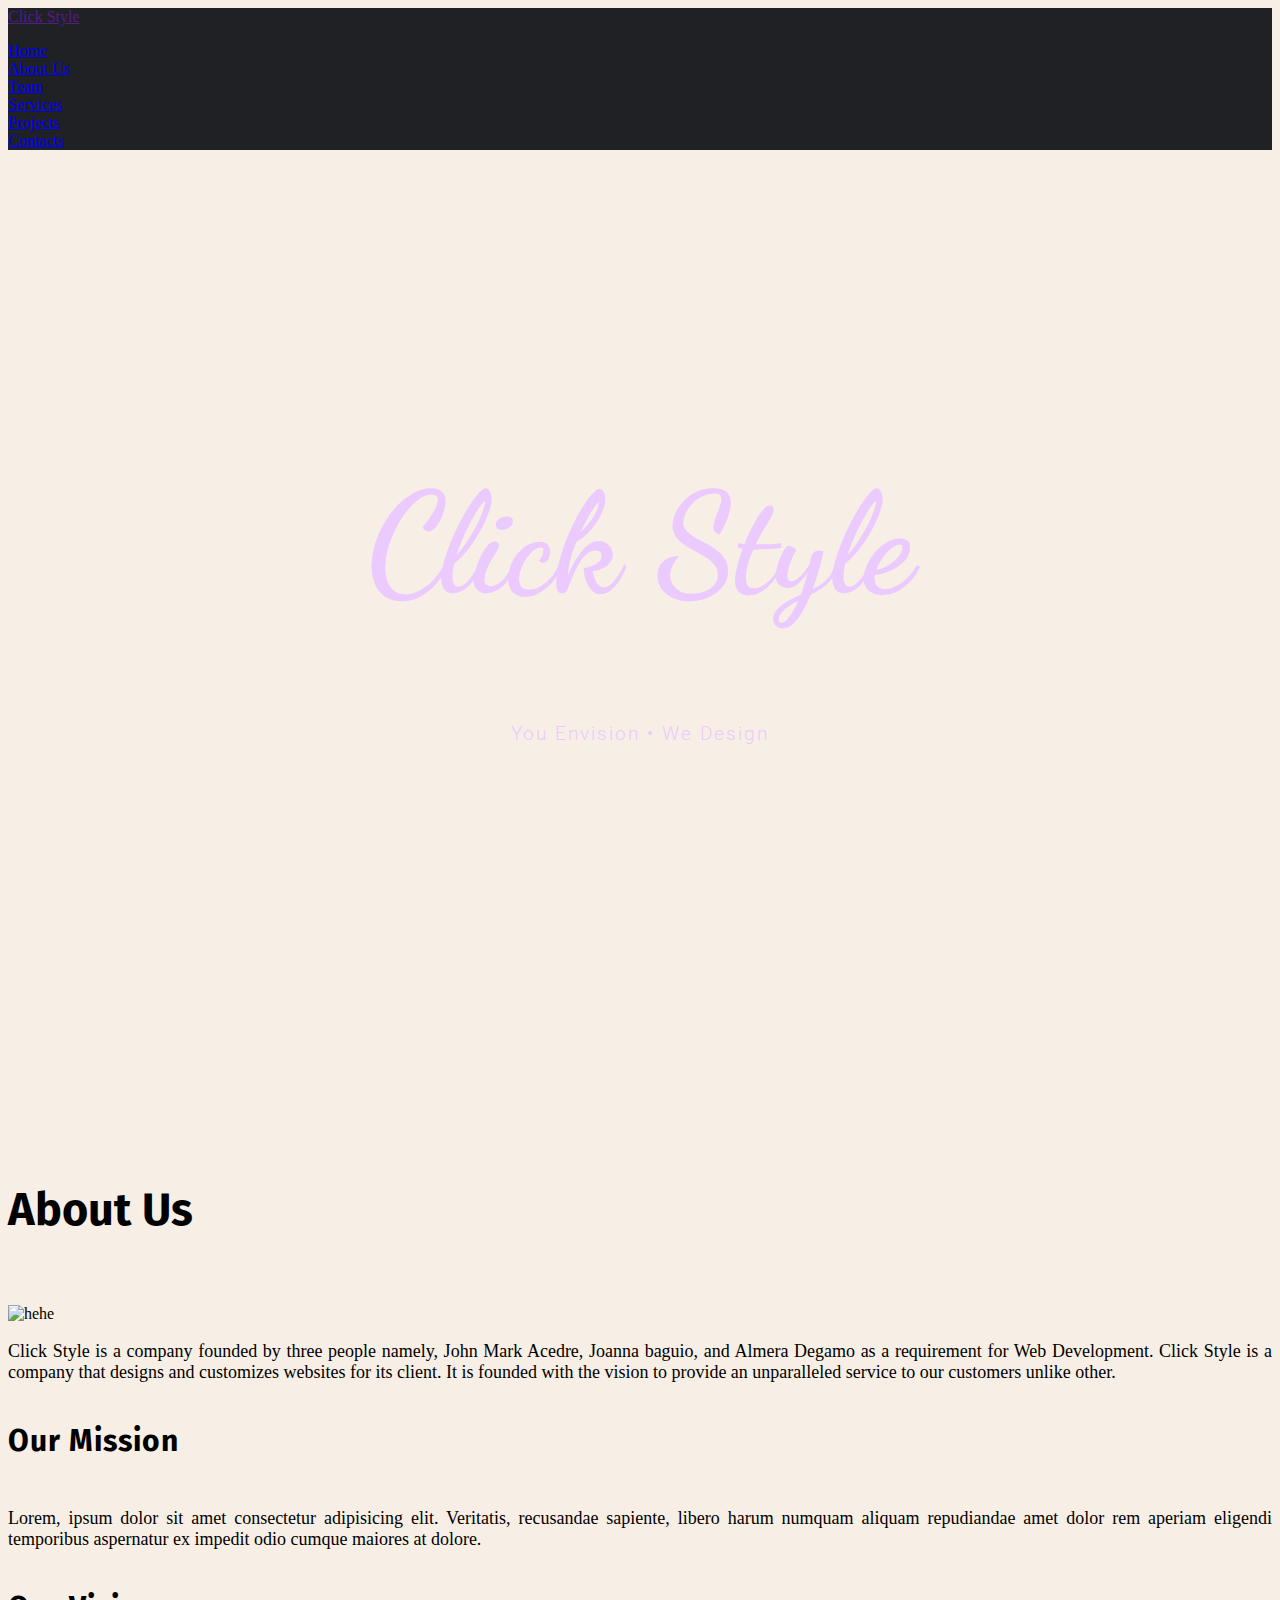
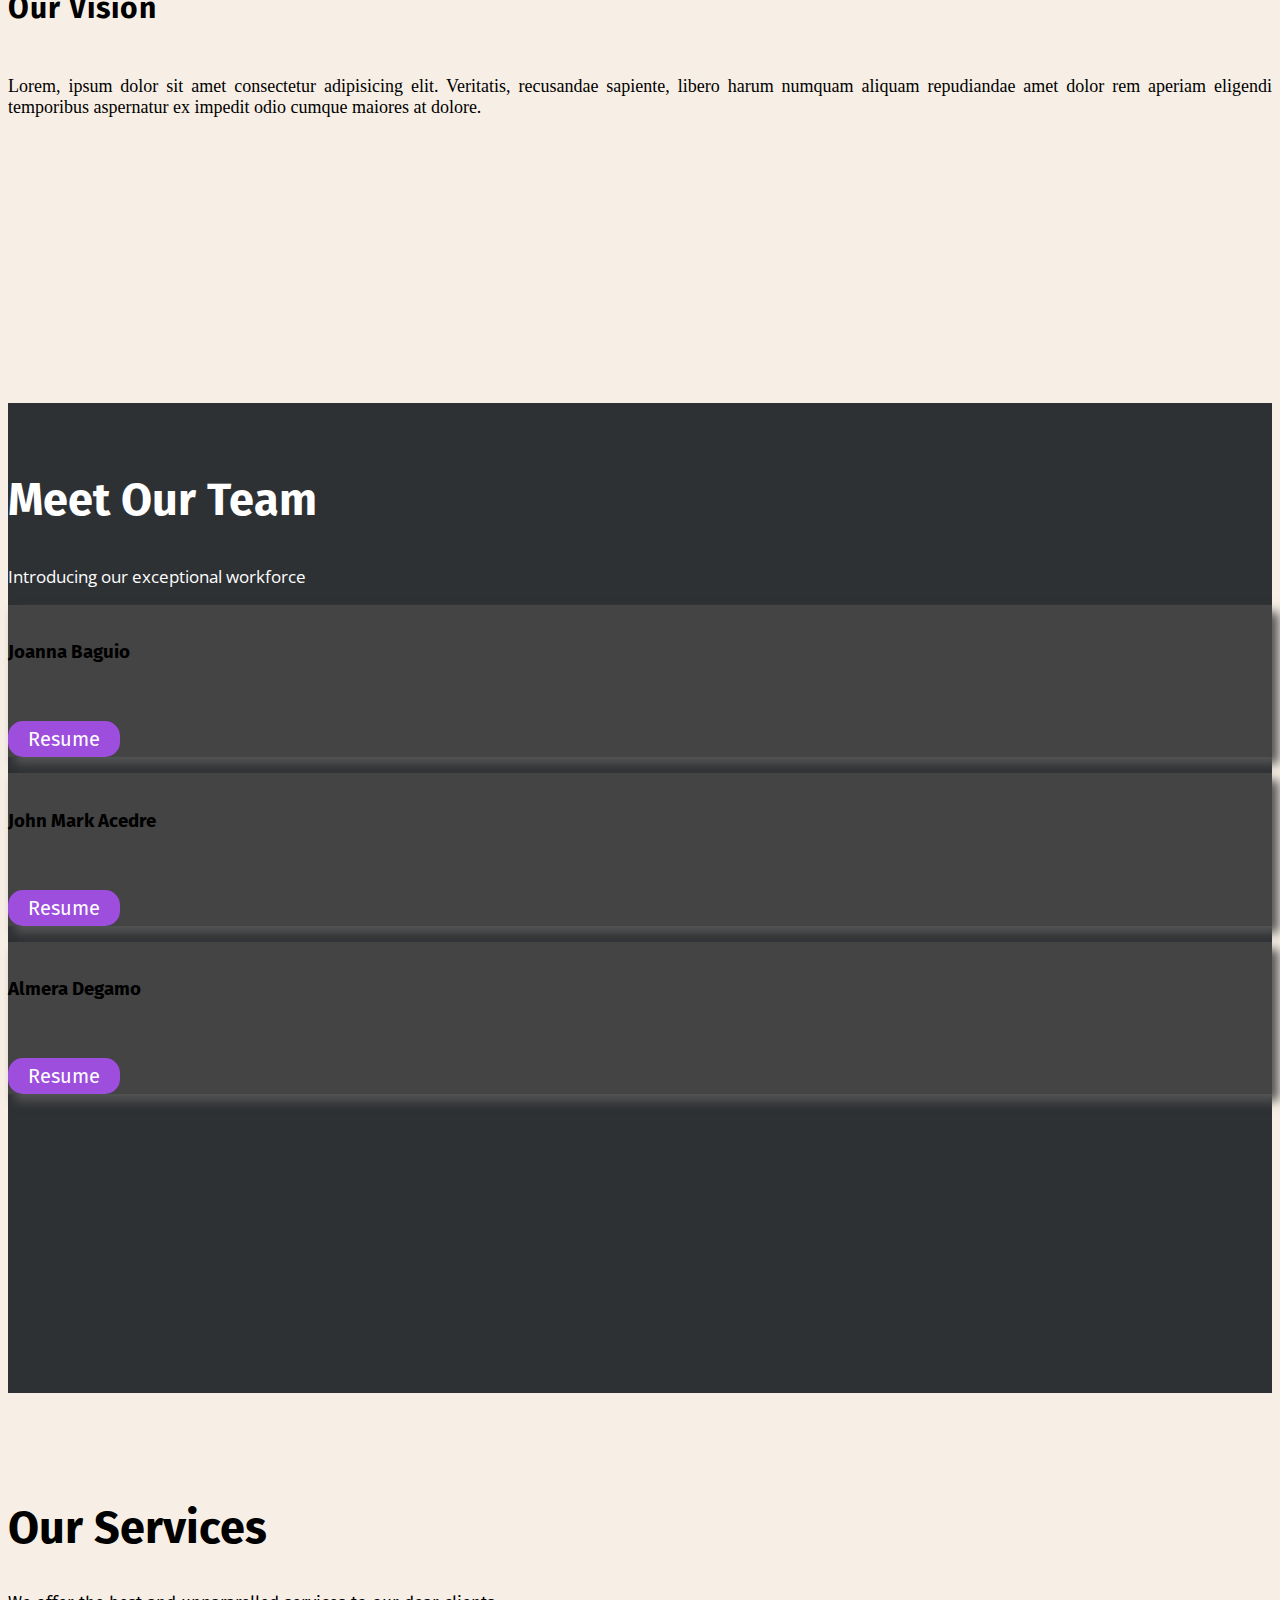
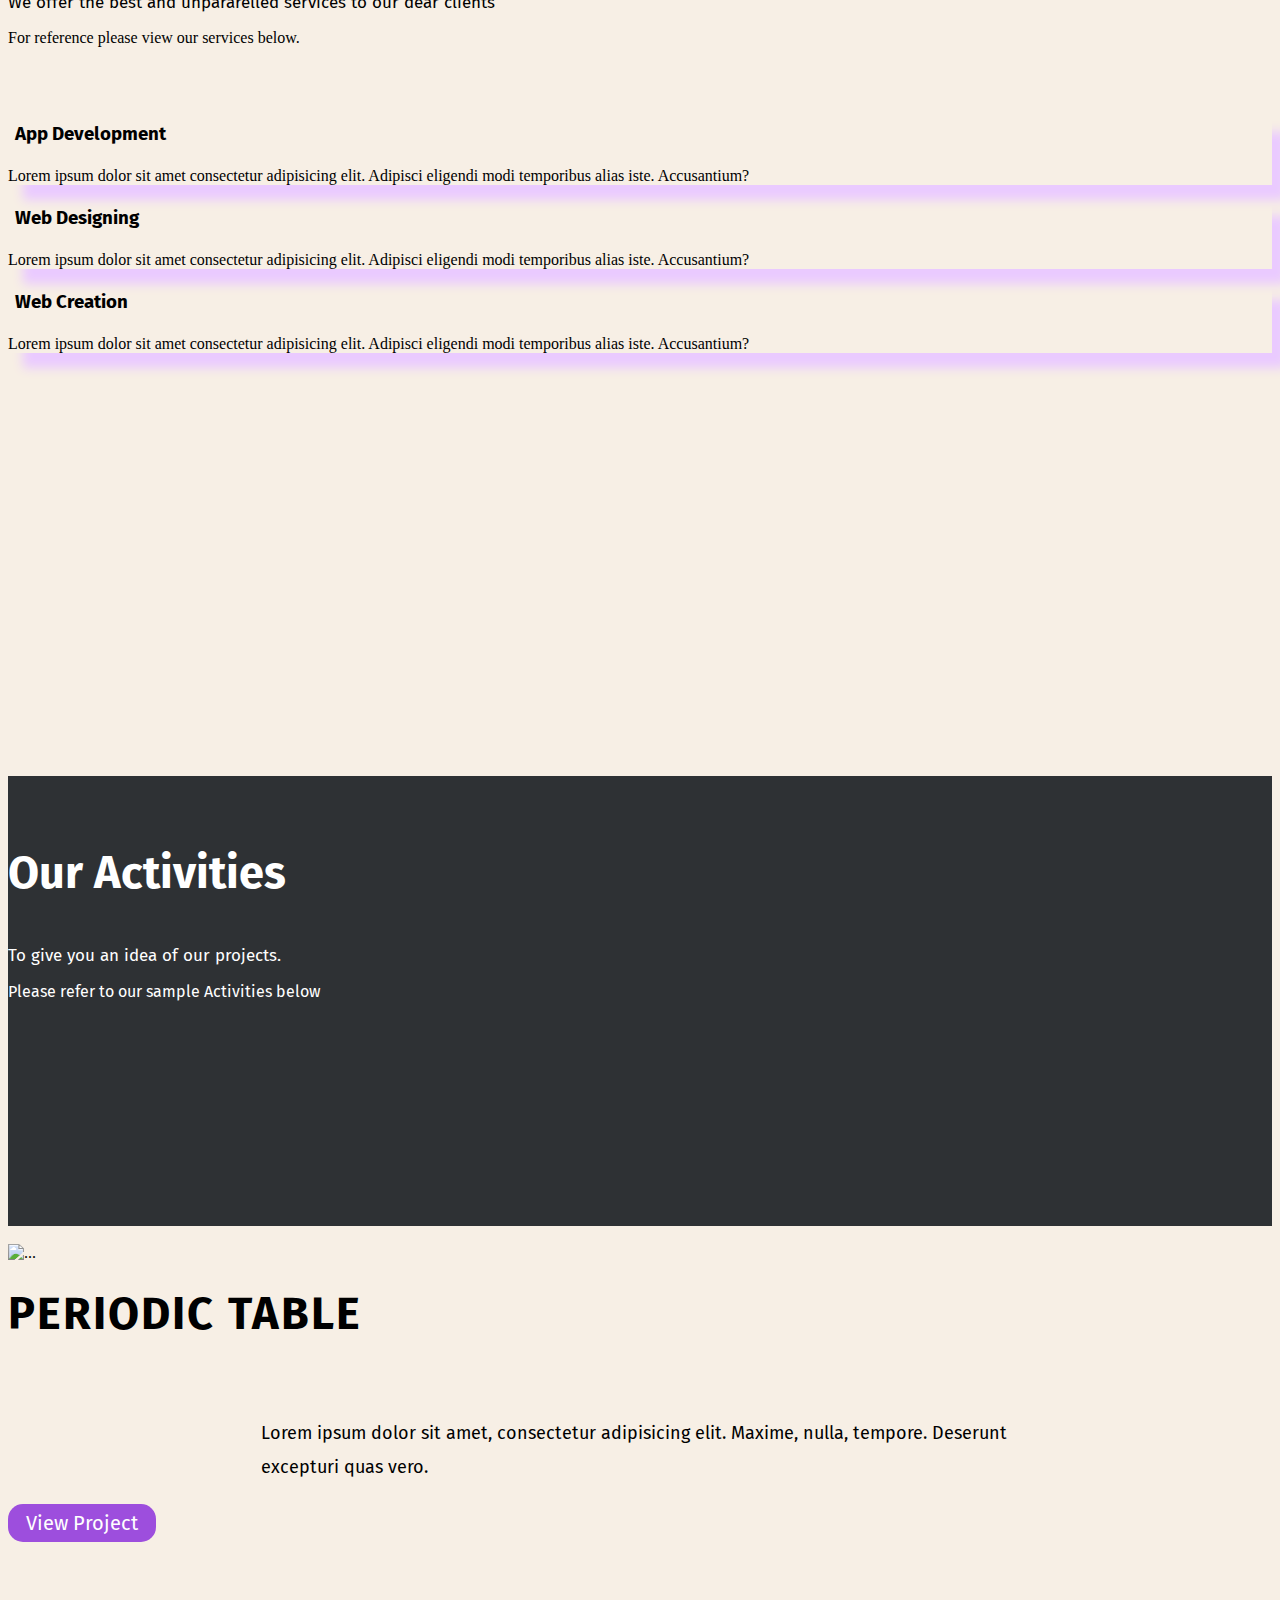
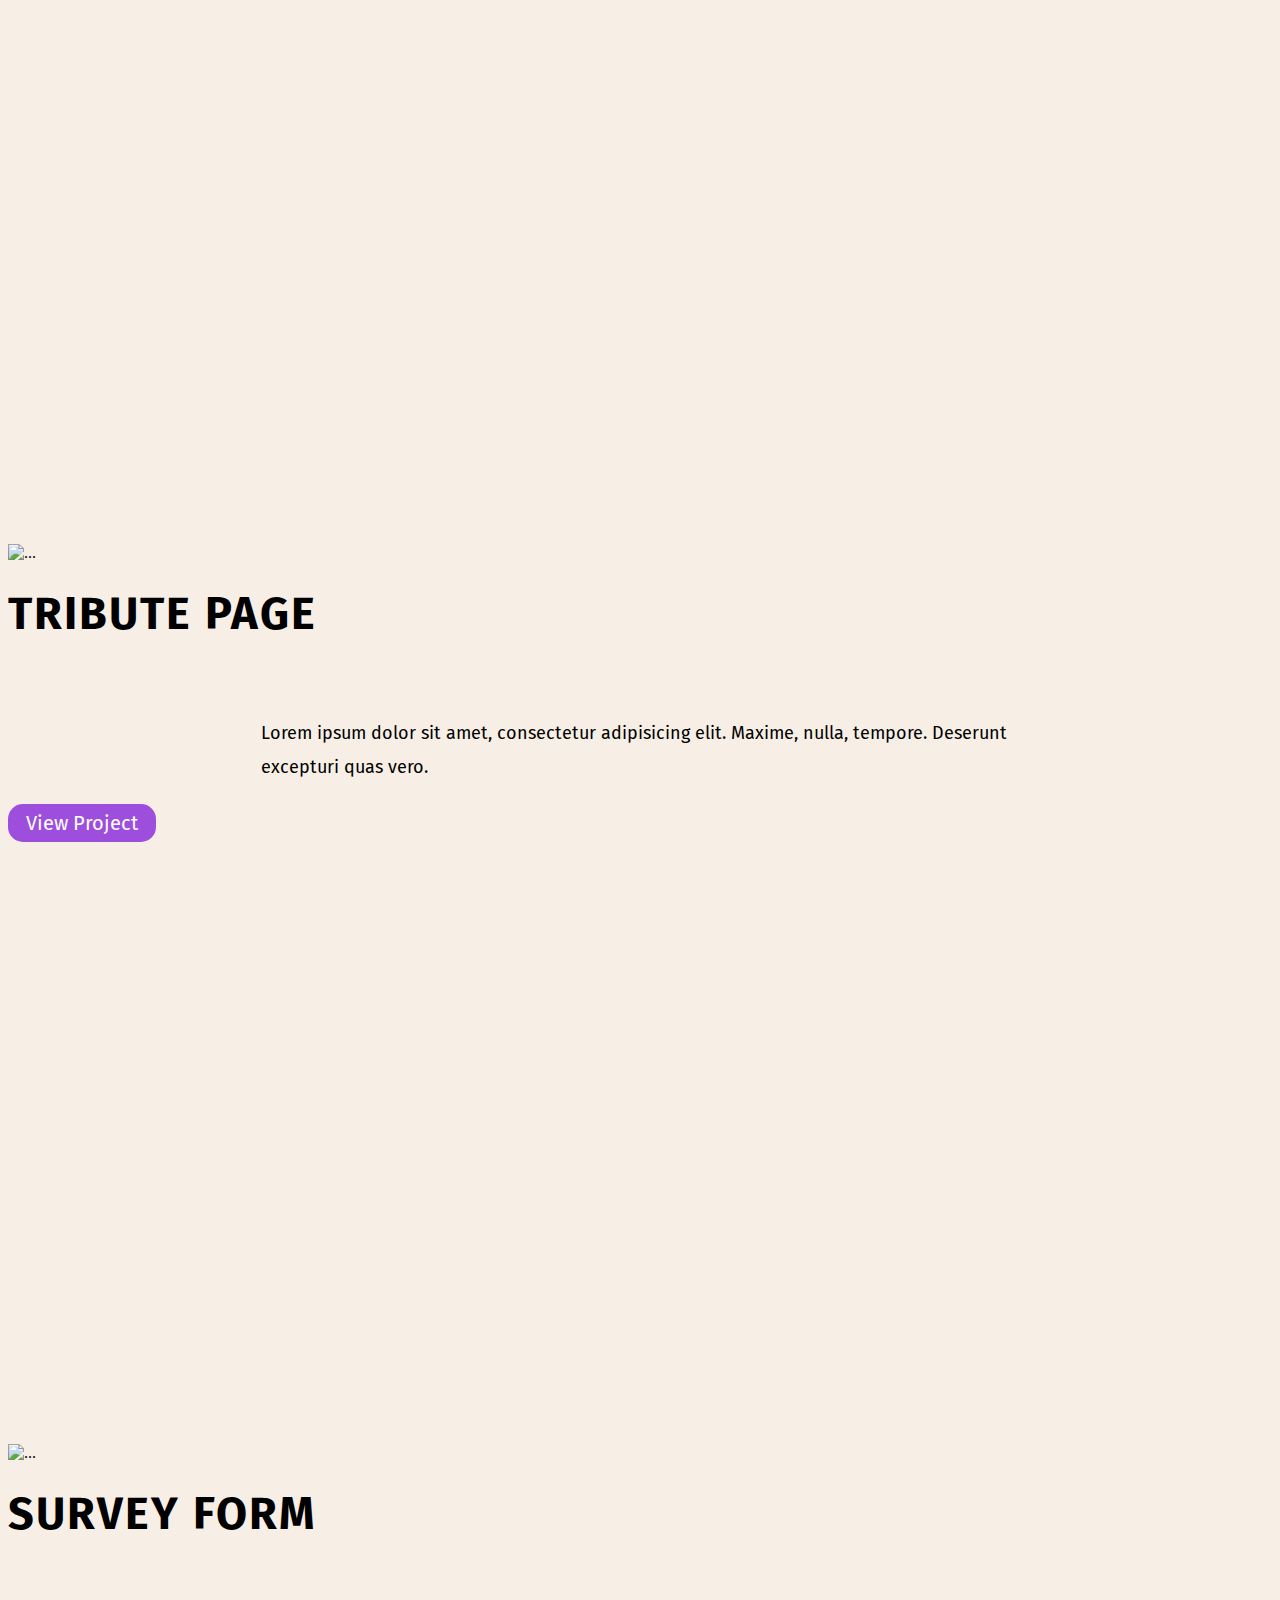
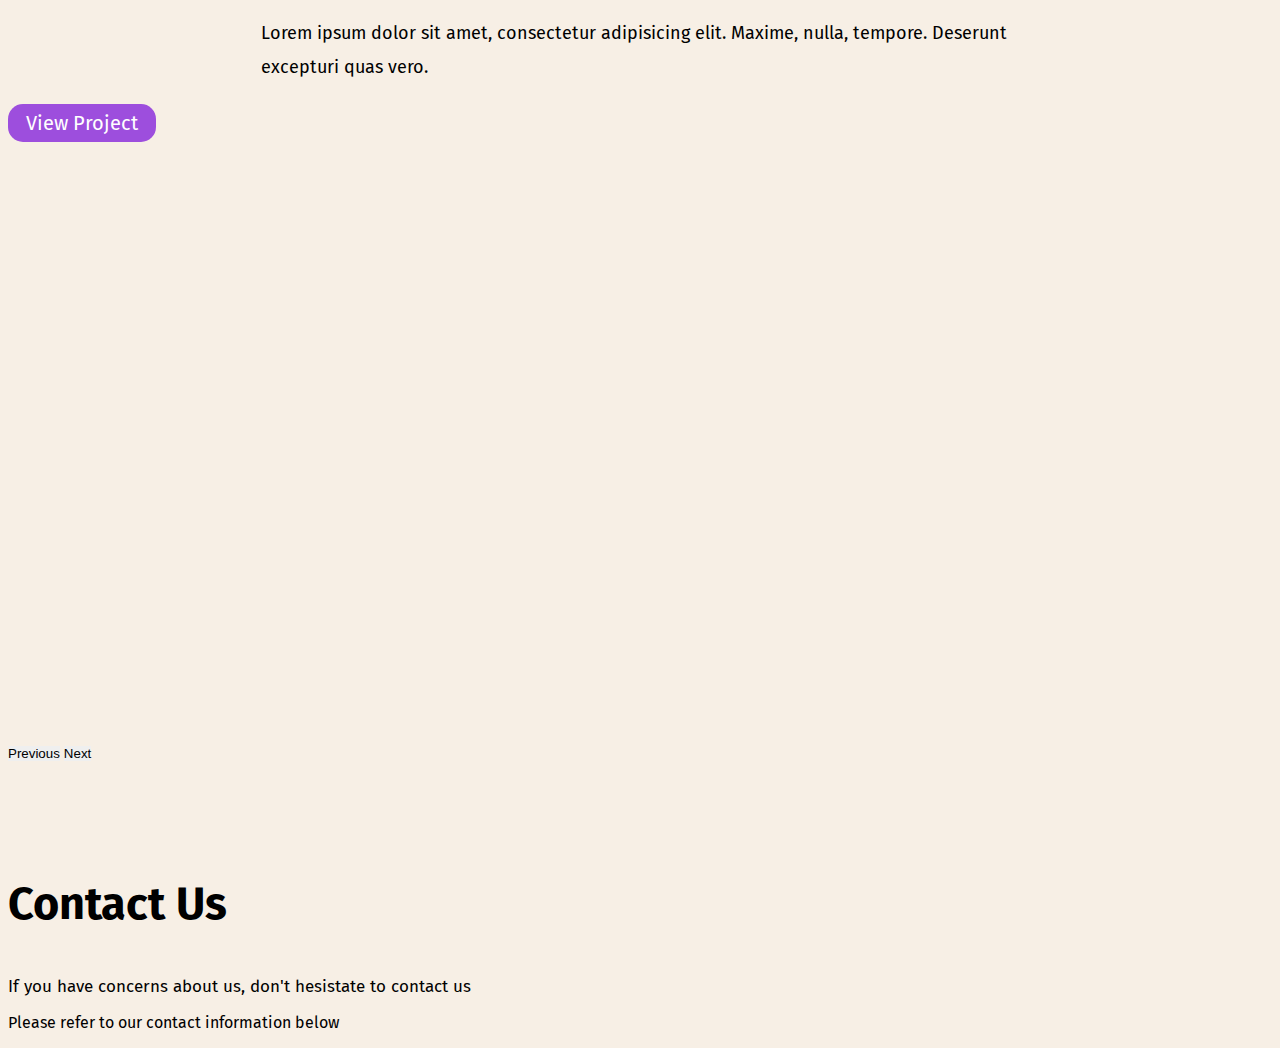
==== index.html @ b40fd3c9 "Add files via upload" ====
<!DOCTYPE html>
<html lang="en">
  <head>
    <meta charset="UTF-8" />
    <meta http-equiv="X-UA-Compatible" content="IE=edge" />
    <meta name="viewport" content="width=device-width, initial-scale=1.0" />
    <link
      href="https://cdn.jsdelivr.net/npm/bootstrap@5.0.2/dist/css/bootstrap.min.css"
      rel="stylesheet"
      integrity="sha384-EVSTQN3/azprG1Anm3QDgpJLIm9Nao0Yz1ztcQTwFspd3yD65VohhpuuCOmLASjC"
      crossorigin="anonymous"
    />
    <link rel="preconnect" href="https://fonts.googleapis.com">
    <link rel="preconnect" href="https://fonts.gstatic.com" crossorigin>
    <link href="https://fonts.googleapis.com/css2?family=Dancing+Script:wght@700&family=Fira+Sans:wght@300;400;500;700&family=Foldit:wght@400;500&family=Molle&family=Open+Sans&family=Oswald:wght@300;500&family=Roboto+Slab:wght@900&family=Roboto:wght@400;500;700;900&family=Work+Sans:wght@200;400&display=swap" rel="stylesheet">
    <link
      rel="stylesheet"
      href="https://cdnjs.cloudflare.com/ajax/libs/font-awesome/6.4.0/css/all.min.css"
      integrity="sha512-iecdLmaskl7CVkqkXNQ/ZH/XLlvWZOJyj7Yy7tcenmpD1ypASozpmT/E0iPtmFIB46ZmdtAc9eNBvH0H/ZpiBw=="
      crossorigin="anonymous"
      referrerpolicy="no-referrer"
    />
    <link rel="stylesheet" href="main.css" />
    <title>Main Page</title>
  </head>
  <body>
    <!------------------------Navigation  Barrrrrrrrrr----------------->
    <header>
      <nav class="navigation navbar navbar-expand-lg navbar-light fixed-top">
        <div class="container-fluid">
          <a href="" class="navbar-brand text-white"
            ><span class="brand-name">Click </span>Style</a
          >
          <button
            class="navbar-toggler"
            type="button"
            data-bs-toggle="collapse"
            data-bs-target="#navbarContent"
          >
            <span class="navbar-toggler-icon"></span>
          </button>
          <div class="collapse navbar-collapse" id="navbarContent">
            <ul class="navbar-nav ms-auto">
              <li class="nav-item">
                <a href="#" class="skem nav-link text-white">Home</a>
              </li>
              <li class="nav-item">
                <a href="#about-us" class="skem nav-link text-white"
                  >About Us</a
                >
              </li>
              <li class="nav-item">
                <a href="#our-team" class="skem nav-link text-white">Team</a>
              </li>
              <li class="nav-item">
                <a href="#services" class="skem nav-link text-white">Services</a>
              </li>
              <li class="nav-item">
                <a href="#gallery" class="skem nav-link text-white">Projects</a>
              </li>
              <li class="nav-item">
                <a href="#contacts" class="skem nav-link text-white">Contacts</a>
              </li>
            </ul>
          </div>
        </div>
      </nav>
    </header>
    <div class="main">
      <!------------------------HOMEPAGEEEEE--------------------->
      <section id="home">
        <div class="logo-box container">
          <h1 class="logo-name text-center">Click Style</h1>
          <p class="sub-title text-center">You Envision • We Design</p>
        </div>
        <div
          class="btn1 container d-flex justify-content-center align-items-center"
        >
          <a class="btn-text" href="#about-us">
            <i class="fa-sharp fa-solid fa-angle-down fa-beat"></i>
          </a>
        </div>
      </section>
      <!------------------------ABOUTTT SECTIONNNN----------------->
      <section id="about-us">
        <div class="about1 container">
          <h2 class="text-center">About Us</h2>
        </div>
        <div class="container">
          <div class="row">
            <div class="col-lg-4 col-md-12 col-12">
              <div class="about-img">
                <img
                  class="rounded-3 img-fluid"
                  src="/portfolio-main/portfolio.photos/about2.png"
                  alt="hehe"
                />
              </div>
            </div>
            <div class="col-lg-8 col-md-12 col-12 ps-lg-5 mt-md-5">
              <p class="abt-p">
                Click Style is a company founded by three people namely, John
                Mark Acedre, Joanna baguio, and Almera Degamo as a requirement
                for Web Development. Click Style is a company that designs and
                customizes websites for its client. It is founded with the
                vision to provide an unparalleled service to our customers
                unlike other.
              </p>
              <h4 class="abt-h2">Our Mission</h4>
              <p class="abt-p">
                Lorem, ipsum dolor sit amet consectetur adipisicing elit.
                Veritatis, recusandae sapiente, libero harum numquam aliquam
                repudiandae amet dolor rem aperiam eligendi temporibus
                aspernatur ex impedit odio cumque maiores at dolore.
              </p>
              <h4 class="abt-h2">Our Vision</h4>
              <p class="abt-p">
                Lorem, ipsum dolor sit amet consectetur adipisicing elit.
                Veritatis, recusandae sapiente, libero harum numquam aliquam
                repudiandae amet dolor rem aperiam eligendi temporibus
                aspernatur ex impedit odio cumque maiores at dolore.
              </p>
            </div>
          </div>
        </div>
      </section>
      <!------------------------TEAM SECTIONNN----------------->
      <section id="our-team">
        <div class="container">
          <h2 class="team-h3 text-center">Meet Our Team</h2>
          <p class="team-p text-center">Introducing our exceptional workforce</p>
        </div>
        <section class="team section-padding" id="team">
          <div class="container">
            <div class="row">
              <div class="col-12 col-md-6 col-lg-4">
                <div class="card text-center">
                  <div class="heh card-body">
                    <img
                      alt=""
                      class="img-fluid rounded-circle"
                      src="/portfolio-main/portfolio.photos/joanna.png"
                    />
                    <h3 class="card-title text-white py-2">Joanna Baguio</h3>
                    <p class="socials">
                      <a class="#" href="https://www.facebook.com/chatipls" target="_blank"><i class="fa-brands fa-facebook"></i></a>
                      <a href="https://www.instagram.com/joanna_cortesiano/?igshid=ZGUzMzM3NWJiOQ%3D%3D" target="_blank"><i class="fa-brands fa-square-instagram"></i></a>
                      <a href="https://mail.google.com/mail/u/0/#inbox?compose=CllgCHrjmstQmlpjDLNdTlCqXJHpmdNKNhPTgWFNqjzhZrfkcRKBgztrzwrLtrpVqGxDvnzwrZL" target="_blank"><i class="fa-solid fa-envelope"></i></a>
                    </p>
                    <p class="btn-resume">
                      <a href="https://tofu72.github.io/joanna.resume/" target="_blank"><button>Resume</button></a>
                    </p>
                  </div>
                </div>
              </div>
              <div class="col-12 col-md-6 col-lg-4">
                <div class="card text-center">
                  <div class="heh card-body">
                    <img
                      alt=""
                      class="img-fluid rounded-circle"
                      src="/portfolio-main/portfolio.photos/mark.png"
                    />
                    <h3 class="card-title text-white py-2">John Mark Acedre</h3>
                    <p class="socials">
                      <a href="https://www.facebook.com/john.peredo.71" target="_blank"><i class="fa-brands fa-facebook"></i></a>
                      <a href="https://www.instagram.com/http0tato/" target="_blank"><i class="fa-brands fa-square-instagram"></i></a>
                      <a href="https://mail.google.com/mail/u/0/#inbox?compose=GTvVlcSHvpJCgfmhGsLRZhQRqqHPXhCljrgcppNHlVFCKSDCCtnrhgRLzktMWKqwHthRSfWClWRpm" target="_blank"><i class="fa-solid fa-envelope"></i></a>
                    </p>
                    <p class="btn-resume">
                      <a href="https://tofu72.github.io/portfolio/html/Resumemark.html" target="_blank"><button>Resume</button></a>
                    </p>
                  </div>
                </div>
              </div>
              <div class=" col-12 col-md-6 col-lg-4">
                <div class="card text-center">
                  <div class="heh card-body">
                    <img
                      alt=""
                      class="img-fluid rounded-circle"
                      src="/portfolio-main/portfolio.photos/almera.png"
                    />
                    <h3 class="card-title text-white py-2">Almera Degamo</h3>
                    <p class="socials">
                      <a href="https://www.facebook.com/almera.degamo12" target="_blank"><i class="fa-brands fa-facebook"></i></a>
                      <a href="https://www.instagram.com/degamo.almera88gmail.com5/" target="_blank"><i class="fa-brands fa-square-instagram"></i></a>
                      <a href="https://mail.google.com/mail/u/0/#inbox?compose=GTvVlcSBmzbFqCnVKXZRtkCmDtkhxMVxsltVBzTTLqpdntBdwjjqGvnQFWQnhKBbGrnDKKXDjpRJL" target="_blank"><i class="fa-solid fa-envelope"></i></a>
                    </p>
                    <p class="btn-resume">
                      <a href="https://tofu72.github.io/portfolio/html/Resumemeray.html" target="_blank"><button>Resume</button></a>
                    </p>
                  </div>
                </div>
              </div>
            </div>
          </div>
        </section>
        </div>
      </section>
      <!------------------------SERVICESS SECTIONN----------------->
      <section id="services">
        <div class="container">
          <h2 class="services-h3 text-center">Our Services</h2>
          <p class="services-p text-center">We offer the best and unpararelled services to our dear clients</p>
          <p class="services-p2 text-center">For reference please view our services below.</p>
          <div class="container">
            <div class="row">
              <div class="col-12 col-md-12 col-lg-4">
                <div class="gallery card text-center bg-light pb-2">
                  <div class="gallery-card card-body">
                    <h3 class="card-title2"> App Development</h3>
                    <i class="fa-solid fa-laptop"></i>
                    <p class="lead">
                      Lorem ipsum dolor sit amet consectetur adipisicing elit.
                      Adipisci eligendi modi temporibus alias iste. Accusantium?
                    </p>
                  </div>
                </div>
              </div>
              <div class="col-12 col-md-12 col-lg-4">
                <div class="gallery card text-center bg-light pb-2">
                  <div class="gallery-card card-body">
                    <h3 class="card-title2">Web Designing</h3>
                    <i class="fa-solid fa-laptop"></i>
                    <p class="lead">
                      Lorem ipsum dolor sit amet consectetur adipisicing elit.
                      Adipisci eligendi modi temporibus alias iste. Accusantium?
                    </p>
                  </div>
                </div>
              </div>
              <div class="col-12 col-md-12 col-lg-4">
                <div class="gallery card text-center bg-light pb-2">
                  <div class="gallery-card card-body">
                    <h3 class="card-title2">Web Creation</h3>
                    <i class="fa-solid fa-laptop"></i>
                    <p class="lead">
                      Lorem ipsum dolor sit amet consectetur adipisicing elit.
                      Adipisci eligendi modi temporibus alias iste. Accusantium?
                    </p>
                </div>
              </div>
            </div>
          </div>
        </div>
      </section>
      <!------------------------ACTIVITIES/ GALLERY SECTIONN----------------->
      <section id="gallery">
        <div class="container">
          <h3 class="gallery-h3 text-center">Our Activities</h3>
          <p class="gallery-p text-center">To give you an idea of our projects.</p>
          <p class="gallery-p2 text-center">Please refer to our sample Activities below</p>
        </div>
        
      </section>
      <section id="carouselss">
        <div
      class="carousel slide"
      data-bs-ride="carousel"
      id="carouselExampleIndicators"
    >
      <div class="carousel-indicators">
        <button
          aria-label="Slide 1"
          class="active"
          data-bs-slide-to="0"
          data-bs-target="#carouselExampleIndicators"
          type="button"
        ></button>
        <button
          aria-label="Slide 2"
          data-bs-slide-to="1"
          data-bs-target="#carouselExampleIndicators"
          type="button"
        ></button>
        <button
          aria-label="Slide 3"
          data-bs-slide-to="2"
          data-bs-target="#carouselExampleIndicators"
          type="button"
        ></button>
      </div>
      <div class="carousel-inner">
        <div class="carousel-item active">
          <img alt="..." class="d-block w-100" src="portfolio-main/portfolio.photos/periodic2.png" />
          <div class="carousel-caption">
            <h5>Periodic Table</h5>
            <p>
              Lorem ipsum dolor sit amet, consectetur adipisicing elit. Maxime,
              nulla, tempore. Deserunt excepturi quas vero.
            </p>
            <button class="btn-gallery"><a href="/portfolio-main/Periodic Table/periodic.html" target="_blank">View Project</a></button>
          </div>
        </div>
        <div class="carousel-item">
          <img alt="..." class="d-block w-100" src="/portfolio-main/portfolio.photos/pac-cover.png" />
          <div class="carousel-caption">
            <h5>Tribute Page</h5>
            <p>
              Lorem ipsum dolor sit amet, consectetur adipisicing elit. Maxime,
              nulla, tempore. Deserunt excepturi quas vero.
            </p>
            <button class="btn-gallery"><a href="https://tofu72.github.io/portfolio/html/tribute.html#maxim" target="_blank">View Project</a></button>
          </div>
        </div>
        <div class="carousel-item">
          <img alt="..." class="d-block w-100" src="/portfolio-main/portfolio.photos/surveyform.cover.png" />
          <div class="carousel-caption">
            <h5>Survey Form</h5>
            <p>
              Lorem ipsum dolor sit amet, consectetur adipisicing elit. Maxime,
              nulla, tempore. Deserunt excepturi quas vero.
            </p>
            <button class="btn-gallery"><a href="#">View Project</a></button>
          </div>
        </div>
      </div>
      <button
        class="carousel-control-prev"
        data-bs-slide="prev"
        data-bs-target="#carouselExampleIndicators"
        type="button"
      >
        <span aria-hidden="true" class="carousel-control-prev-icon"></span>
        <span class="visually-hidden">Previous</span>
      </button>
      <button
        class="carousel-control-next"
        data-bs-slide="next"
        data-bs-target="#carouselExampleIndicators"
        type="button"
      >
        <span aria-hidden="true" class="carousel-control-next-icon"></span>
        <span class="visually-hidden">Next</span>
      </button>
    </div>
      </section>
      <!------------------------CONTACTS SECTIONNNN----------------->
      <section id="contacts">
        <div class="container">
          <h3 class="contacts-h3 text-center">Contact Us</h3>
          <p class="contacts-p text-center">If you have concerns about us, don't hesistate to contact us</p>
          <p class="contacts-p2 text-center">Please refer to our contact information below</p>
        </div>
      </section>
    </div>
    <script
      src="https://cdn.jsdelivr.net/npm/bootstrap@5.0.2/dist/js/bootstrap.bundle.min.js"
      integrity="sha384-MrcW6ZMFYlzcLA8Nl+NtUVF0sA7MsXsP1UyJoMp4YLEuNSfAP+JcXn/tWtIaxVXM"
      crossorigin="anonymous"
    ></script>
  </body>
</html>
---- main.css ----
* {
  border: 100px;
  box-sizing: border-box;
  padding: 0px;
}
body {
  background-color: #f7efe5;
}
#home {
  background-image: url(/portfolio-main/portfolio.photos/bg2.png);
  height: 100vh;
  background-position: center;
  background-size: cover;
  width: auto;
}
/****************NAVIGATION BAR***********************/
.navigation {
  background-color: #202124;
}
/****************HOMEE PAGEEE***********************/
.logo-box {
  padding-top: 200px;
}
.logo-name {
  color: #eacaff;
  font-size: 140px;
  font-weight: 700px;
  font-family: "Dancing Script", cursive;
  text-align: center;
}
.sub-title {
  color: #eacaff;
  font-size: 19px;
  font-family: "Roboto", sans-serif;
  font-weight: 300;
  letter-spacing: 2px;
  text-align: center;
}
.btn1 {
  padding-top: 30vh;
}
.btn1 a {
  margin: 1px solid white;
}
.btn-text {
  text-decoration: none;
  color: white;
  font-size: 13px;
}
.btn1 i {
  font-size: 20px;
}
.btn1 i:hover {
  color: white;
  opacity: 0.4;
}
.button-first {
  padding: 6px 8px;
  border-radius: 8px;
  background-color: none;
}
/********ABOUT SECTION*************************/
#about-us {
  background-color: #f7efe5;
  height: 100vh;
}
.about1 {
  padding-top: 80px;
}
.about1 h2 {
  font-size: 45px;
  font-family: "Fira Sans", sans-serif;
  padding-bottom: 30px;
}
.abt-h2 {
  font-family: "Fira Sans", sans-serif;
  letter-spacing: 1px;
  font-size: 30px;
  padding-bottom: 10px;
}
.abt-p {
  text-align: justify;
  font-size: 18px;
}

@media screen and (max-width: 480px) {
  .btn1 {
    padding-top: 5vh;
  }
}
@media screen and (max-width: 480px) {
  #about-us {
    background-color: #f7efe5;
    height: 180vh;
  }
}
@media screen and (max-width: 890px) {
  #about-us {
    background-color: #f7efe5;
    margin-bottom: 40vh;
  }
}
@media screen and (max-width: 1000px) {
  #about-us {
    background-color: #f7efe5;
    margin-bottom: 40vh;
  }
}
@media screen and (max-width: 780px) {
  #about-us {
    margin-bottom: 55vh;
  }
}
/****************TEAMM SECTIONNNN***********************/
#our-team {
  background-color: #2e3134;
  height: 110vh;
}
.team-h3 {
  padding-top: 70px;
  color: white;
  font-size: 45px;
  font-family: "Fira Sans", sans-serif;
}
.team-p {
  color: white;
  font-family: "Open Sans", sans-serif;
  font-size: 17px;
}
.team .card {
  box-shadow: 7px 7px 10px #555555;
}
.services .card-body i {
  font-size: 50px;
}
.team .card-body i {
  font-size: 20px;
}
.heh {
  background-color: #444444;
  border: 0px;
}
.socials a i {
  color: #eacaff;
  padding-right: 10px;
}
.card-title {
  font-family: "Fira Sans", sans-serif;
}
.btn-resume a button {
  font-size: 20px;
  padding: 6px 20px;
  border-radius: 15px;
  color: white;
  background-color: #9d4edd;
  font-family: "Fira Sans", sans-serif;
}
@media screen and (max-width: 480px) {
  #our-team {
    background-color: #2e3134;
    height: 400vh;
    margin-bottom: 50vh;
  }
}
@media screen and (max-width: 414px) {
  #our-team {
    background-color: #2e3134;
    height: 220vh;
  }
}
@media screen and (max-width: 750px) {
  #our-team {
    background-color: #2e3134;
    height: 250vh;
  }
}
@media screen and (max-width: 780px) {
  #our-team {
    background-color: #2e3134;
    height: 220vh;
  }
}
@media screen and (max-width: 720px) {
  #our-team {
    background-color: #2e3134;
    height: 250vh;
    margin-bottom: 20vh;
  }
}
/************************SERVICESS SECTION*************************/
#services {
  background-color: #f7efe5;
  height: 100vh;
}
.services-h3 {
  padding-top: 70px;
  font-size: 45px;
  font-family: "Fira Sans", sans-serif;
}
.gallery {
  box-shadow: 15px 15px 10px #eacaff;
}
.services-p {
  padding: 0px;
  margin: 0px;
  font-size: 17px;
  font-family: "Fira Sans", sans-serif;
}
.services-p2 {
  margin-bottom: 70px;
}
.card-title2 {
  color: black;
  padding: 6px 7px;
  margin: 15px 0px;
  border-radius: 13px;
  font-family: "Fira Sans", sans-serif;
}
.card-body i {
  font-size: 40px;
  color: #9d4edd;
}
@media screen and (max-width: 414px) {
  #services {
    height: 150vh;
    margin-top: 0px;
  }
}
/************************GALLERY SECTION*************************/
#gallery {
  background-color: #2e3134;
  height: 50vh;
}
.gallery-h3 {
  color: white;
  padding-top: 70px;
  font-size: 45px;
  font-family: "Fira Sans", sans-serif;
}
.gallery-p {
  color: white;
  padding: 0px;
  margin: 0px;
  font-size: 17px;
  font-family: "Fira Sans", sans-serif;
}
.gallery-p2 {
  color: white;
  margin-bottom: 70px;
  font-family: "Fira Sans", sans-serif;
}
.carousel-item {
  height: 100vh;
  min-height: 300px;
}
.carousel-caption {
  bottom: 220px;
  z-index: 2;
}
.carousel-caption h5 {
  font-size: 45px;
  text-transform: uppercase;
  letter-spacing: 2px;
  margin-top: 25px;
  font-family: "Fira Sans", sans-serif;
}
.carousel-caption p {
  width: 60%;
  margin: auto;
  font-size: 18px;
  line-height: 1.9;
  font-family: "Fira Sans", sans-serif;
}
.btn-gallery {
  margin-top: 20px;
  padding: 7px 18px;
  background-color: #9d4edd;
  border-radius: 15px;
}
.btn-gallery a {
  text-decoration: none;
  color: white;
  font-family: "Fira Sans", sans-serif;
  font-size: 20px;
}
@media screen and (max-width: 414px) {
  #carouselss {
    background-color: #2e3134;
    height: 120vh;
    margin-top: 0px;
  }
}
/************************CONTACT SECTION*************************/
.contacts-h3 {
  padding-top: 70px;
  font-size: 45px;
  font-family: "Fira Sans", sans-serif;
}
.contacts-p {
  margin: 0px;
  font-size: 17px;
  font-family: "Fira Sans", sans-serif;
}
.contacts-p2 {
  font-family: "Fira Sans", sans-serif;
}
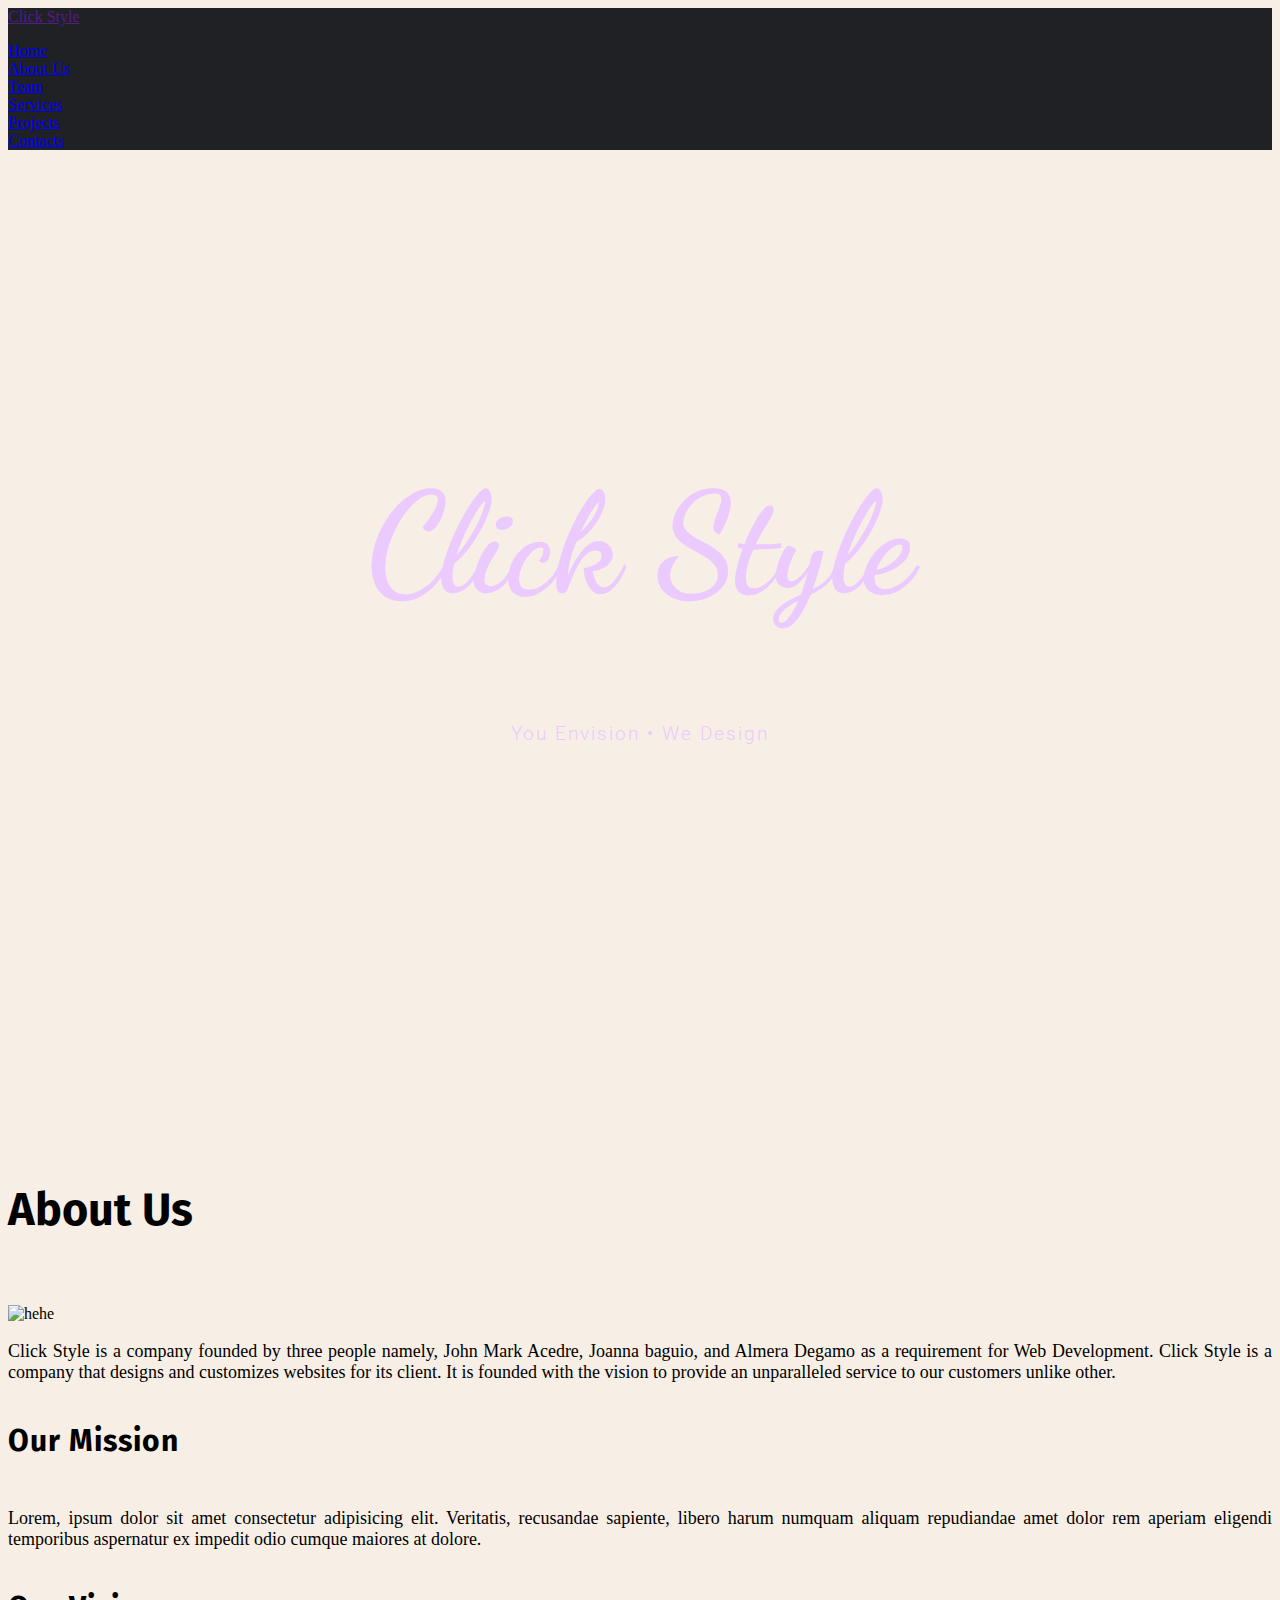
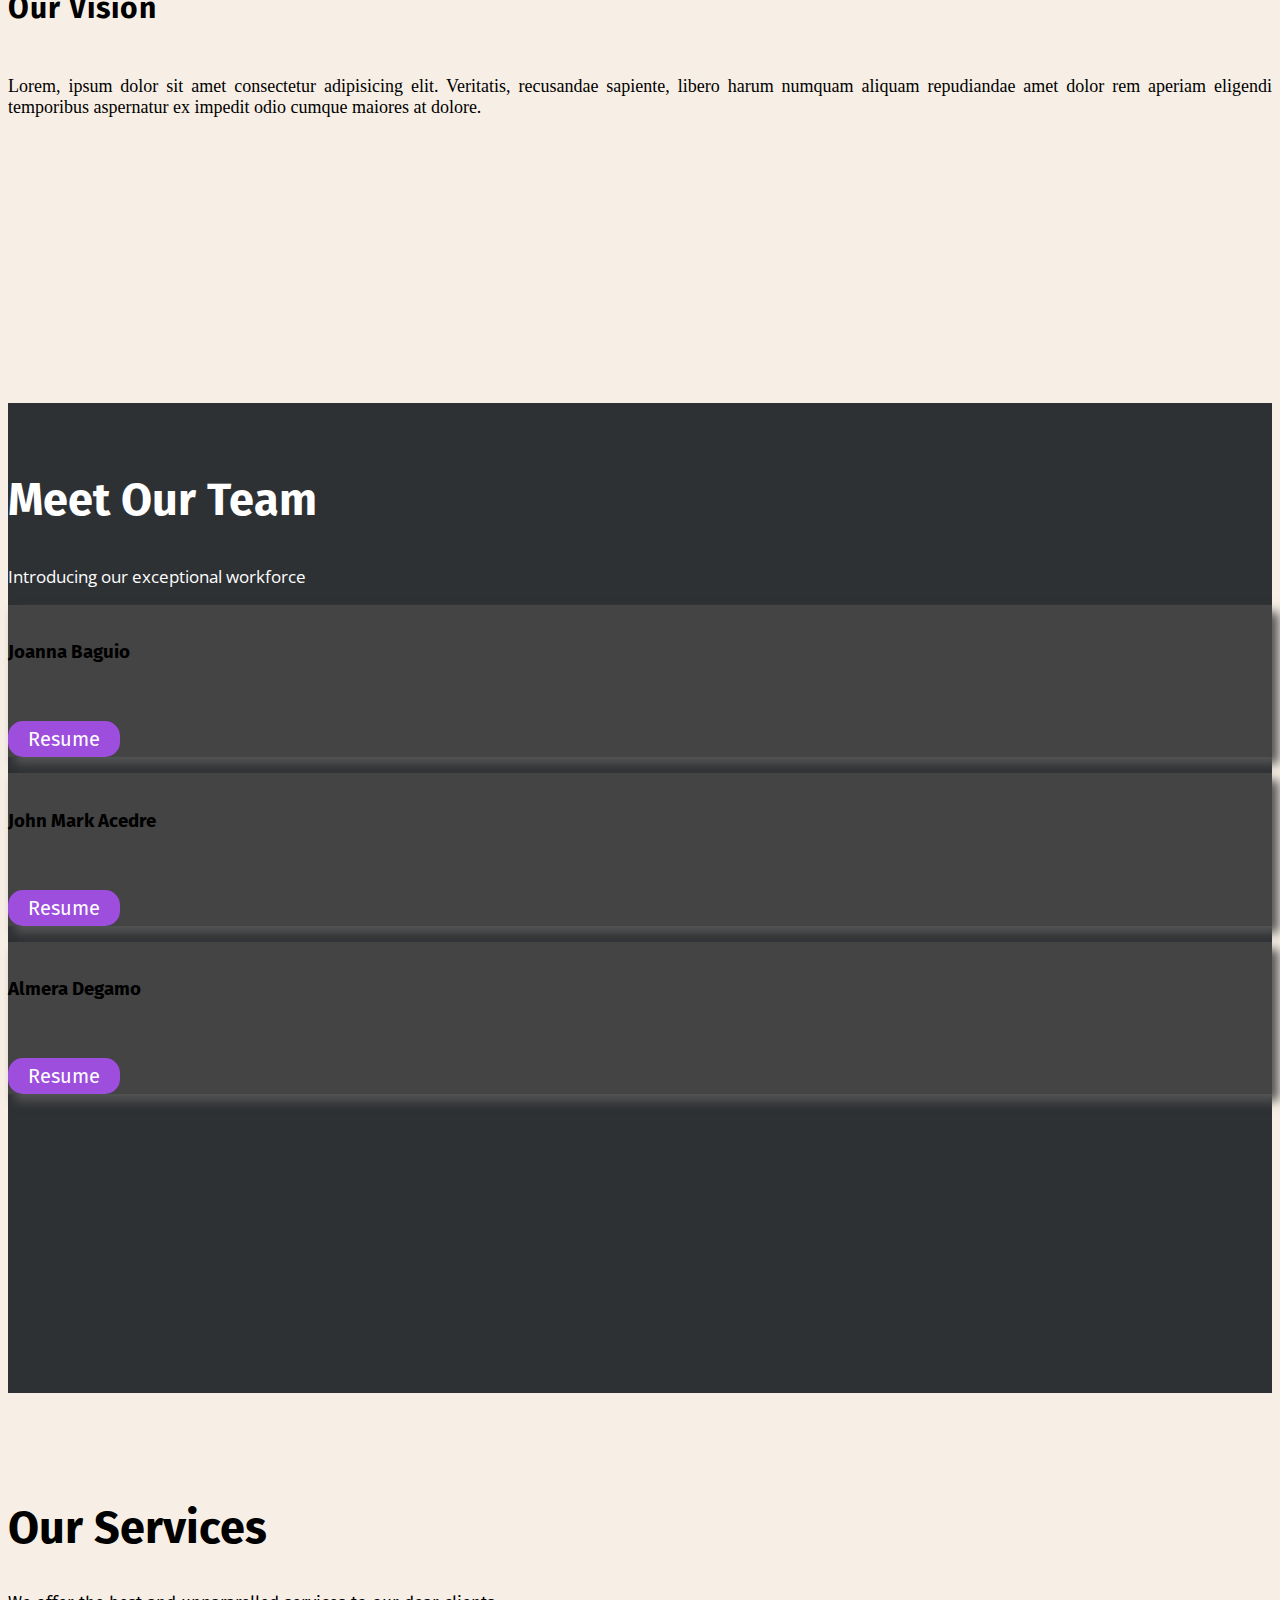
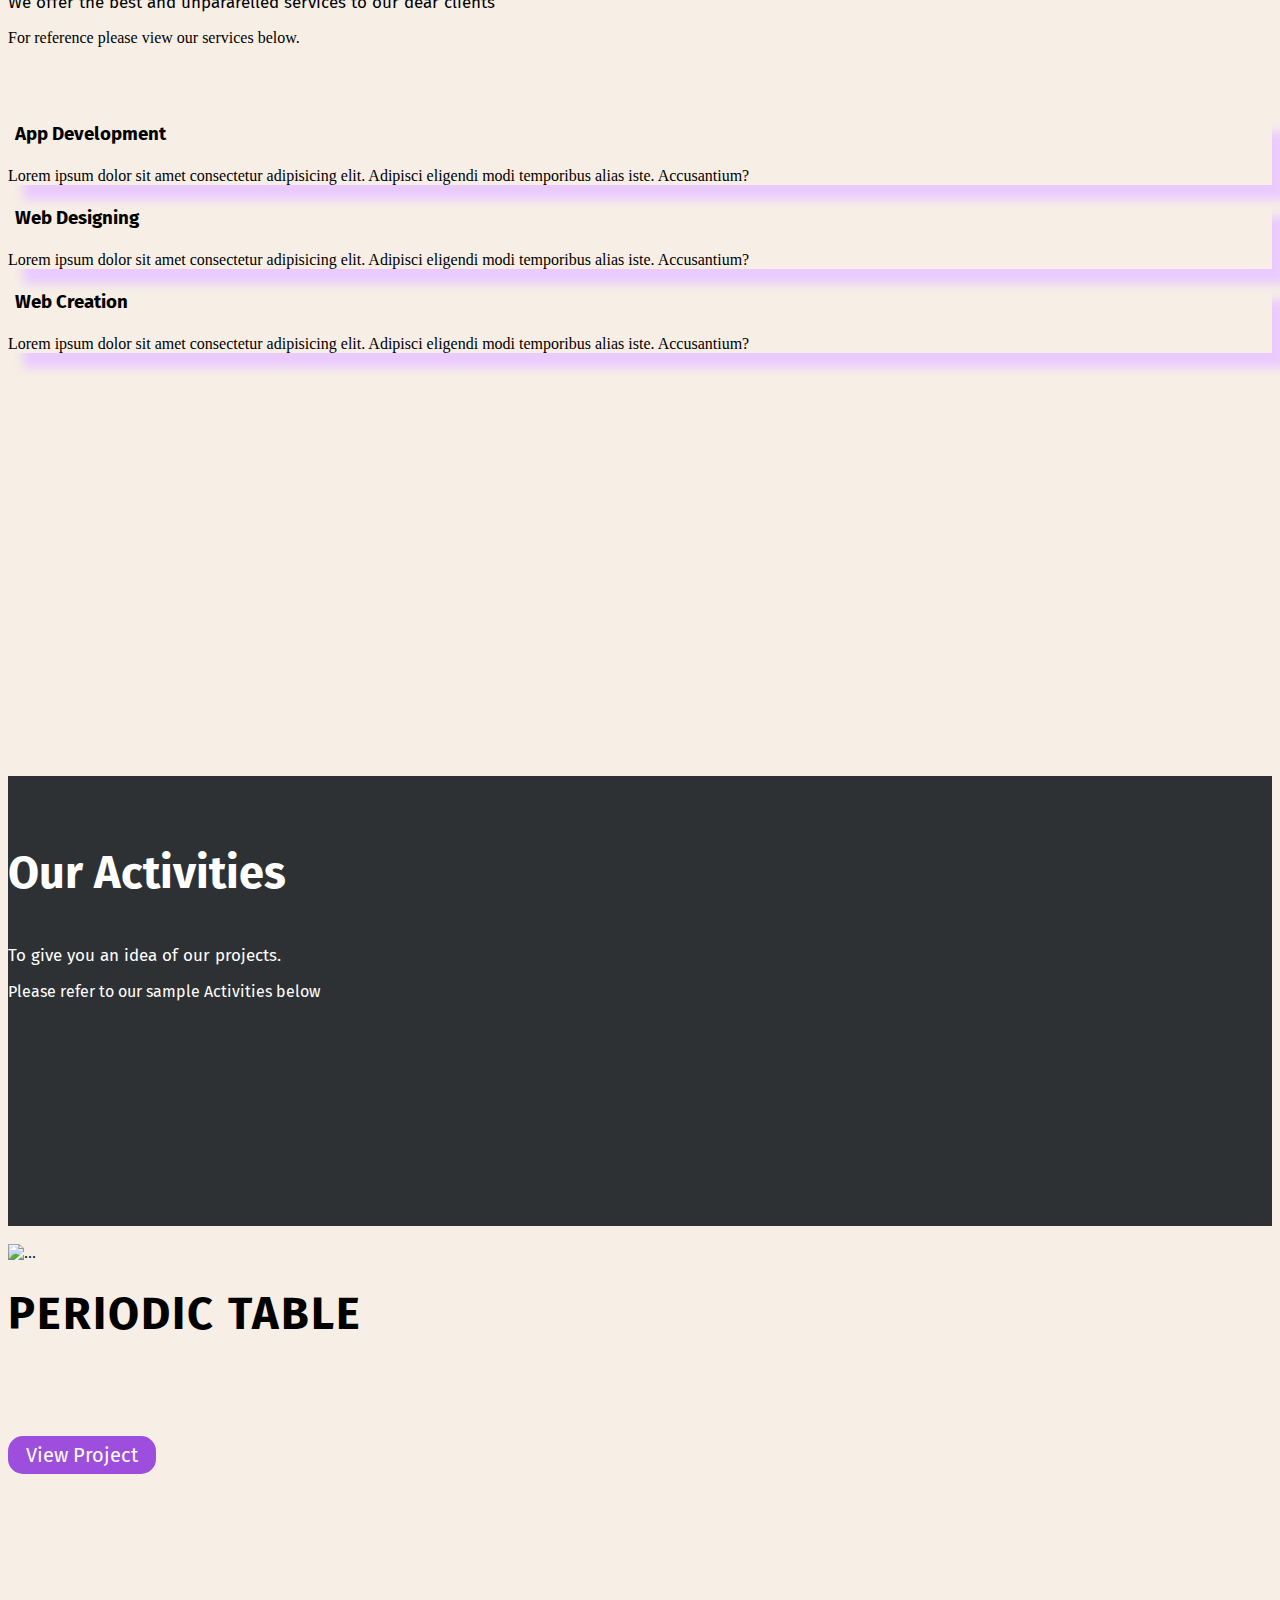
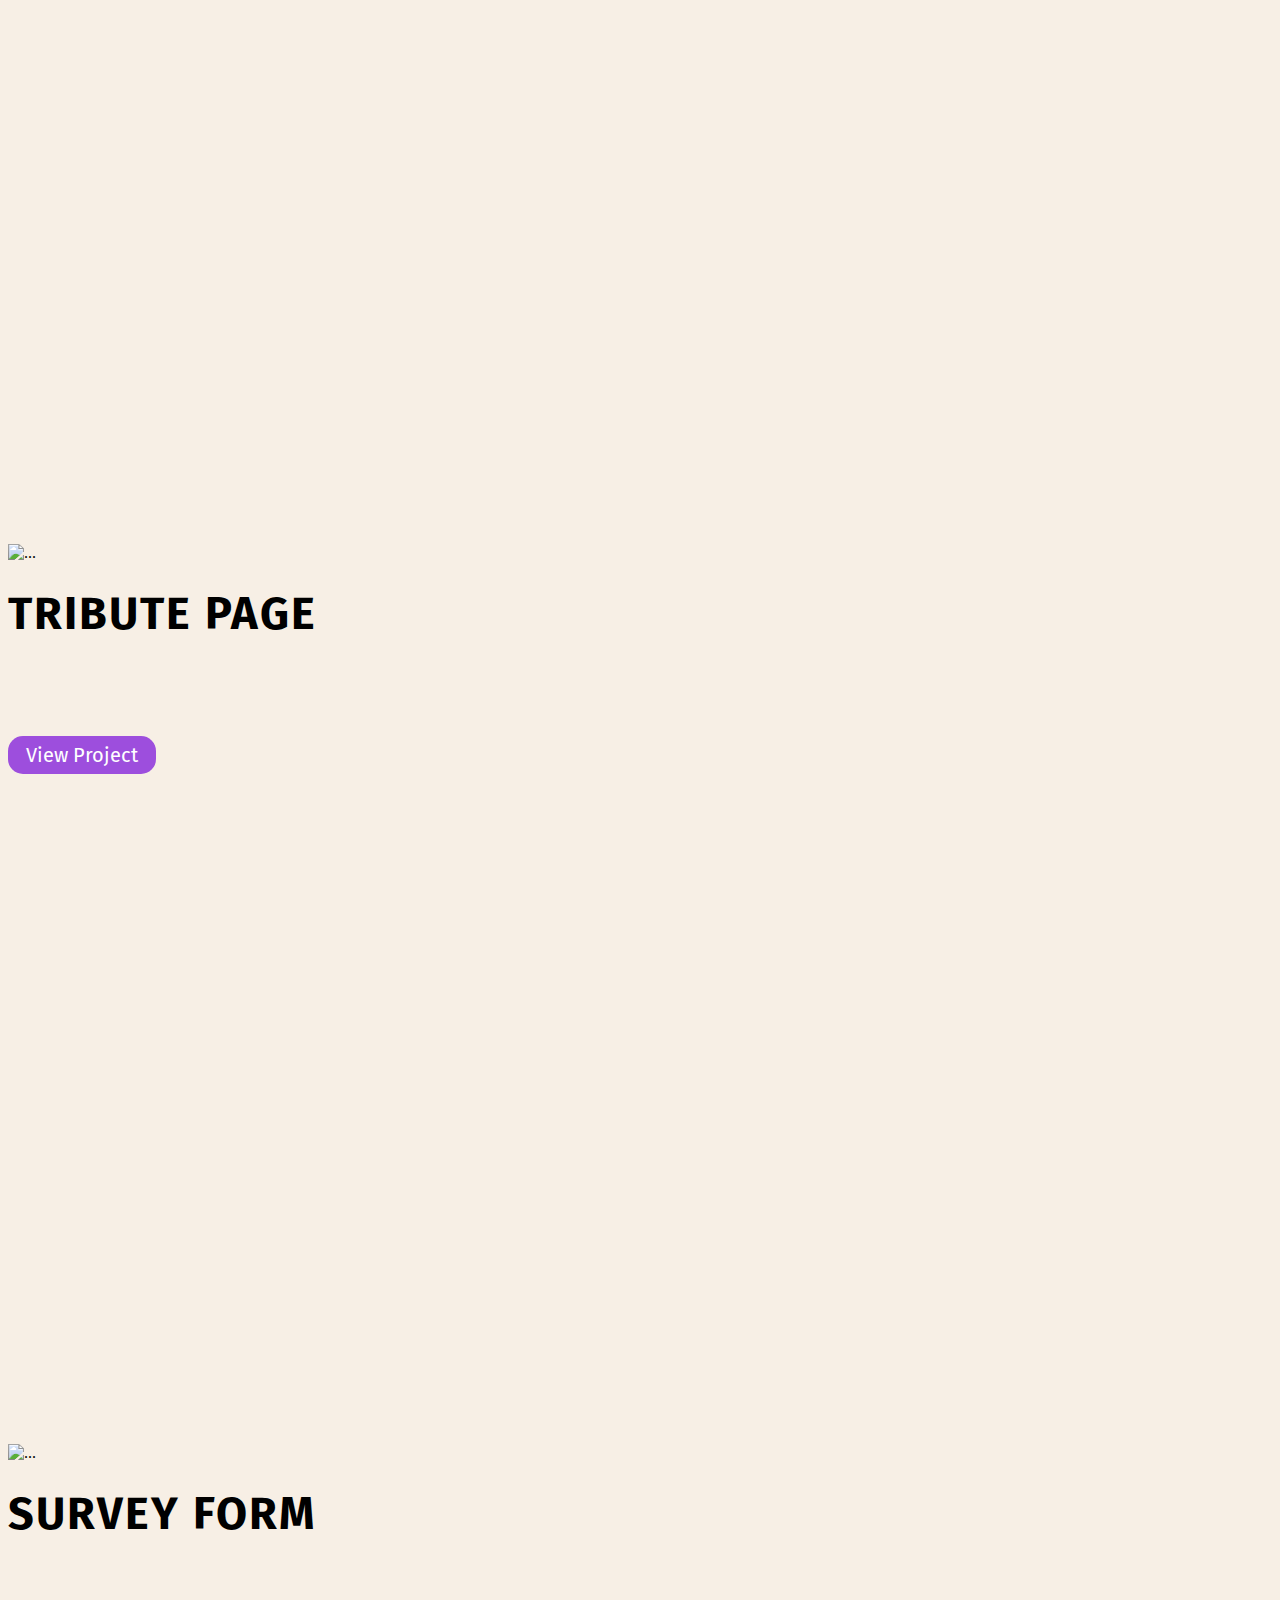
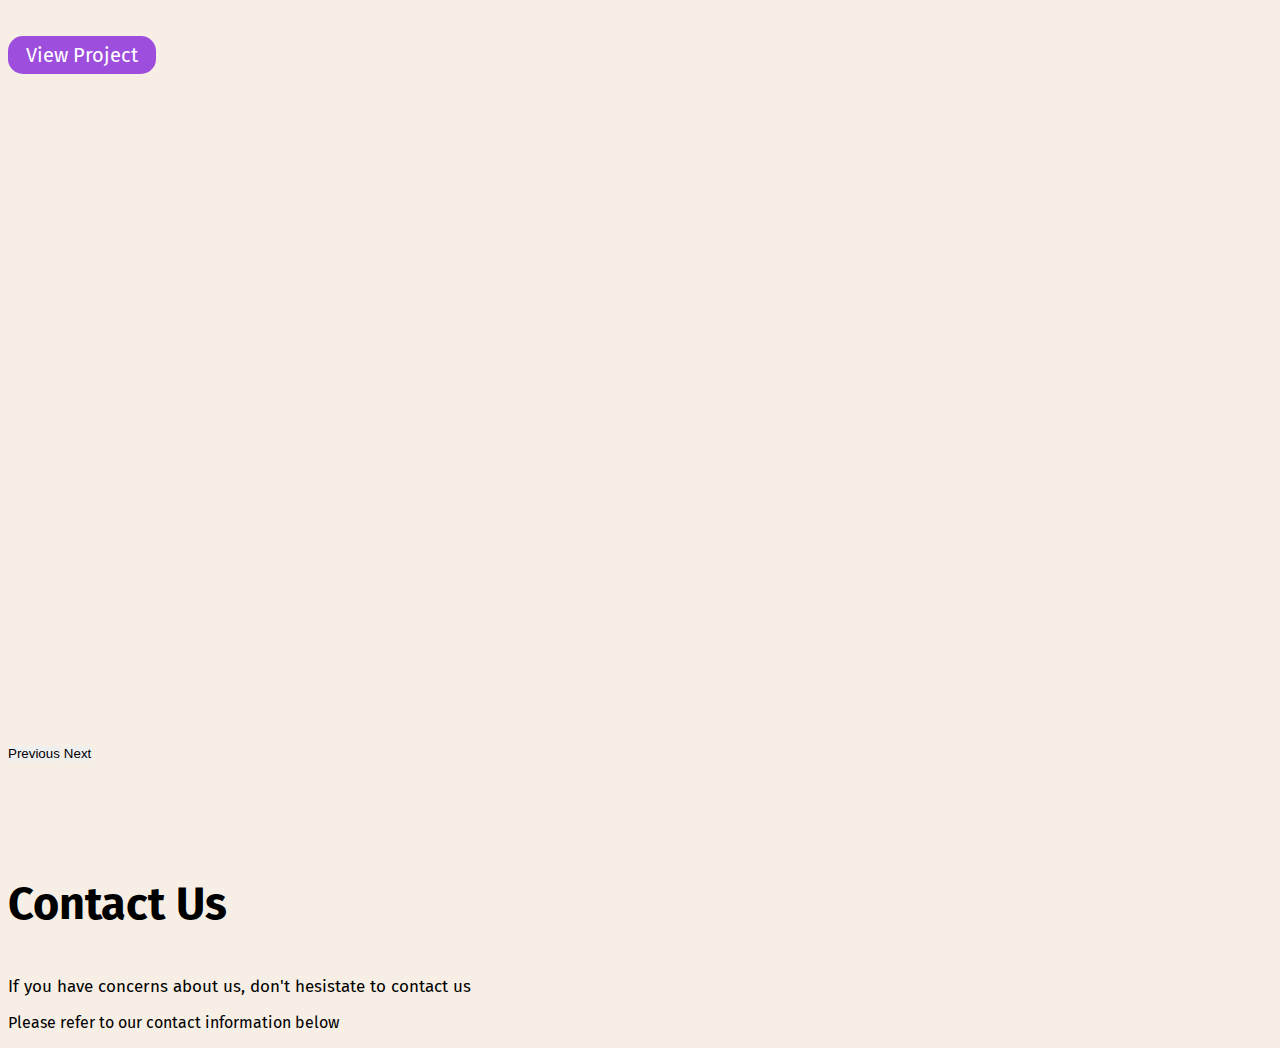
==== commit 324fedfd: "Add files via upload" ====
--- a/index.html
+++ b/index.html
@@ -283,13 +283,9 @@
       </div>
       <div class="carousel-inner">
         <div class="carousel-item active">
-          <img alt="..." class="d-block w-100" src="portfolio-main/portfolio.photos/periodic2.png" />
+          <img alt="..." class="d-block w-100" src="/portfolio-main/portfolio.photos/periodic2.png" />
           <div class="carousel-caption">
             <h5>Periodic Table</h5>
-            <p>
-              Lorem ipsum dolor sit amet, consectetur adipisicing elit. Maxime,
-              nulla, tempore. Deserunt excepturi quas vero.
-            </p>
             <button class="btn-gallery"><a href="/portfolio-main/Periodic Table/periodic.html" target="_blank">View Project</a></button>
           </div>
         </div>
@@ -297,10 +293,6 @@
           <img alt="..." class="d-block w-100" src="/portfolio-main/portfolio.photos/pac-cover.png" />
           <div class="carousel-caption">
             <h5>Tribute Page</h5>
-            <p>
-              Lorem ipsum dolor sit amet, consectetur adipisicing elit. Maxime,
-              nulla, tempore. Deserunt excepturi quas vero.
-            </p>
             <button class="btn-gallery"><a href="https://tofu72.github.io/portfolio/html/tribute.html#maxim" target="_blank">View Project</a></button>
           </div>
         </div>
@@ -308,10 +300,6 @@
           <img alt="..." class="d-block w-100" src="/portfolio-main/portfolio.photos/surveyform.cover.png" />
           <div class="carousel-caption">
             <h5>Survey Form</h5>
-            <p>
-              Lorem ipsum dolor sit amet, consectetur adipisicing elit. Maxime,
-              nulla, tempore. Deserunt excepturi quas vero.
-            </p>
             <button class="btn-gallery"><a href="#">View Project</a></button>
           </div>
         </div>
--- a/main.css
+++ b/main.css
@@ -223,7 +223,7 @@
 @media screen and (max-width: 414px) {
   #services {
     height: 150vh;
-    margin-top: 0px;
+    margin-bottom: 35vh;
   }
 }
 /************************GALLERY SECTION*************************/
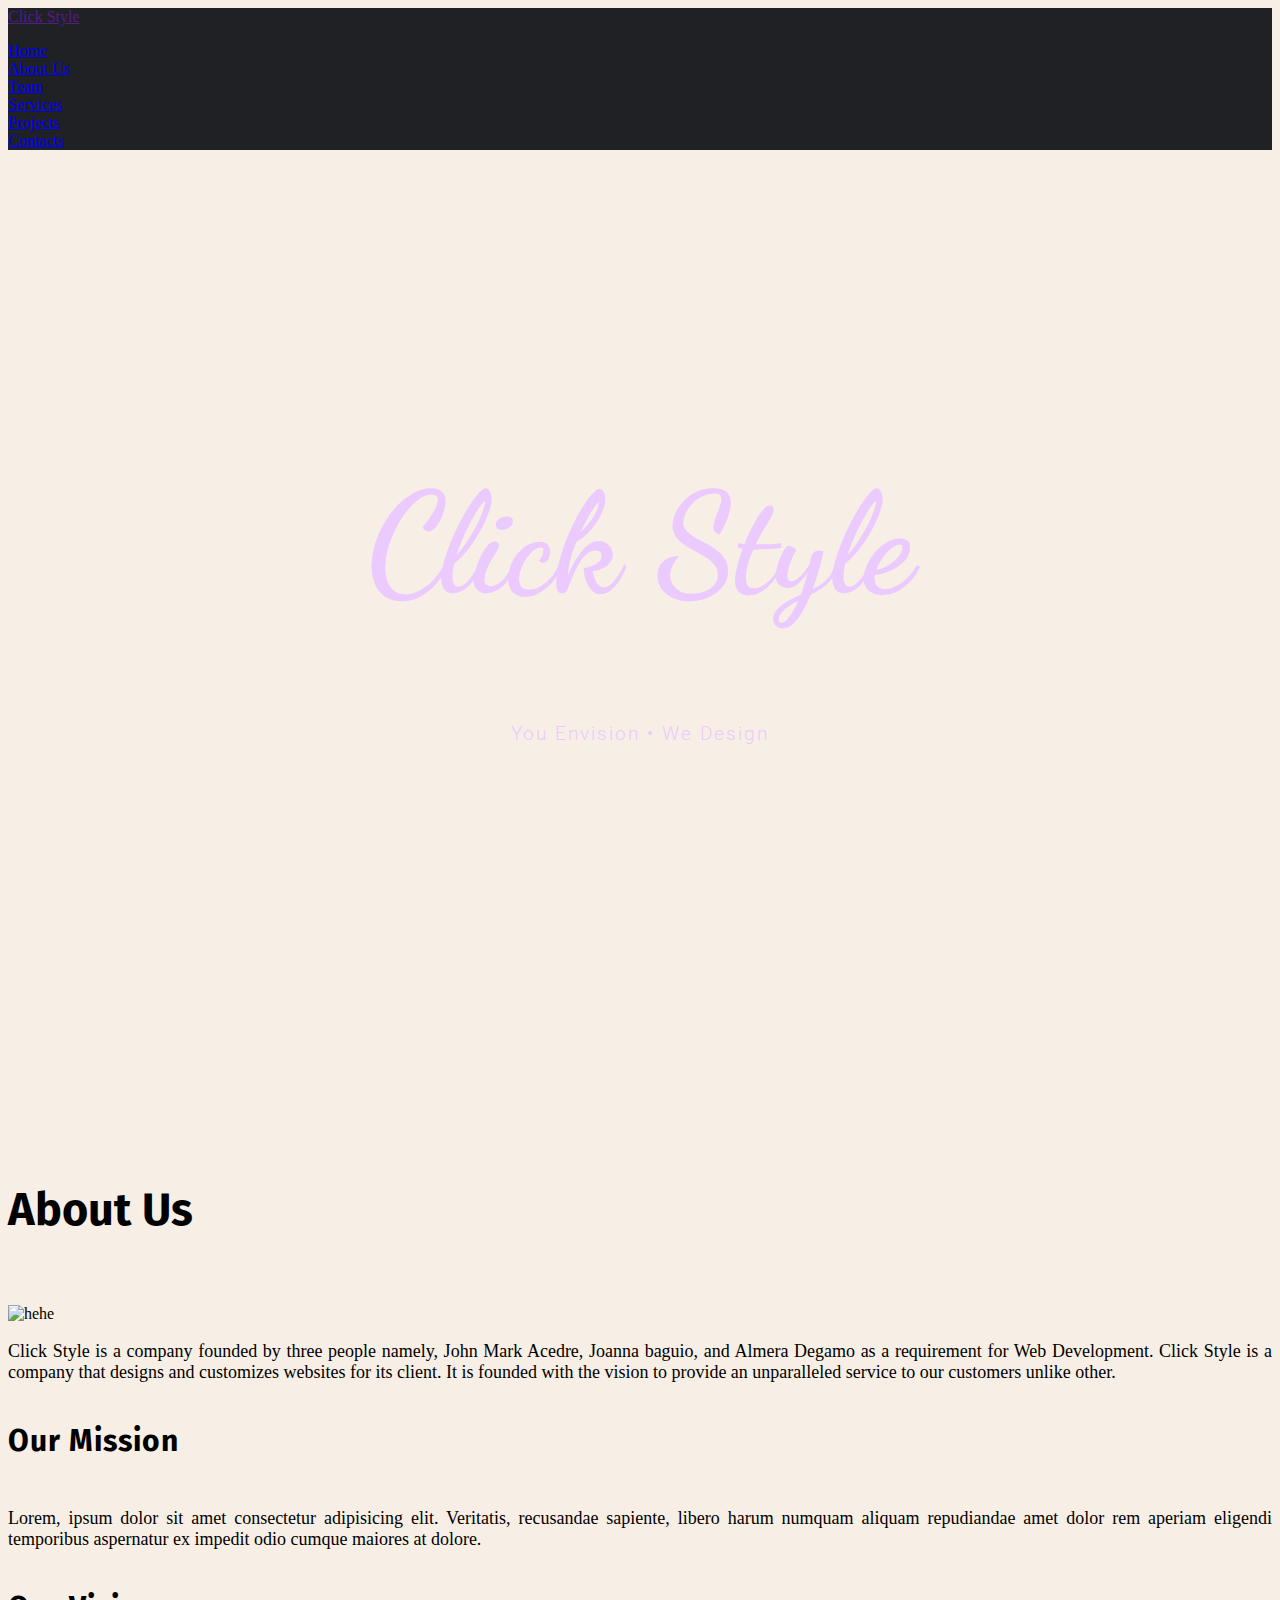
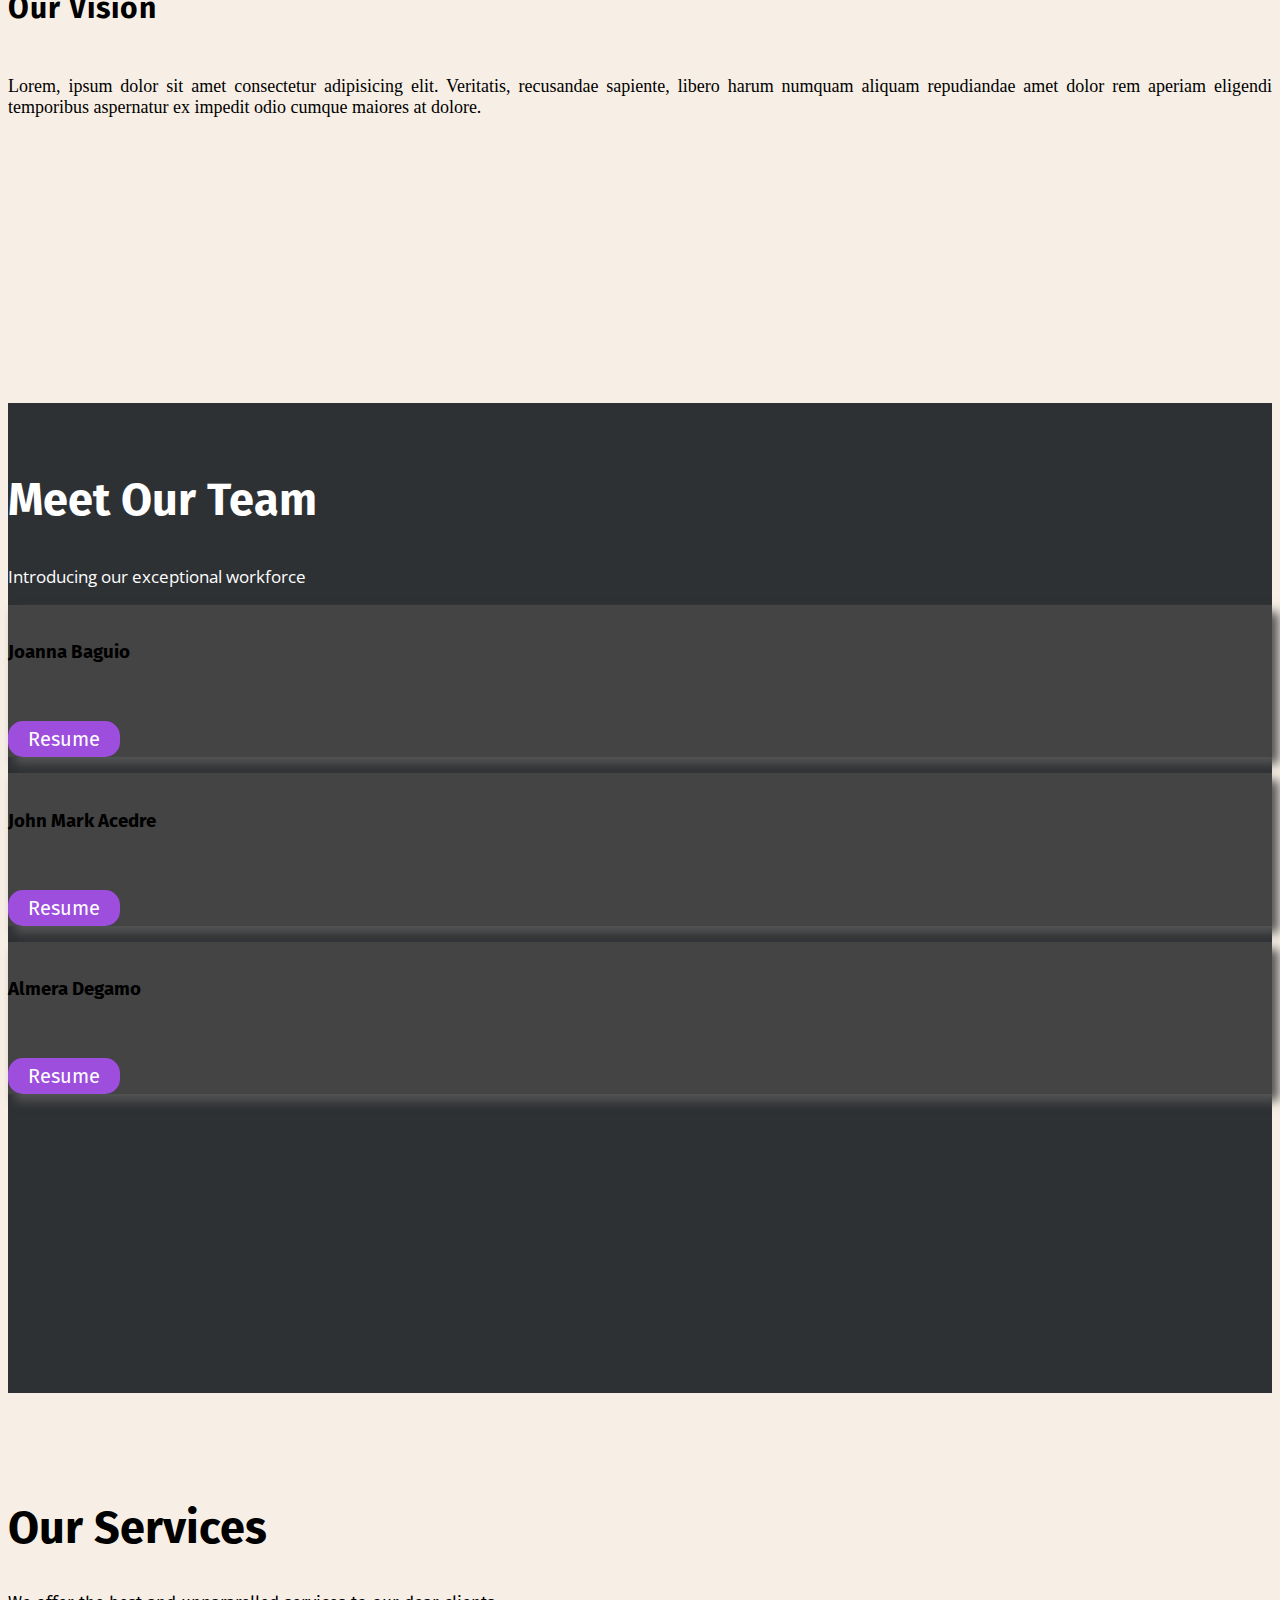
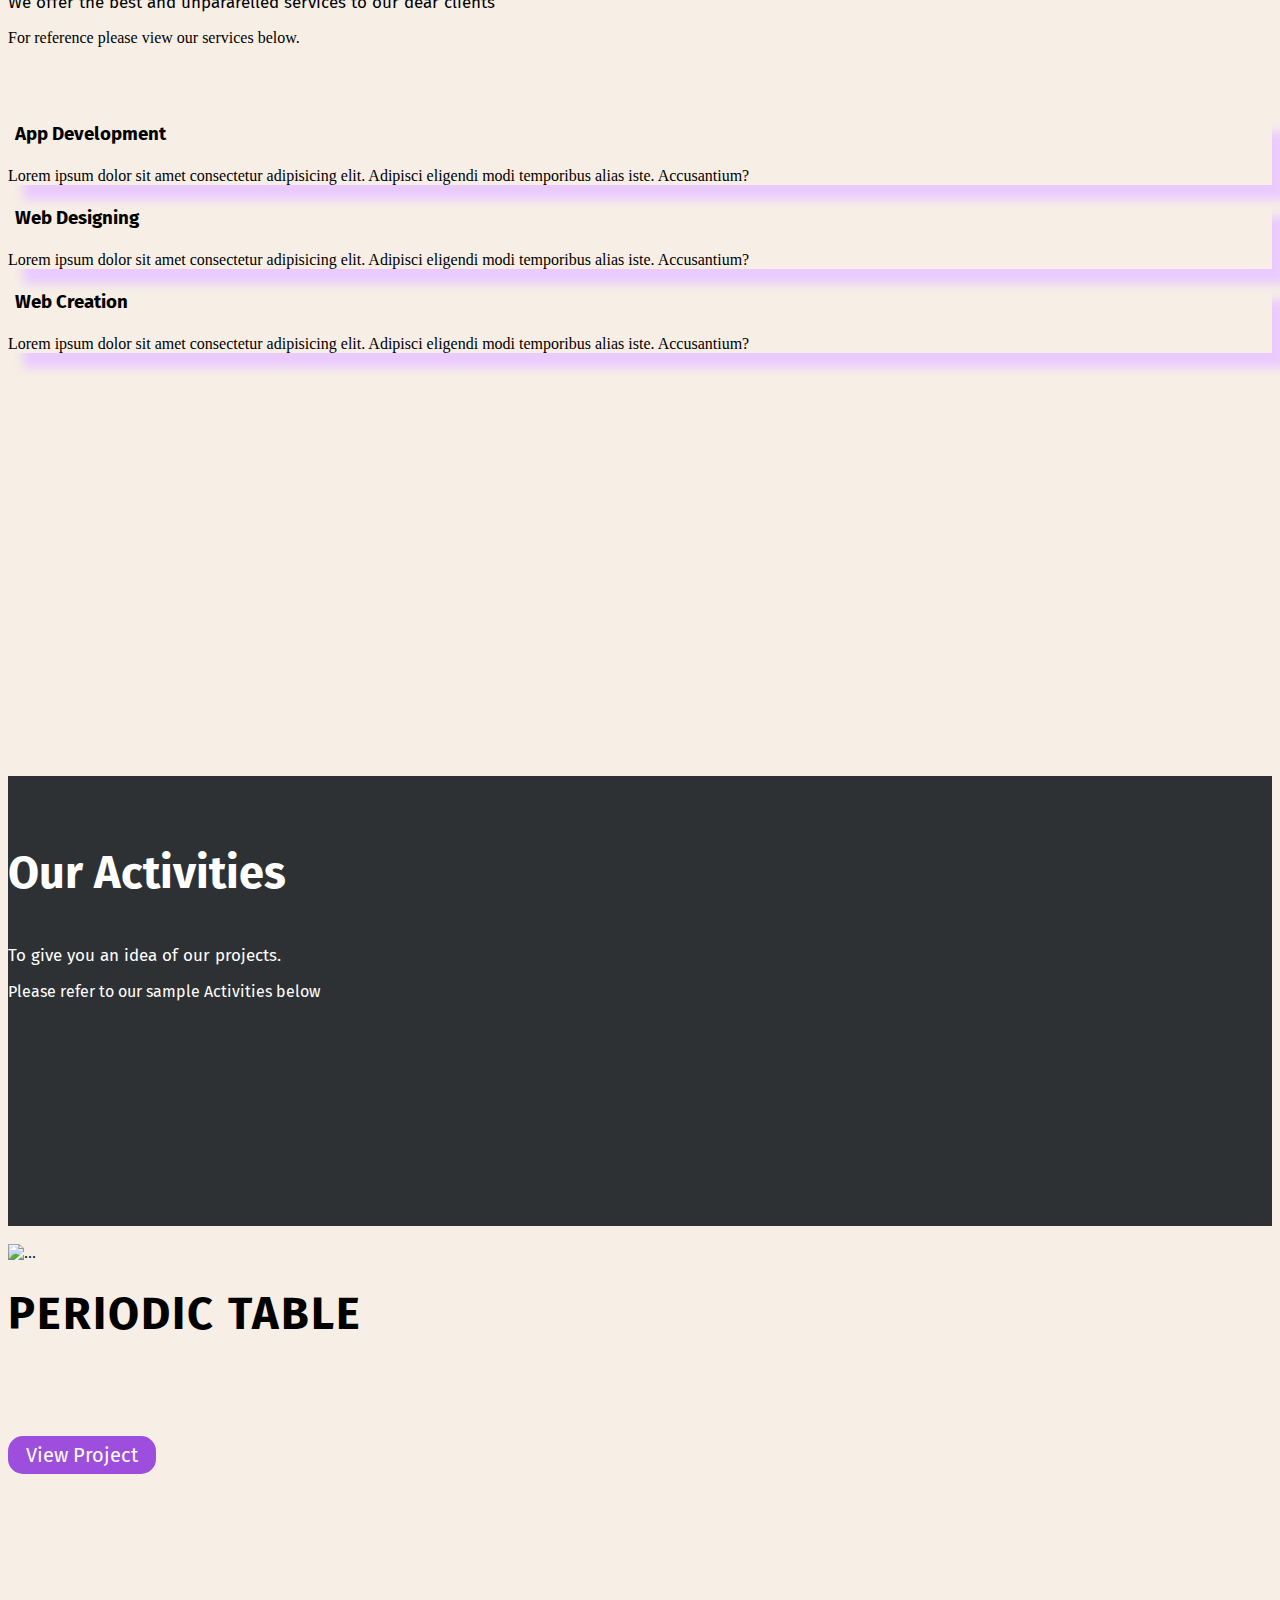
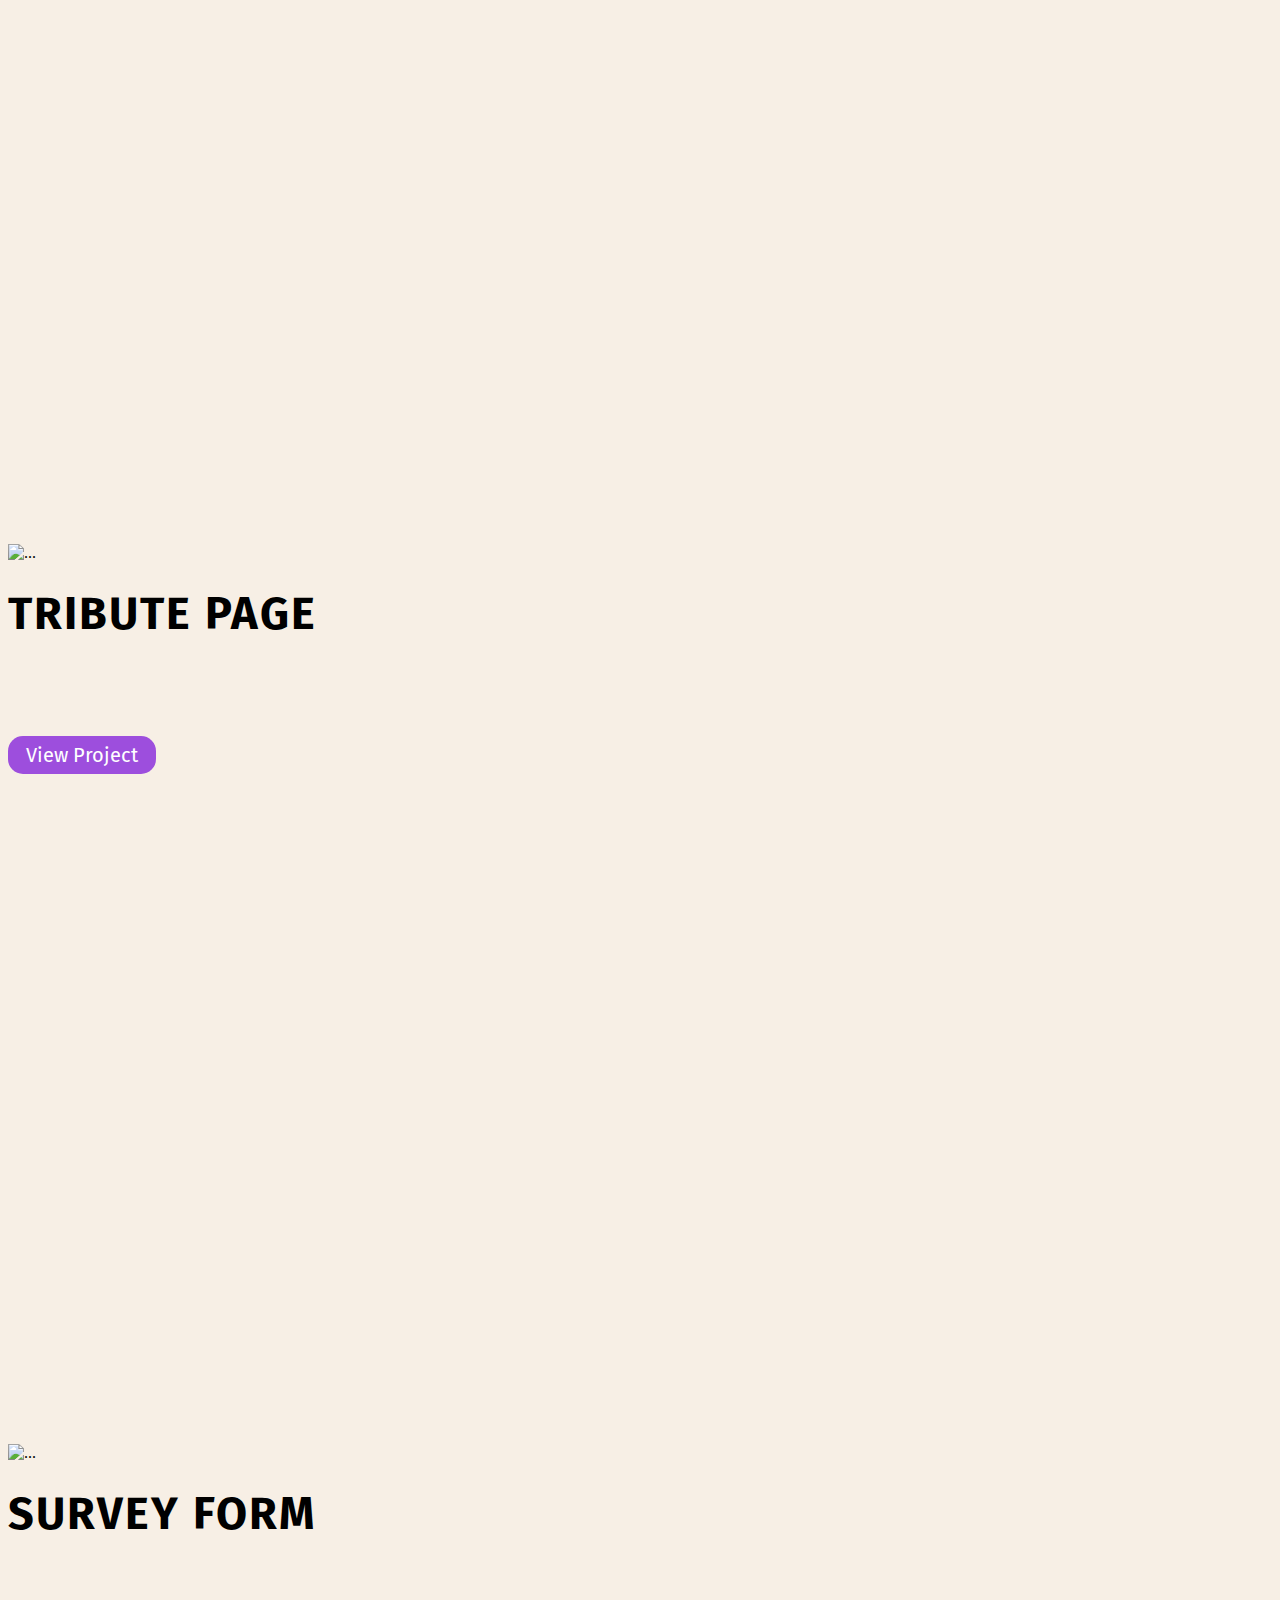
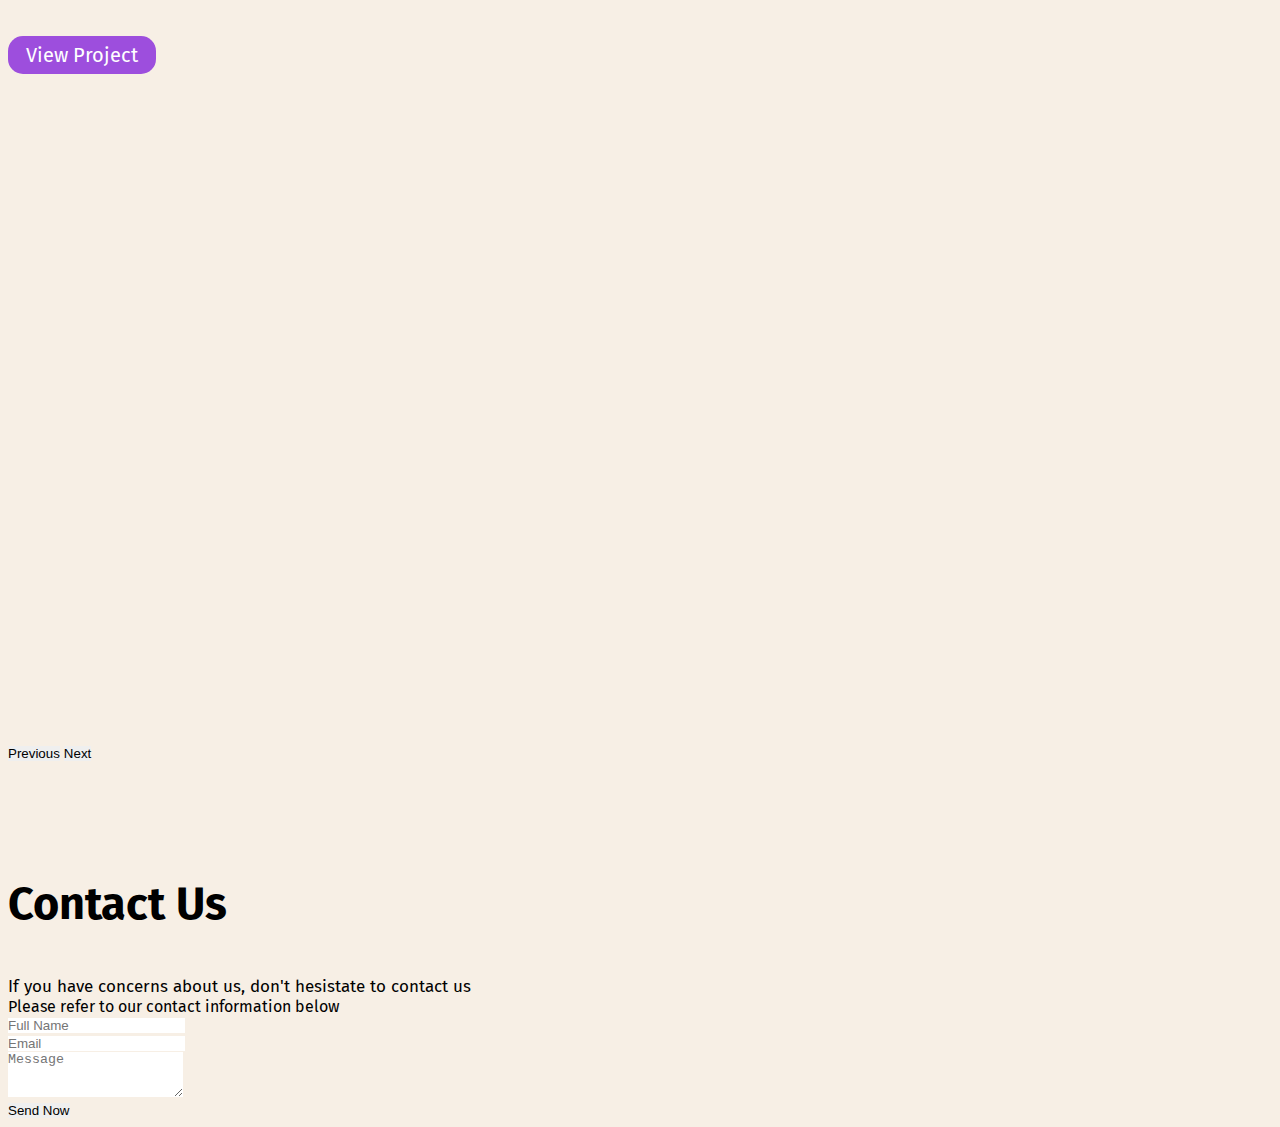
==== commit a00a4ab4: "Add files via upload" ====
--- a/index.html
+++ b/index.html
@@ -326,11 +326,47 @@
       </section>
       <!------------------------CONTACTS SECTIONNNN----------------->
       <section id="contacts">
-        <div class="container">
-          <h3 class="contacts-h3 text-center">Contact Us</h3>
-          <p class="contacts-p text-center">If you have concerns about us, don't hesistate to contact us</p>
-          <p class="contacts-p2 text-center">Please refer to our contact information below</p>
-        </div>
+        <div class="container mb-5">
+          <div class="row">
+              <div class="col-md-12">
+                  <div class="section-header text-center">
+                      <h3 class="contacts-h3">Contact Us</h2>
+                      <p class="contacts-p">If you have concerns about us, don't hesistate to contact us</p>
+                      <p2 class="contacts-p2">Please refer to our contact information below</p2>
+                  </div>
+              </div>
+          </div>
+          <div class="container-fluid">
+            <div class="comp-contacts d-flex justify-content-center">
+              <a href="#" target="_blank"><i class="fa-brands fa-facebook"></i></a>
+              <a href="#" target="_blank"><i class="fa-brands fa-square-instagram"></i></a>
+              <a href="#" target="_blank"><i class="fa-solid fa-envelope"></i></a>
+            </div>
+          </div>
+    <div class="row m-0">
+      <div class="col-md-12 p-0 pt-4 pb-4">
+        <form action="#" class="bg-light p-4 m-auto">
+          <div class="row">
+            <div class="col-md-12">
+              <div class="mb-3">
+                <input class="form-control" placeholder="Full Name" required="" type="text">
+              </div>
+            </div>
+            <div class="col-md-12">
+              <div class="mb-3">
+                <input class="form-control" placeholder="Email" required="" type="email">
+              </div>
+            </div>
+            <div class="contact-info col-md-12">
+              <div class="mb-3">
+                <textarea class="form-control" placeholder="Message" required="" rows="3"></textarea>
+              </div>
+            </div><a class="d-flex justify-content-center text-decoration-none" href="#"><button class="contact-btn">Send Now</button></a>
+          </div>
+        </form>
+      </div>
+    </div>
+  </div>
       </section>
     </div>
     <script
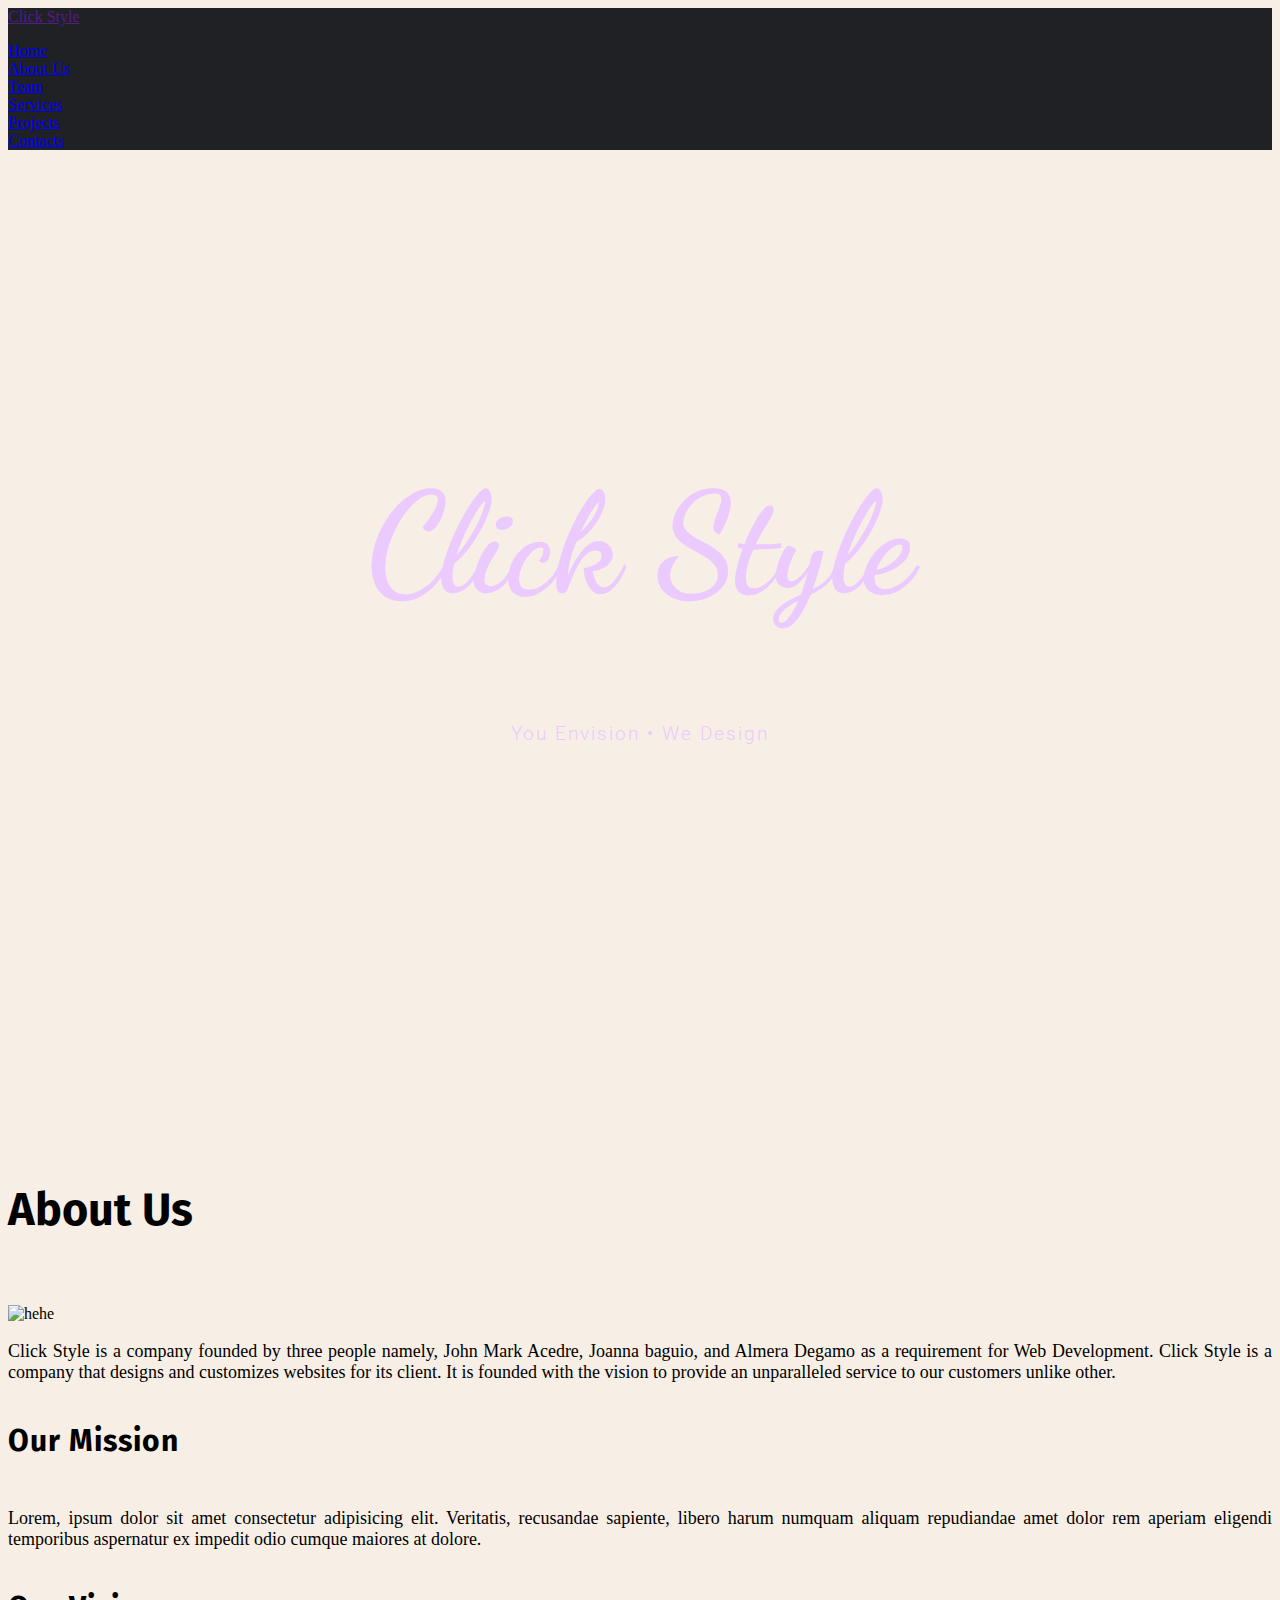
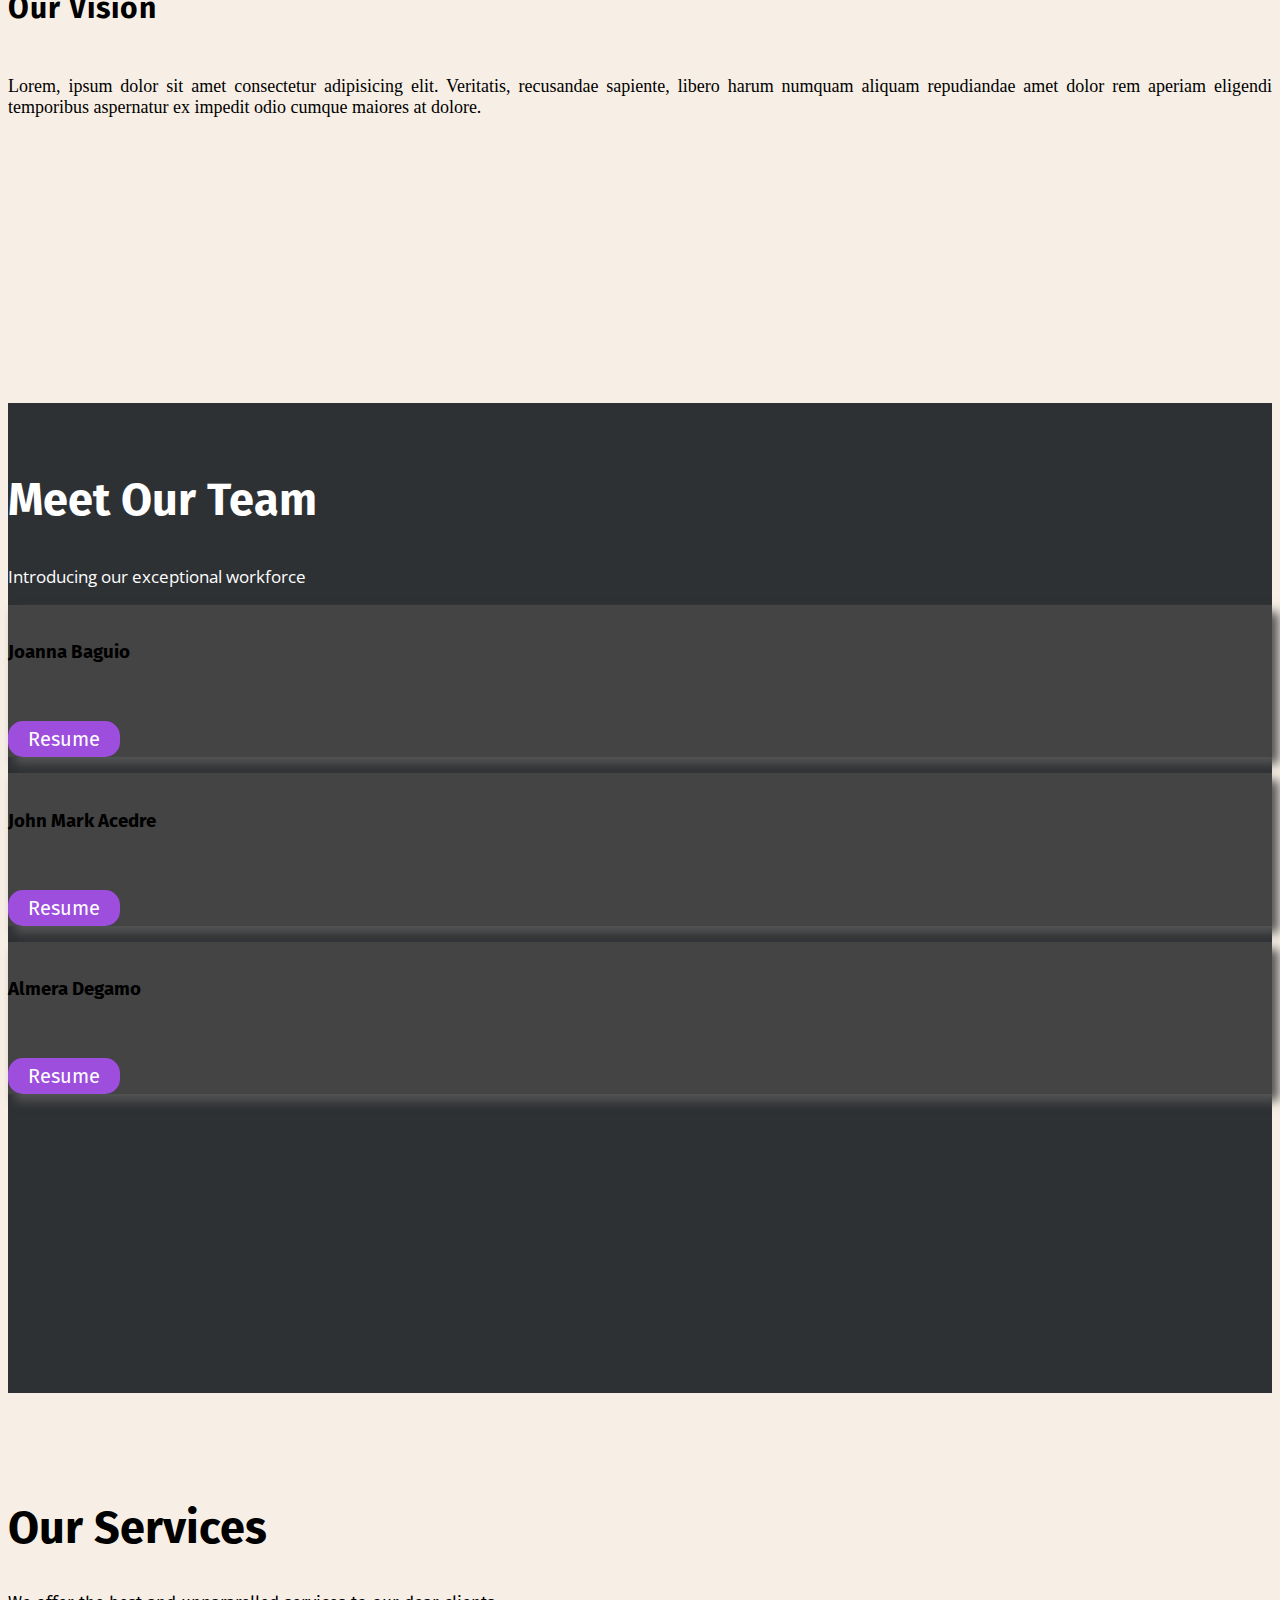
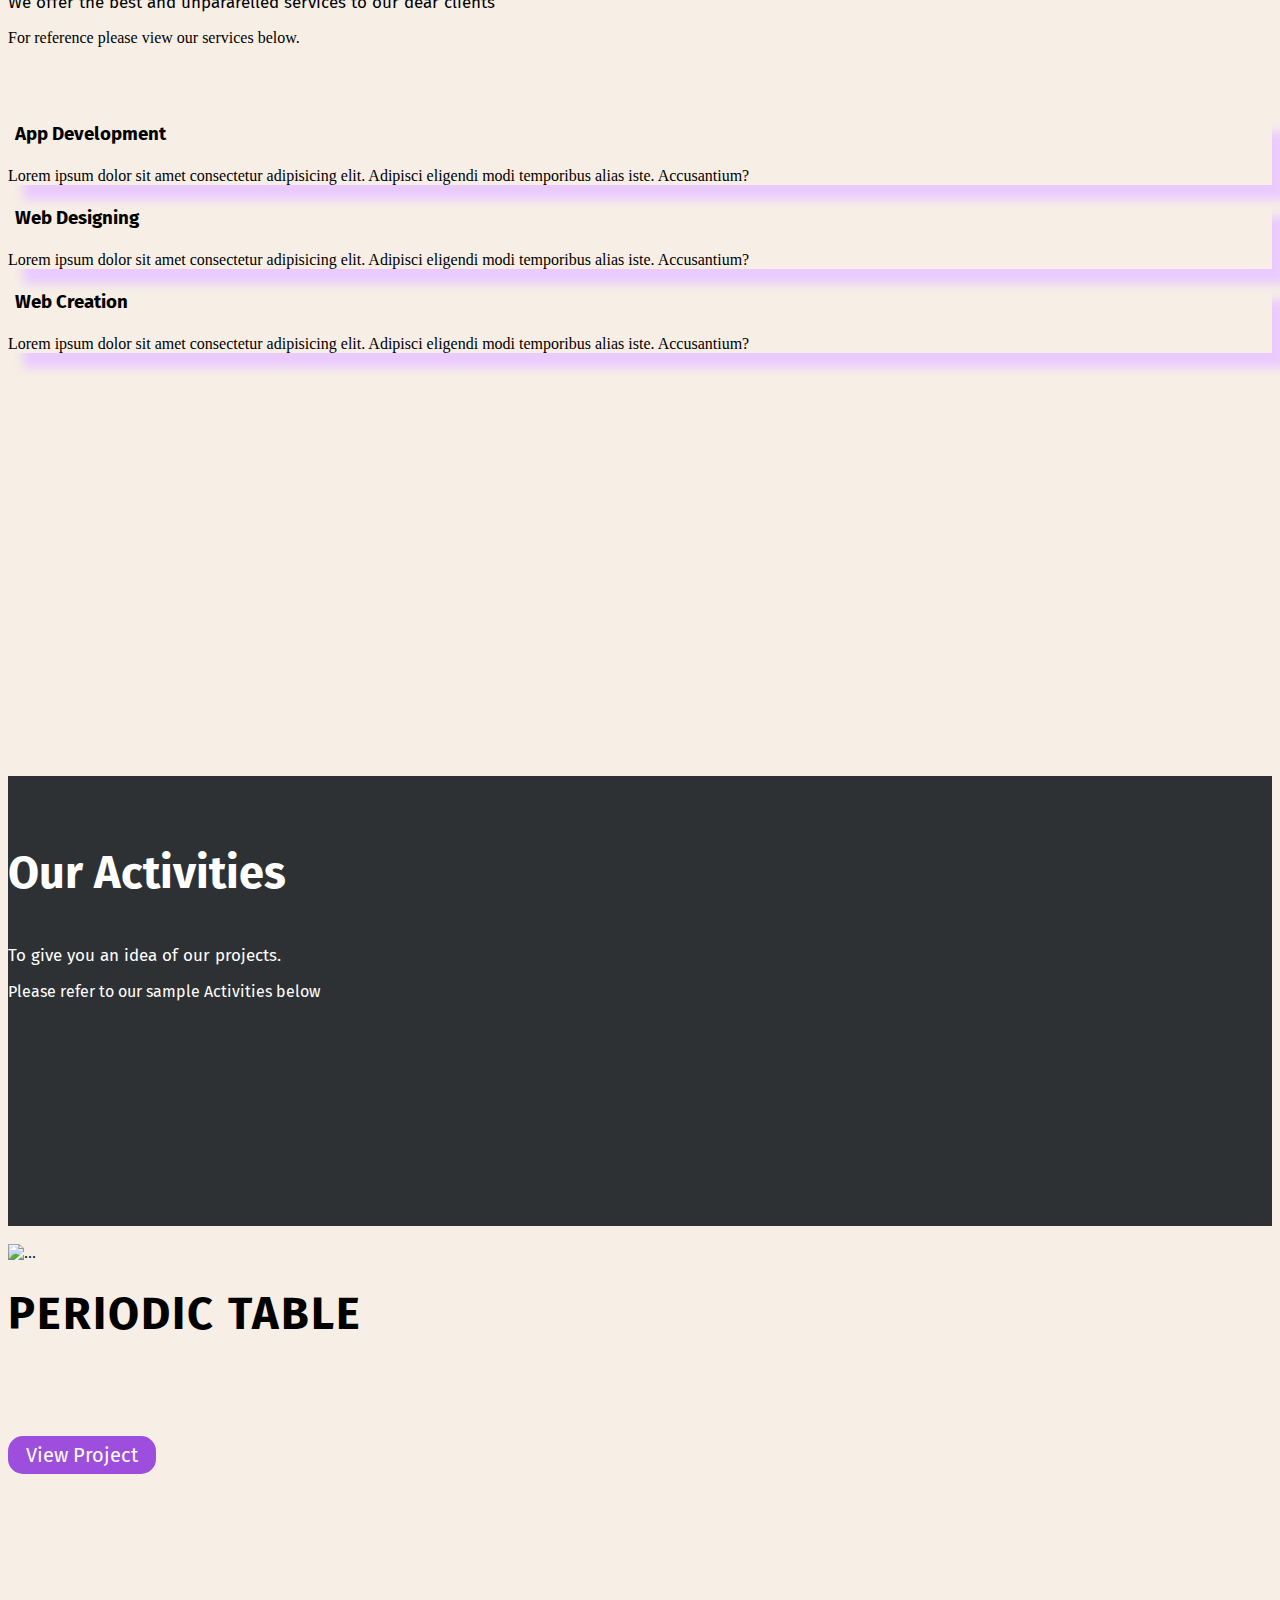
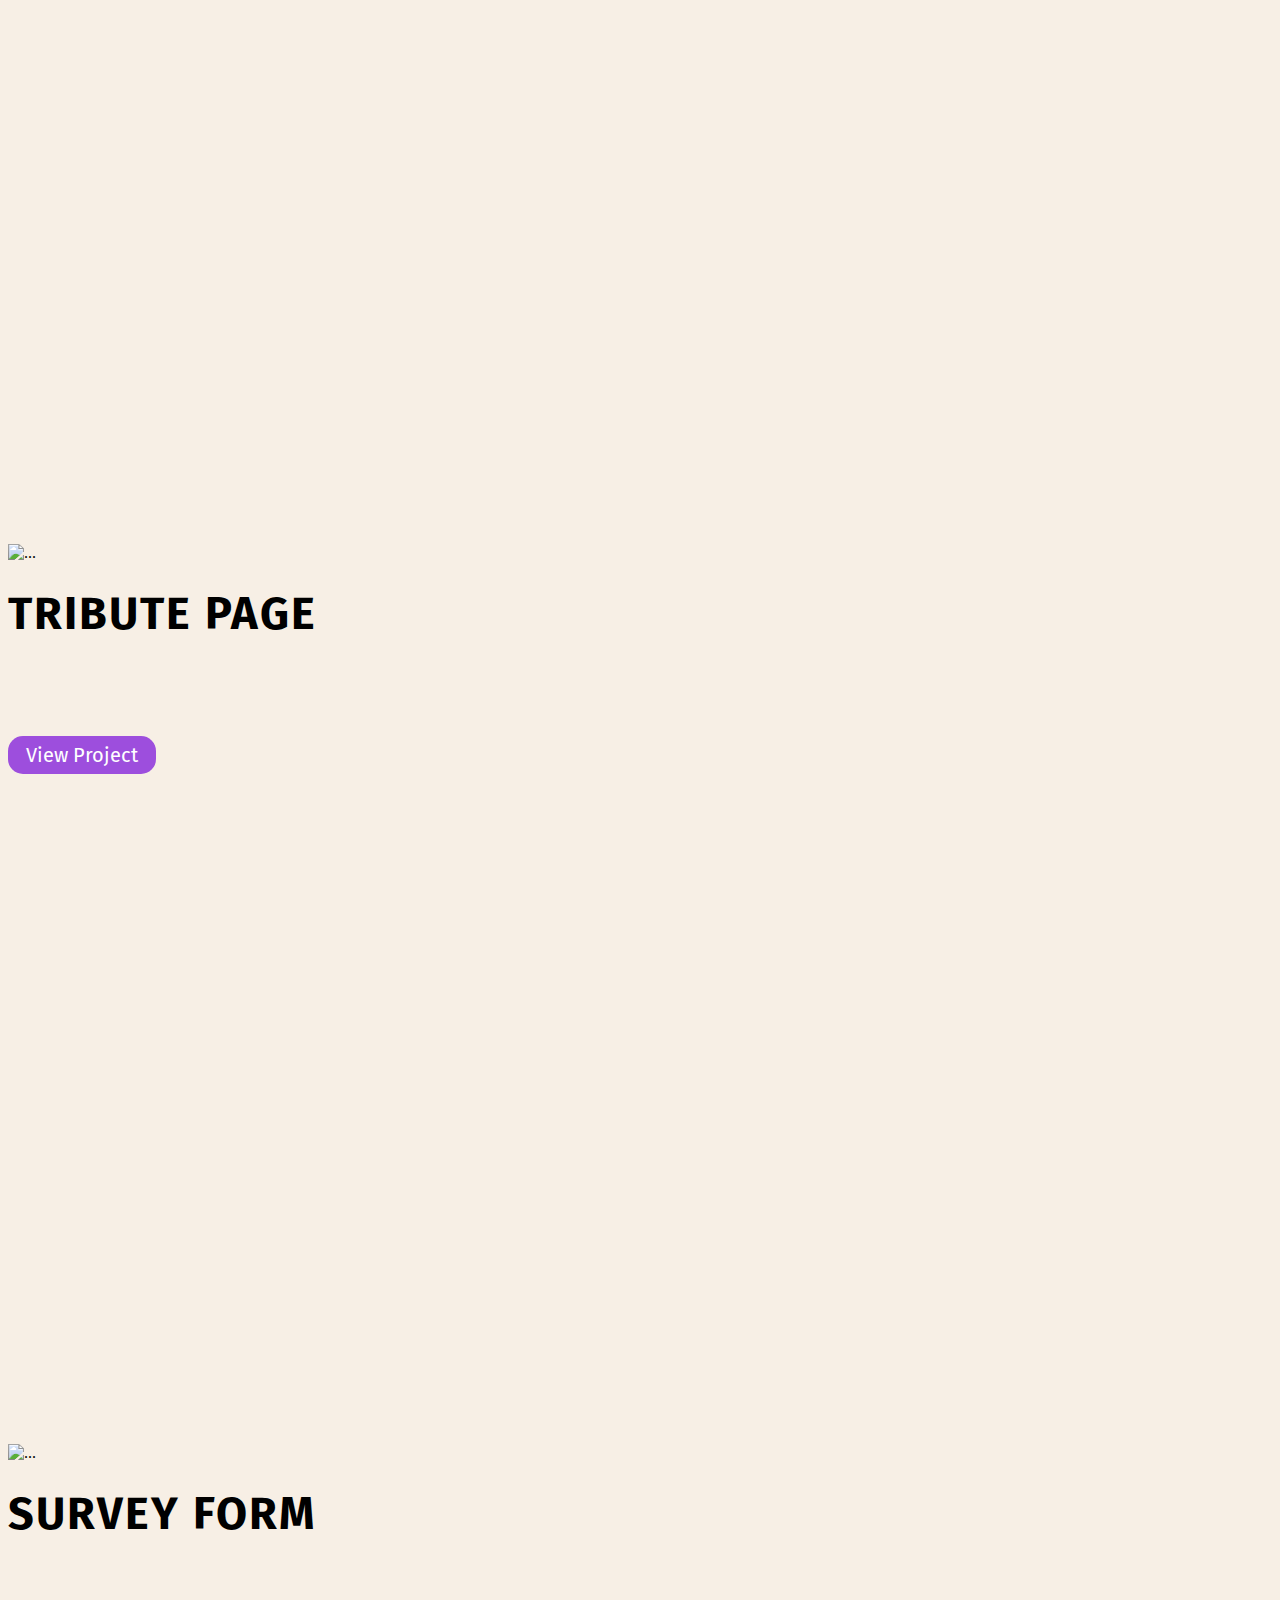
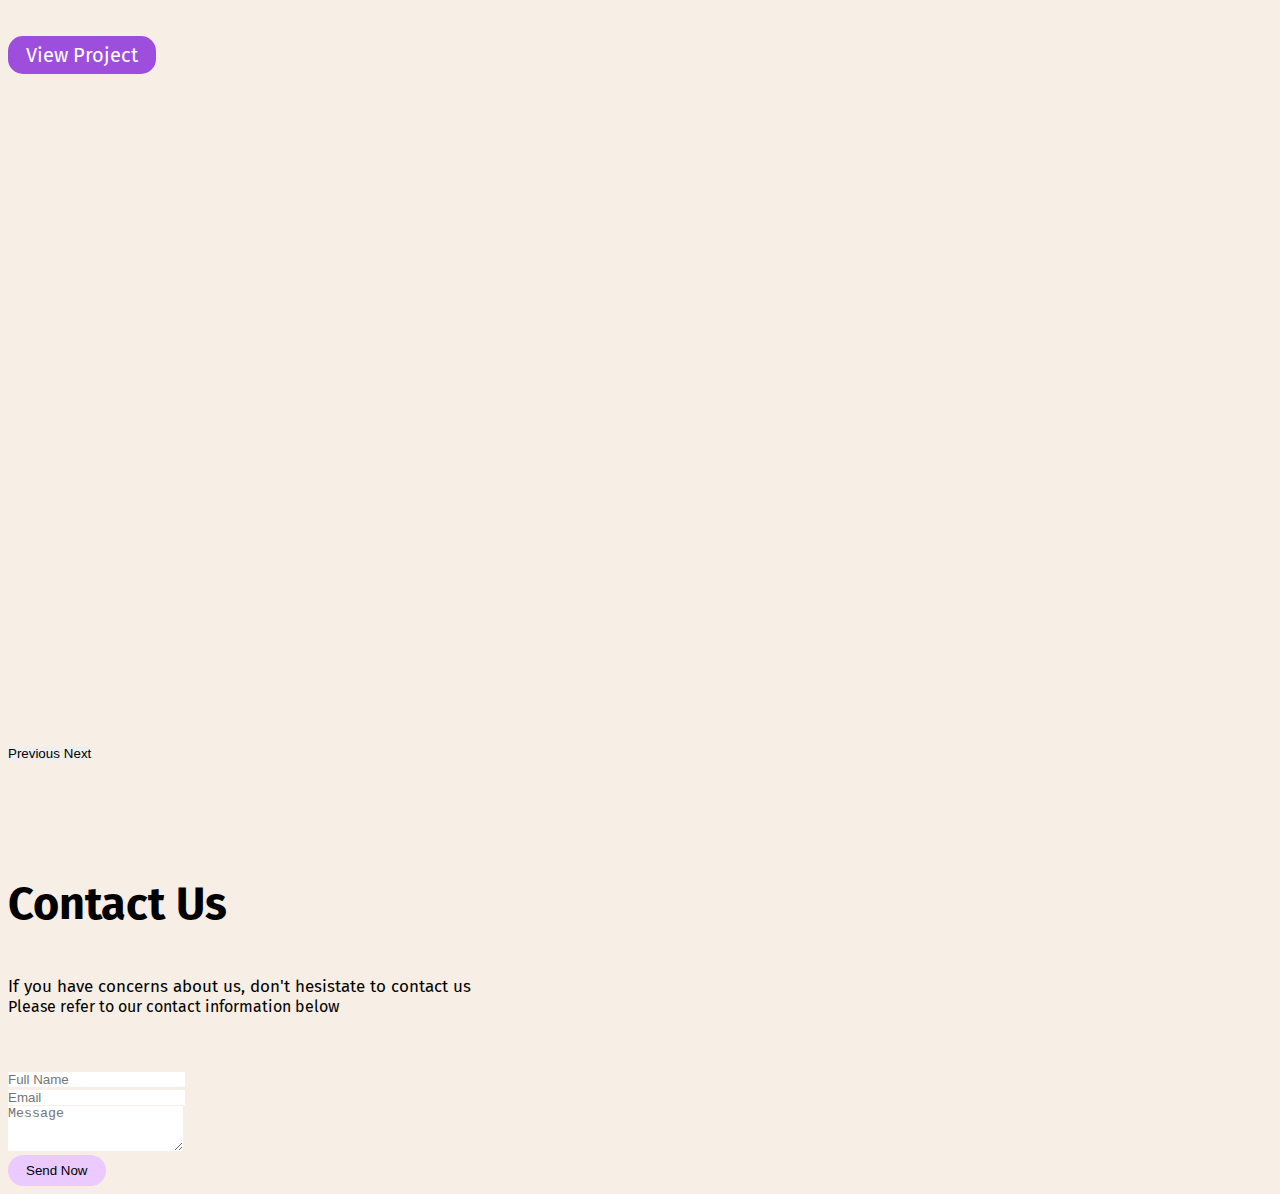
==== commit a363f8f1: "Add files via upload" ====
--- a/index.html
+++ b/index.html
@@ -300,7 +300,7 @@
           <img alt="..." class="d-block w-100" src="/portfolio-main/portfolio.photos/surveyform.cover.png" />
           <div class="carousel-caption">
             <h5>Survey Form</h5>
-            <button class="btn-gallery"><a href="#">View Project</a></button>
+            <button class="btn-gallery"><a href="/portfolio-main/Survey.form/survey.html" target="_blank">View Project</a></button>
           </div>
         </div>
       </div>
--- a/main.css
+++ b/main.css
@@ -223,7 +223,7 @@
 @media screen and (max-width: 414px) {
   #services {
     height: 150vh;
-    margin-bottom: 35vh;
+    margin-bottom: 38vh;
   }
 }
 /************************GALLERY SECTION*************************/
@@ -304,3 +304,22 @@
 .contacts-p2 {
   font-family: "Fira Sans", sans-serif;
 }
+.comp-contacts{
+  margin-top: 20px;
+}
+.comp-contacts i{
+  color: #9d4edd;
+  padding-right: 20px;
+  font-size: 30px;
+}
+.comp-contacts i:hover{
+  opacity: 0.5;
+}
+.contact-btn{
+  background-color: #eacaff;
+  padding: 8px 18px;
+  border-radius: 20px;
+}
+.contact-info a{
+  text-decoration: none;
+}
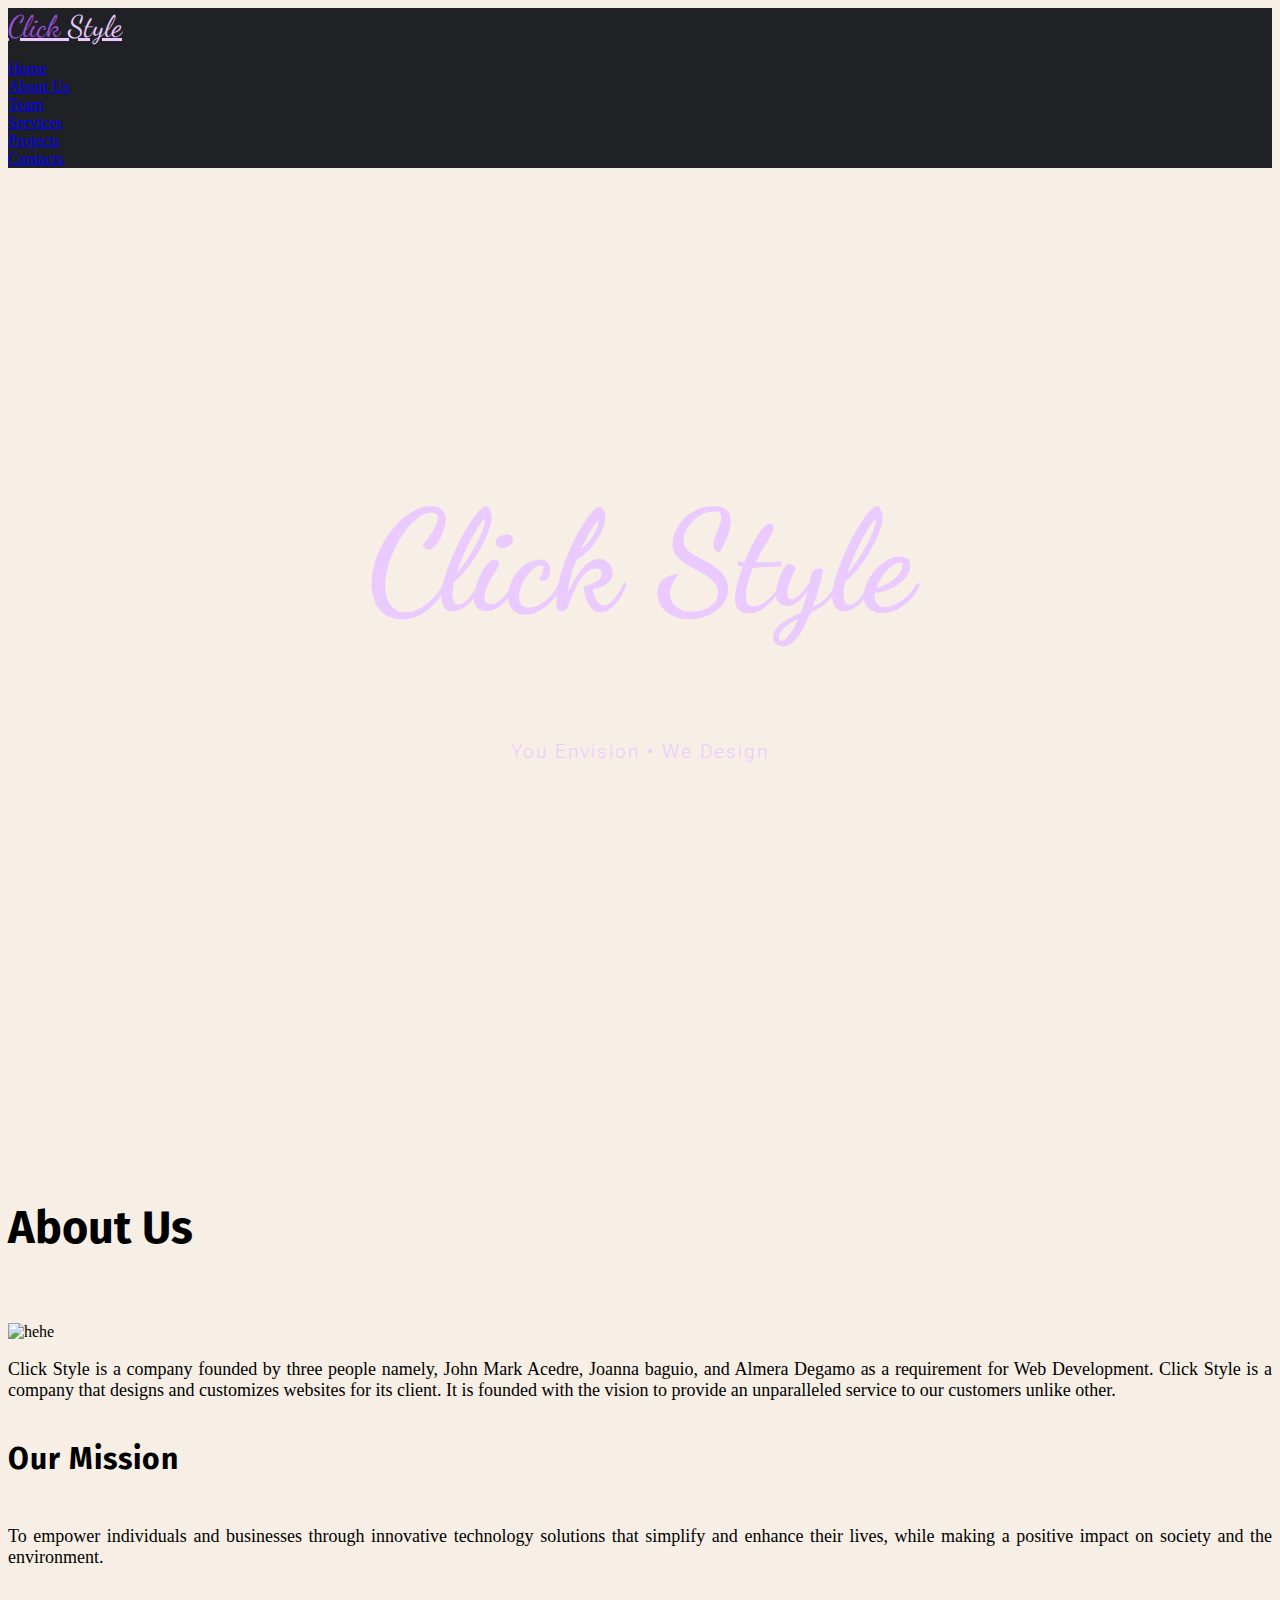
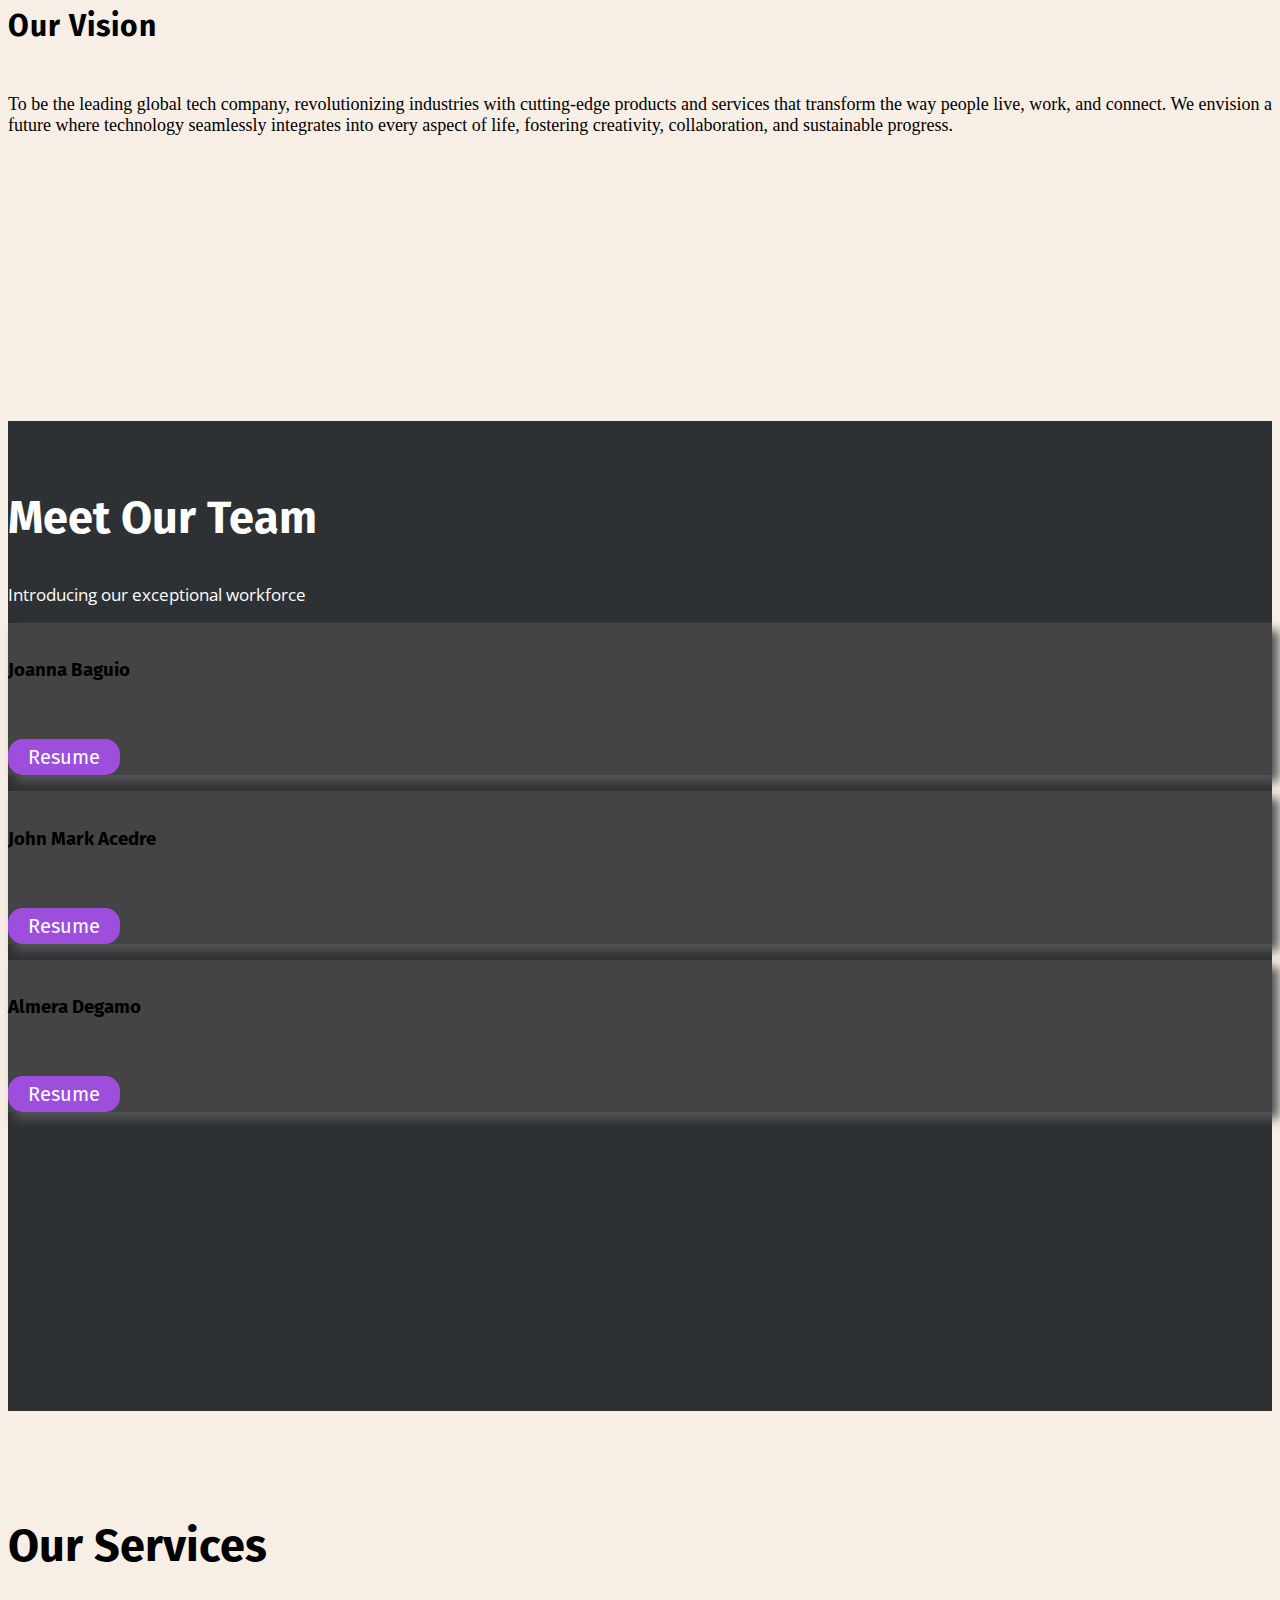
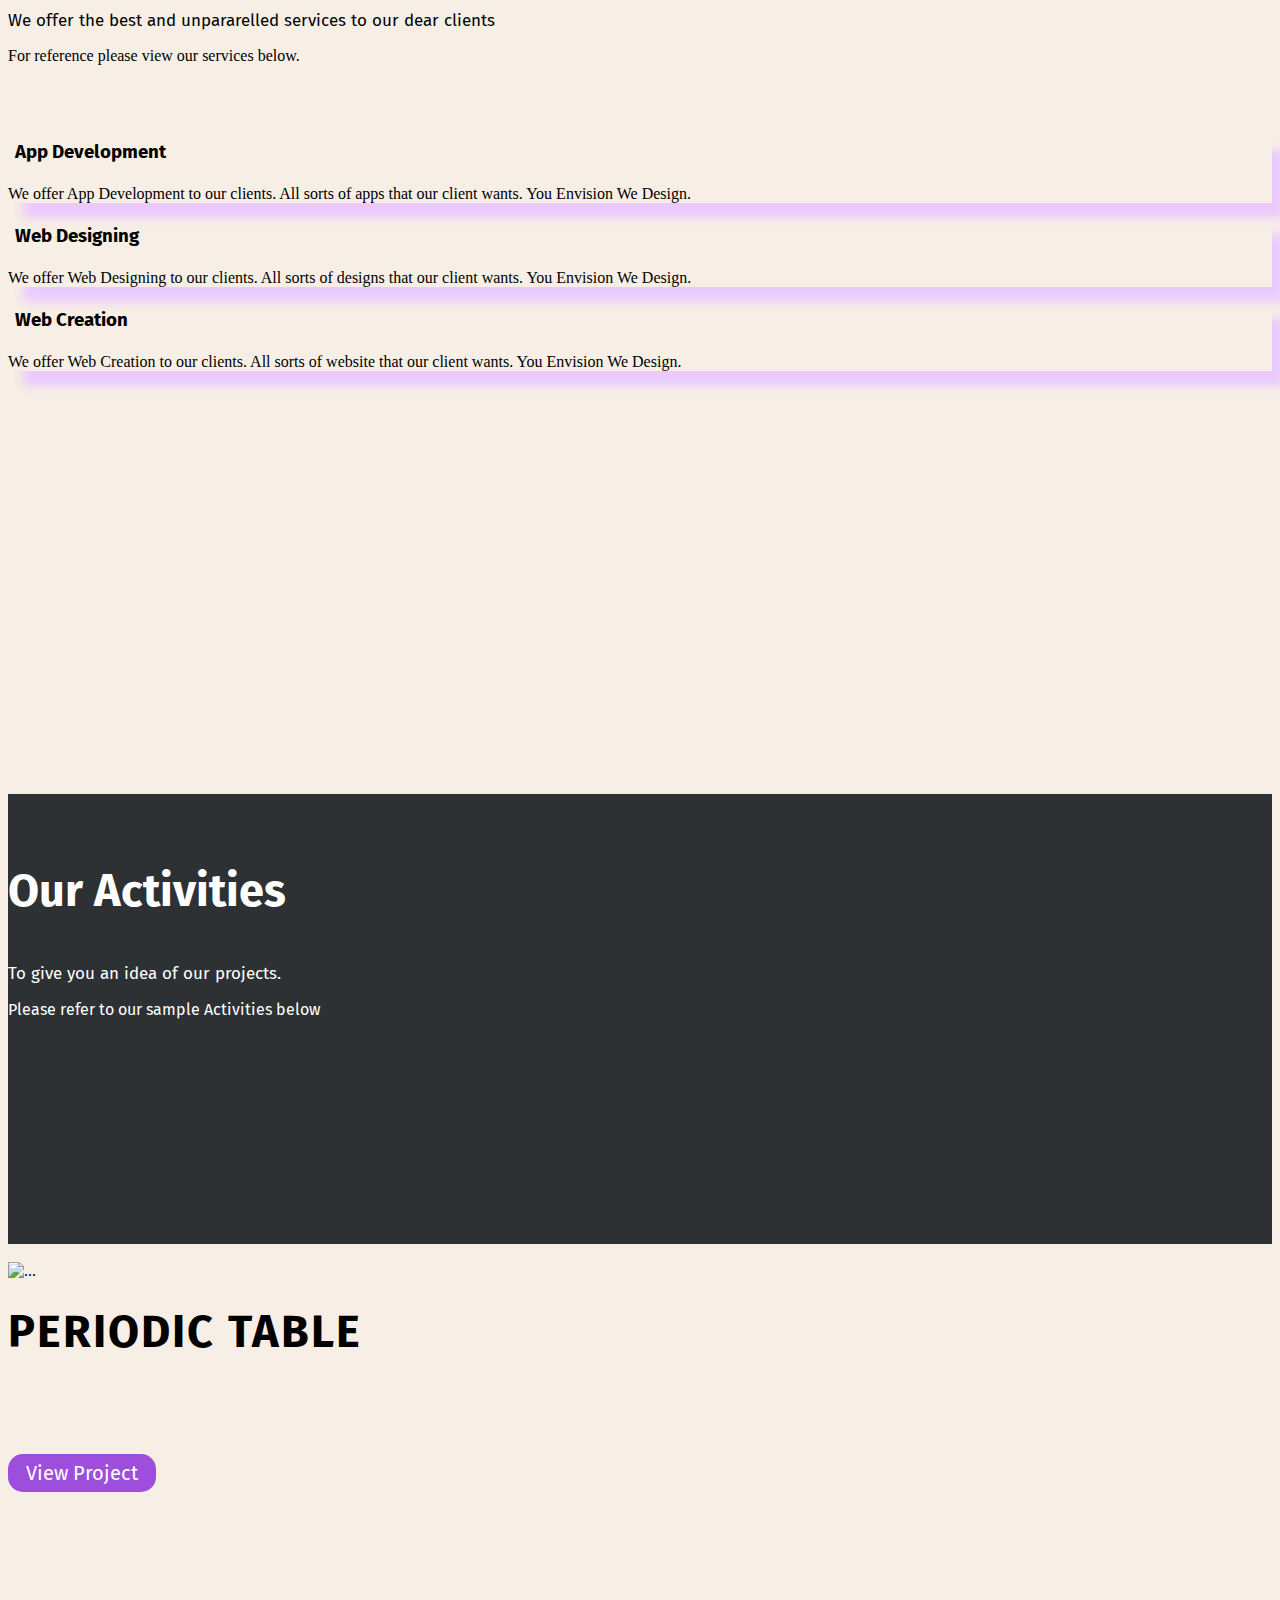
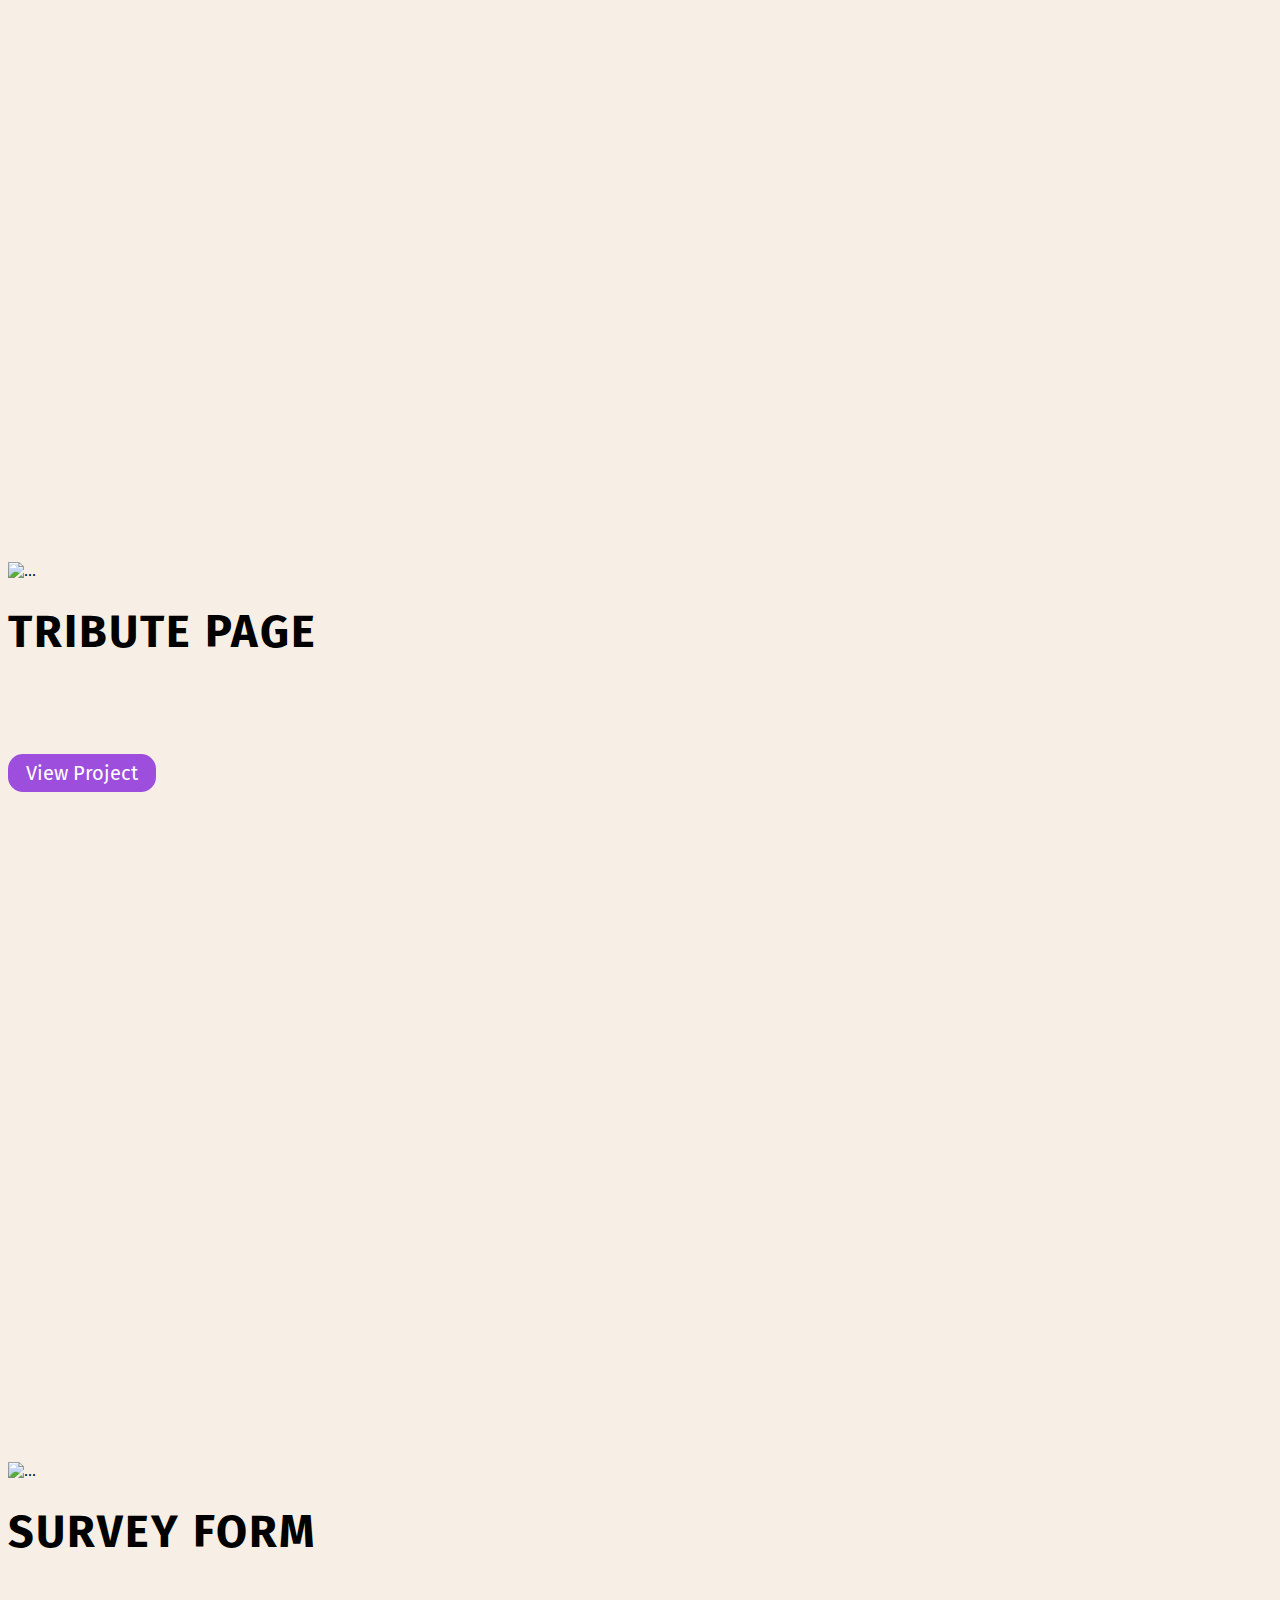
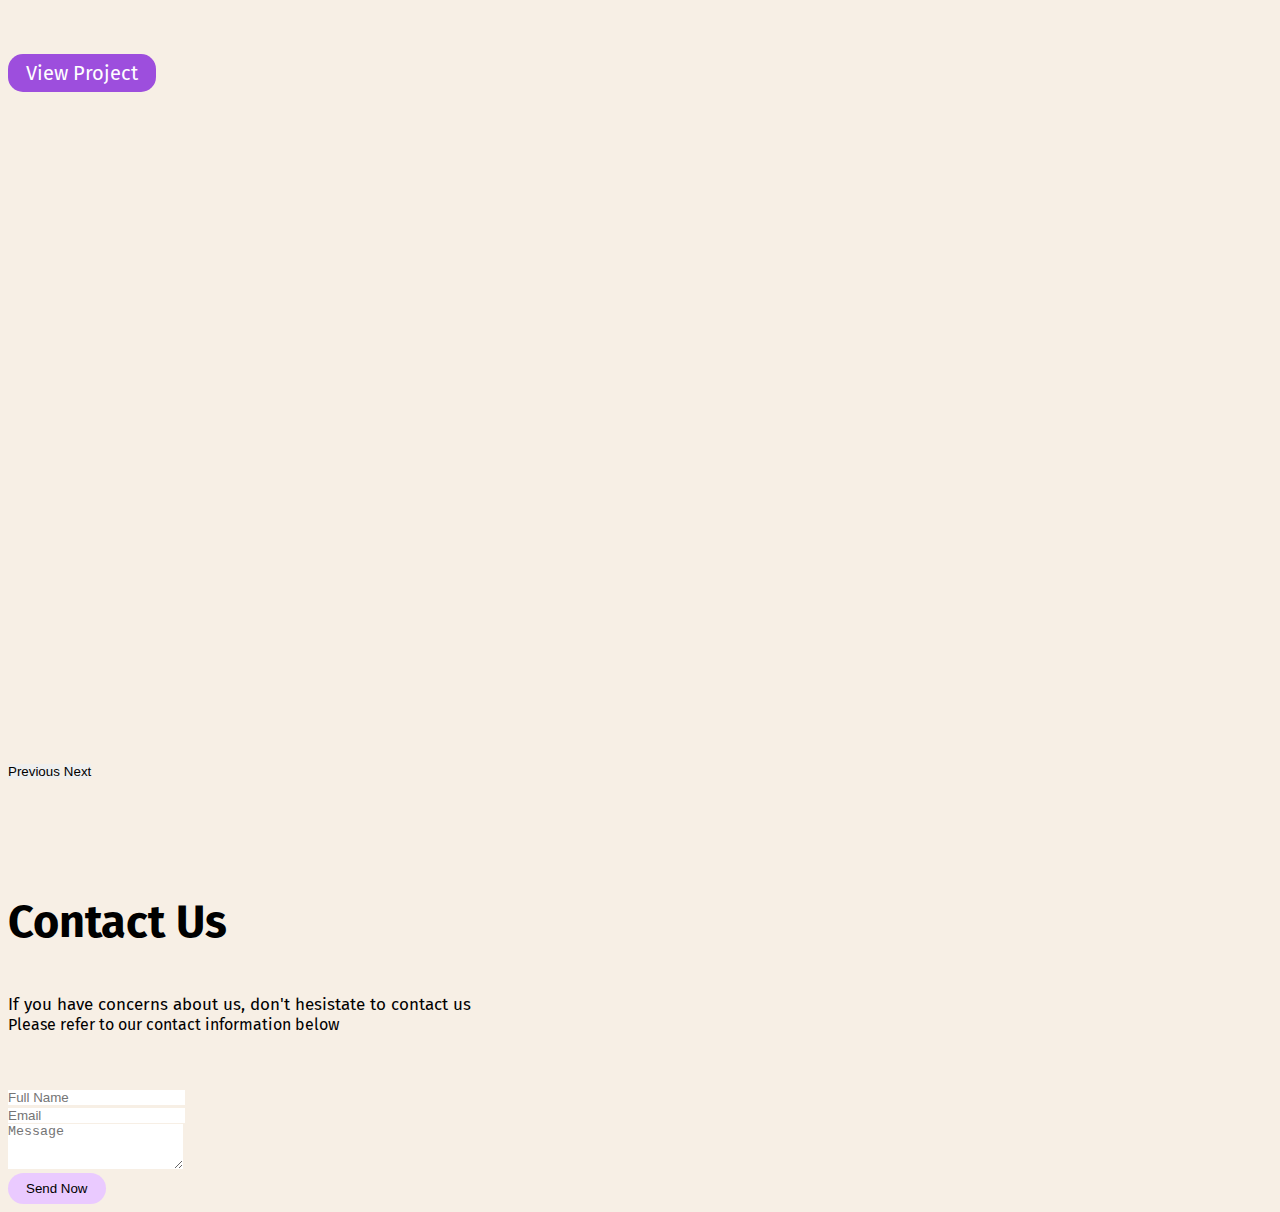
==== commit 40e1134f: "Add files via upload" ====
--- a/index.html
+++ b/index.html
@@ -20,6 +20,7 @@
       crossorigin="anonymous"
       referrerpolicy="no-referrer"
     />
+    <link rel="shortcut icon" type="x-icon" href="/portfolio-main/portfolio.photos/tab-icon.png">
     <link rel="stylesheet" href="main.css" />
     <title>Main Page</title>
   </head>
@@ -108,17 +109,11 @@
               </p>
               <h4 class="abt-h2">Our Mission</h4>
               <p class="abt-p">
-                Lorem, ipsum dolor sit amet consectetur adipisicing elit.
-                Veritatis, recusandae sapiente, libero harum numquam aliquam
-                repudiandae amet dolor rem aperiam eligendi temporibus
-                aspernatur ex impedit odio cumque maiores at dolore.
+                To empower individuals and businesses through innovative technology solutions that simplify and enhance their lives, while making a positive impact on society and the environment.
               </p>
               <h4 class="abt-h2">Our Vision</h4>
               <p class="abt-p">
-                Lorem, ipsum dolor sit amet consectetur adipisicing elit.
-                Veritatis, recusandae sapiente, libero harum numquam aliquam
-                repudiandae amet dolor rem aperiam eligendi temporibus
-                aspernatur ex impedit odio cumque maiores at dolore.
+                To be the leading global tech company, revolutionizing industries with cutting-edge products and services that transform the way people live, work, and connect. We envision a future where technology seamlessly integrates into every aspect of life, fostering creativity, collaboration, and sustainable progress.
               </p>
             </div>
           </div>
@@ -212,8 +207,7 @@
                     <h3 class="card-title2"> App Development</h3>
                     <i class="fa-solid fa-laptop"></i>
                     <p class="lead">
-                      Lorem ipsum dolor sit amet consectetur adipisicing elit.
-                      Adipisci eligendi modi temporibus alias iste. Accusantium?
+                      We offer App Development to our clients. All sorts of apps that our client wants. You Envision We Design.
                     </p>
                   </div>
                 </div>
@@ -224,8 +218,7 @@
                     <h3 class="card-title2">Web Designing</h3>
                     <i class="fa-solid fa-laptop"></i>
                     <p class="lead">
-                      Lorem ipsum dolor sit amet consectetur adipisicing elit.
-                      Adipisci eligendi modi temporibus alias iste. Accusantium?
+                      We offer Web Designing to our clients. All sorts of designs that our client wants. You Envision We Design.
                     </p>
                   </div>
                 </div>
@@ -236,8 +229,7 @@
                     <h3 class="card-title2">Web Creation</h3>
                     <i class="fa-solid fa-laptop"></i>
                     <p class="lead">
-                      Lorem ipsum dolor sit amet consectetur adipisicing elit.
-                      Adipisci eligendi modi temporibus alias iste. Accusantium?
+                     We offer Web Creation to our clients. All sorts of website that our client wants. You Envision We Design.
                     </p>
                 </div>
               </div>
--- a/main.css
+++ b/main.css
@@ -16,6 +16,16 @@
 /****************NAVIGATION BAR***********************/
 .navigation {
   background-color: #202124;
+}
+.brand-name {
+  font-family: "Dancing Script", cursive;
+  color: #9d4edd;
+  font-size: 30px;
+}
+.navbar-brand {
+  font-family: "Dancing Script", cursive;
+  font-size: 30px;
+  color: #eacaff;
 }
 /****************HOMEE PAGEEE***********************/
 .logo-box {
@@ -304,22 +314,22 @@
 .contacts-p2 {
   font-family: "Fira Sans", sans-serif;
 }
-.comp-contacts{
+.comp-contacts {
   margin-top: 20px;
 }
-.comp-contacts i{
+.comp-contacts i {
   color: #9d4edd;
   padding-right: 20px;
   font-size: 30px;
 }
-.comp-contacts i:hover{
+.comp-contacts i:hover {
   opacity: 0.5;
 }
-.contact-btn{
+.contact-btn {
   background-color: #eacaff;
   padding: 8px 18px;
   border-radius: 20px;
 }
-.contact-info a{
+.contact-info a {
   text-decoration: none;
 }
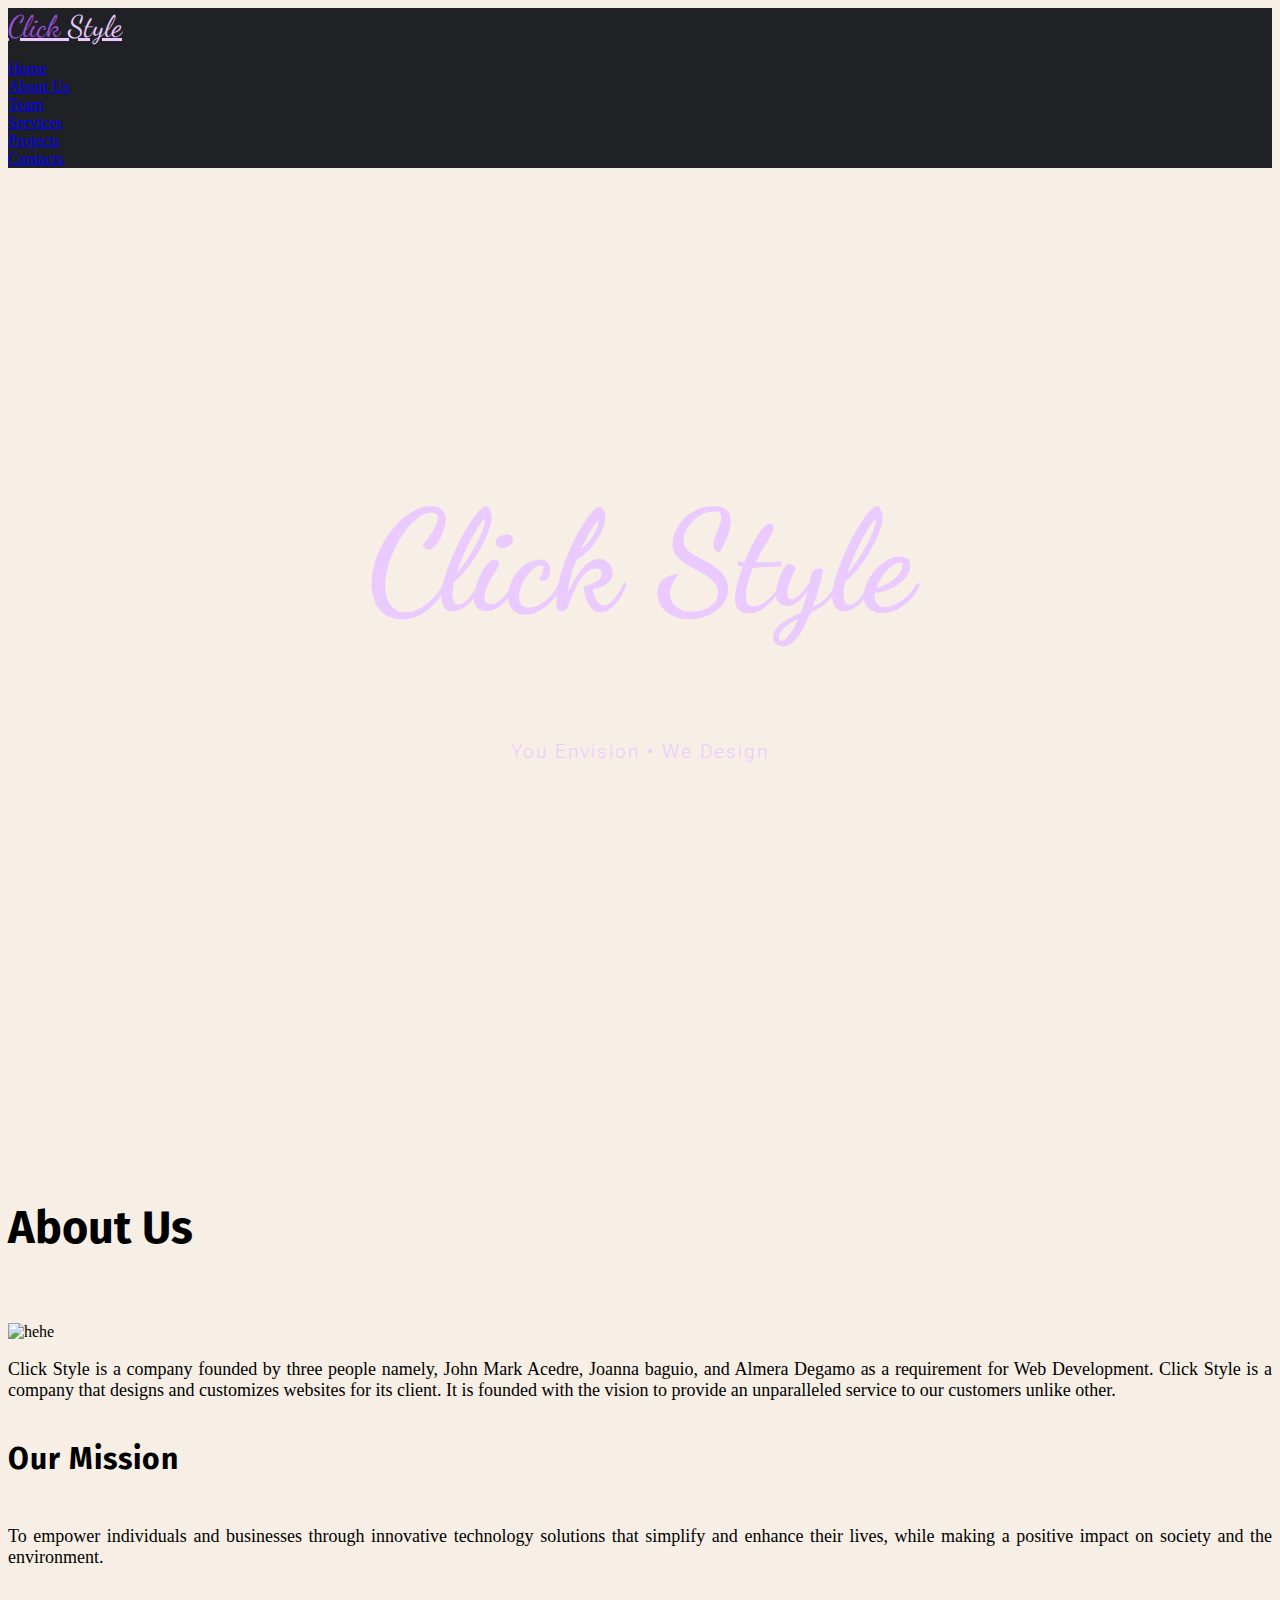
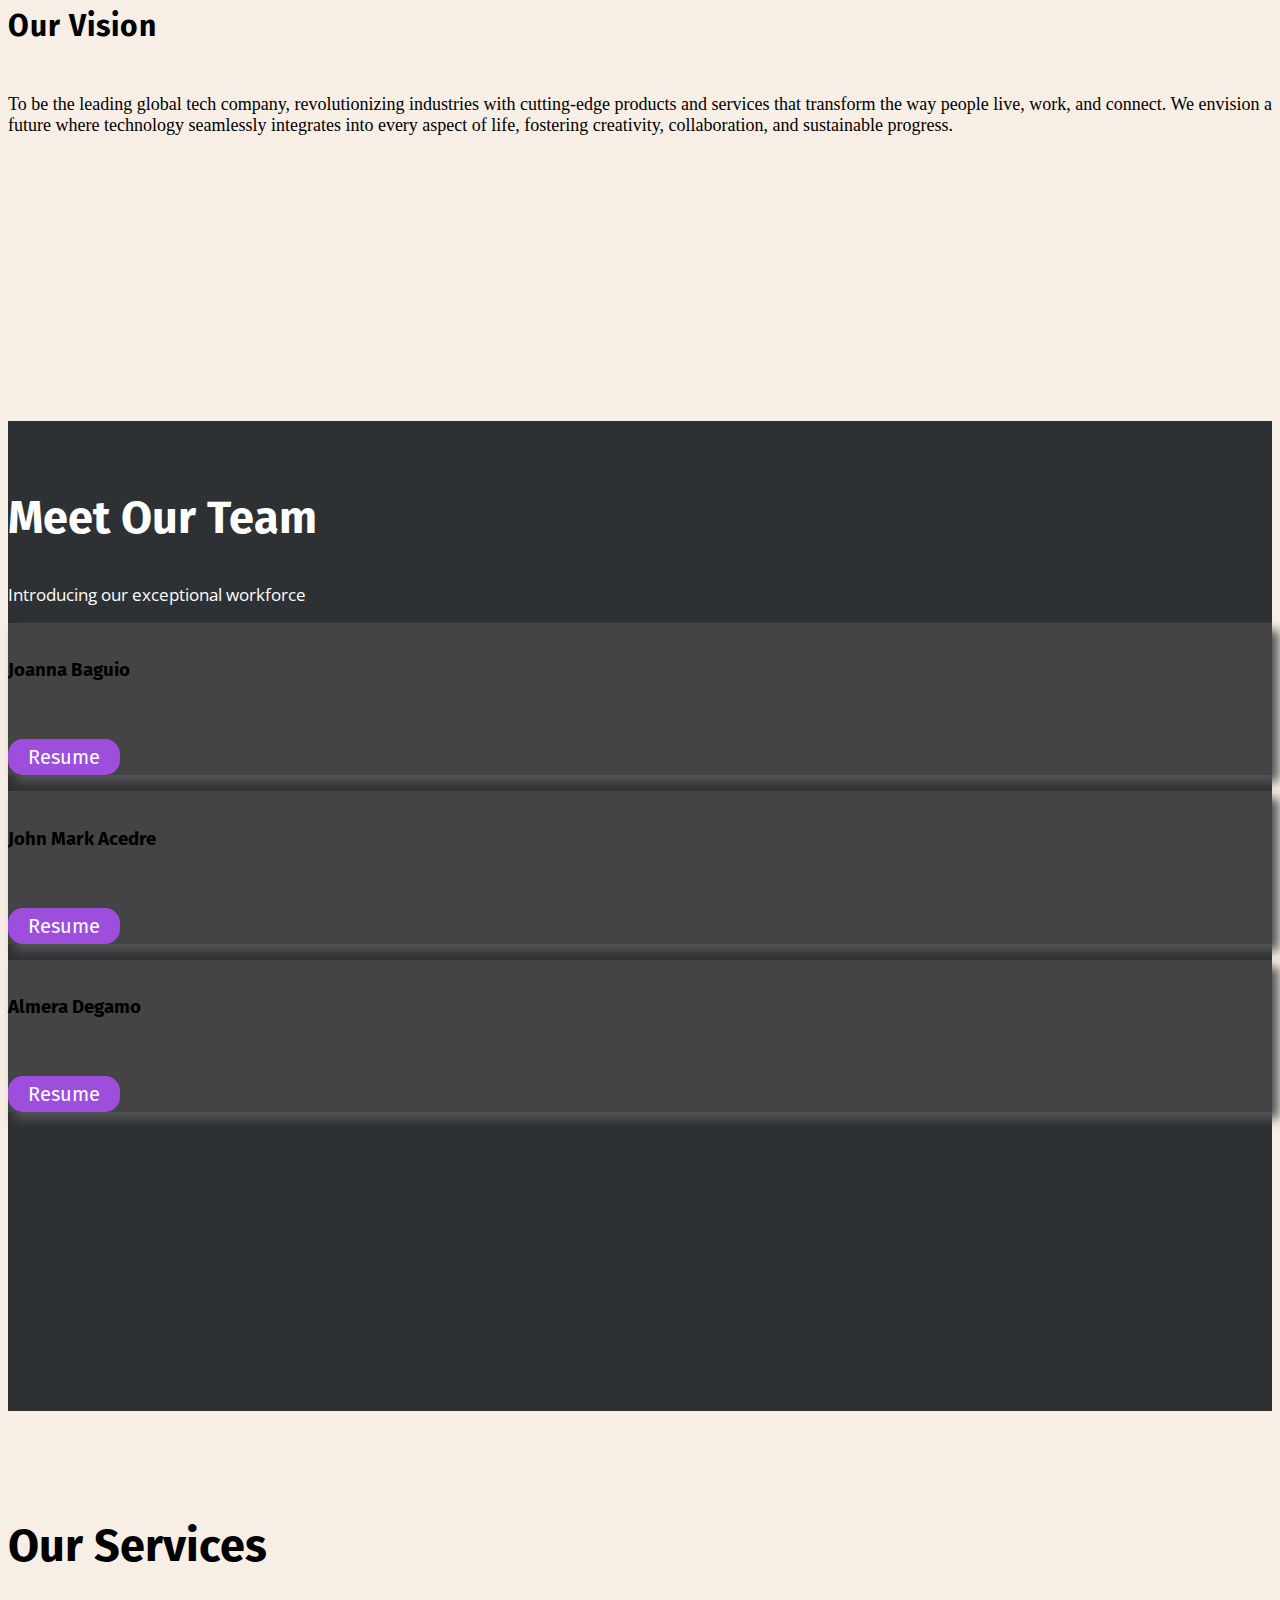
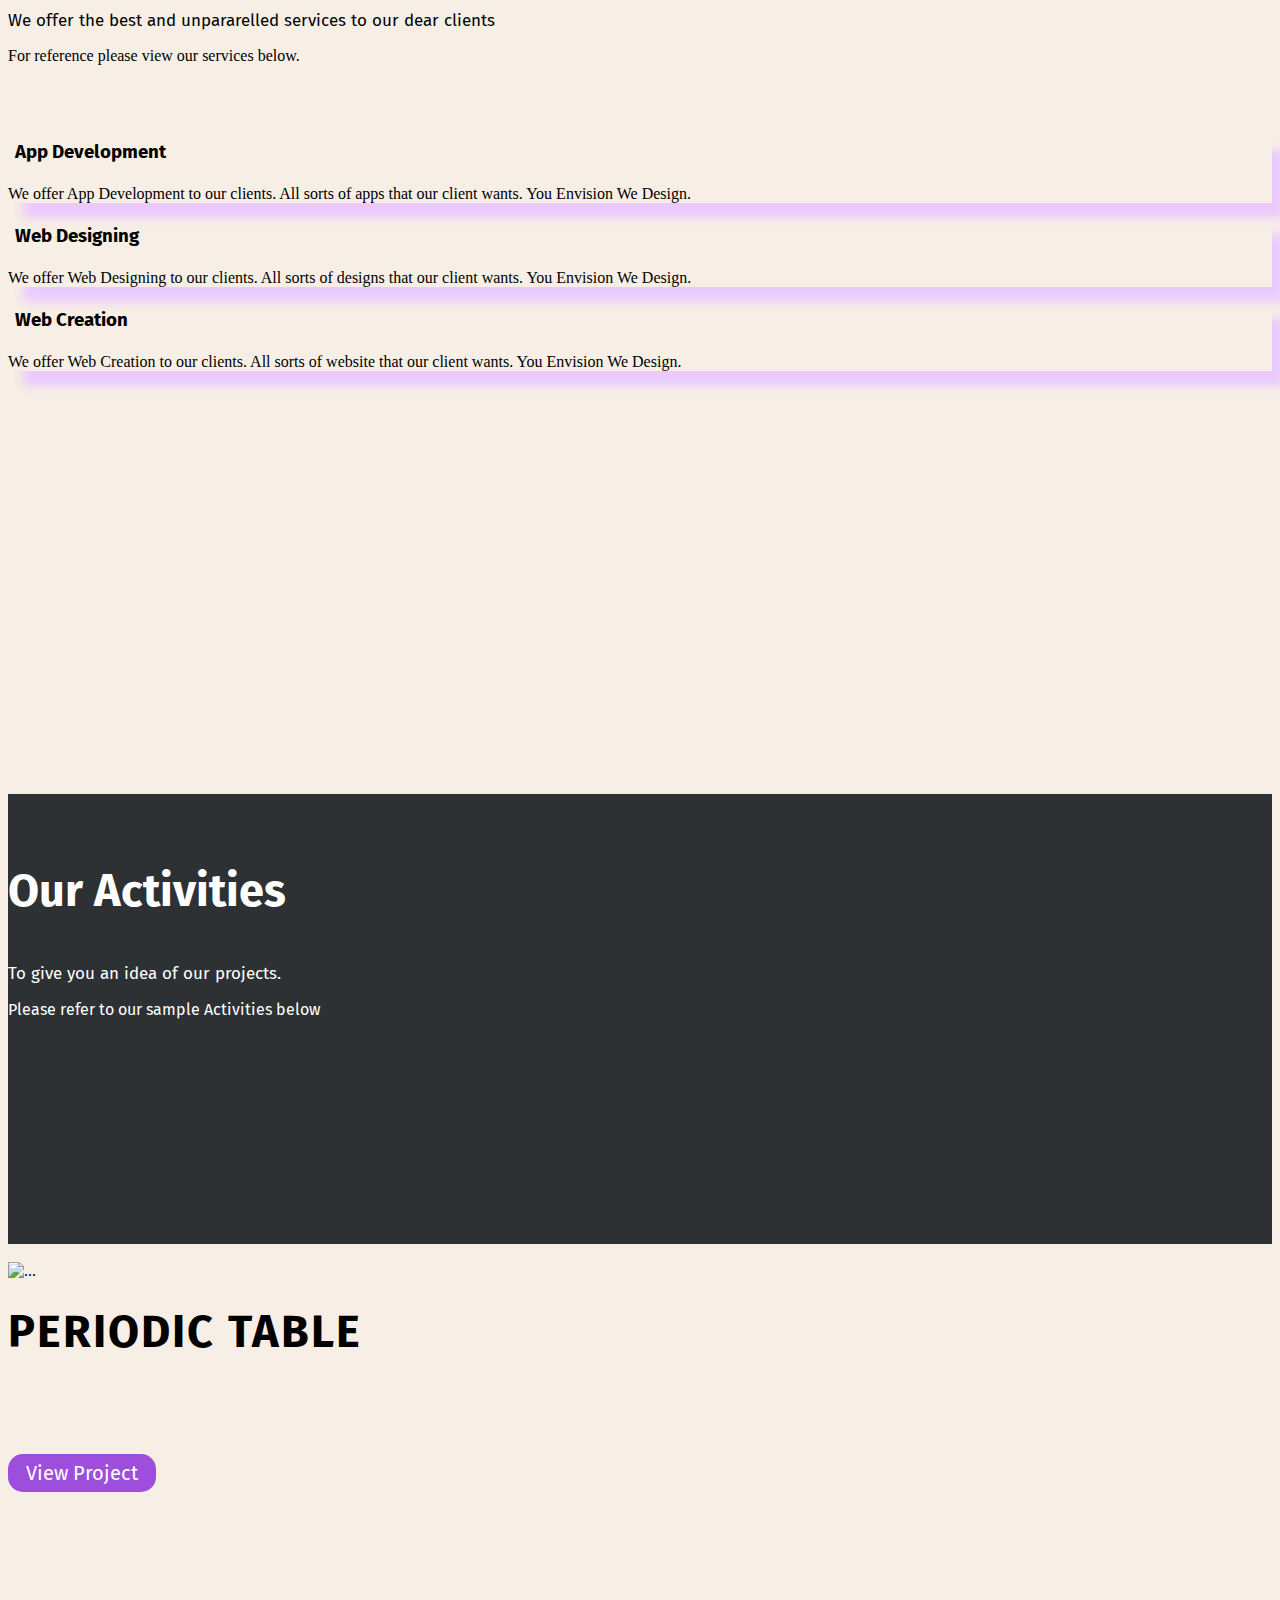
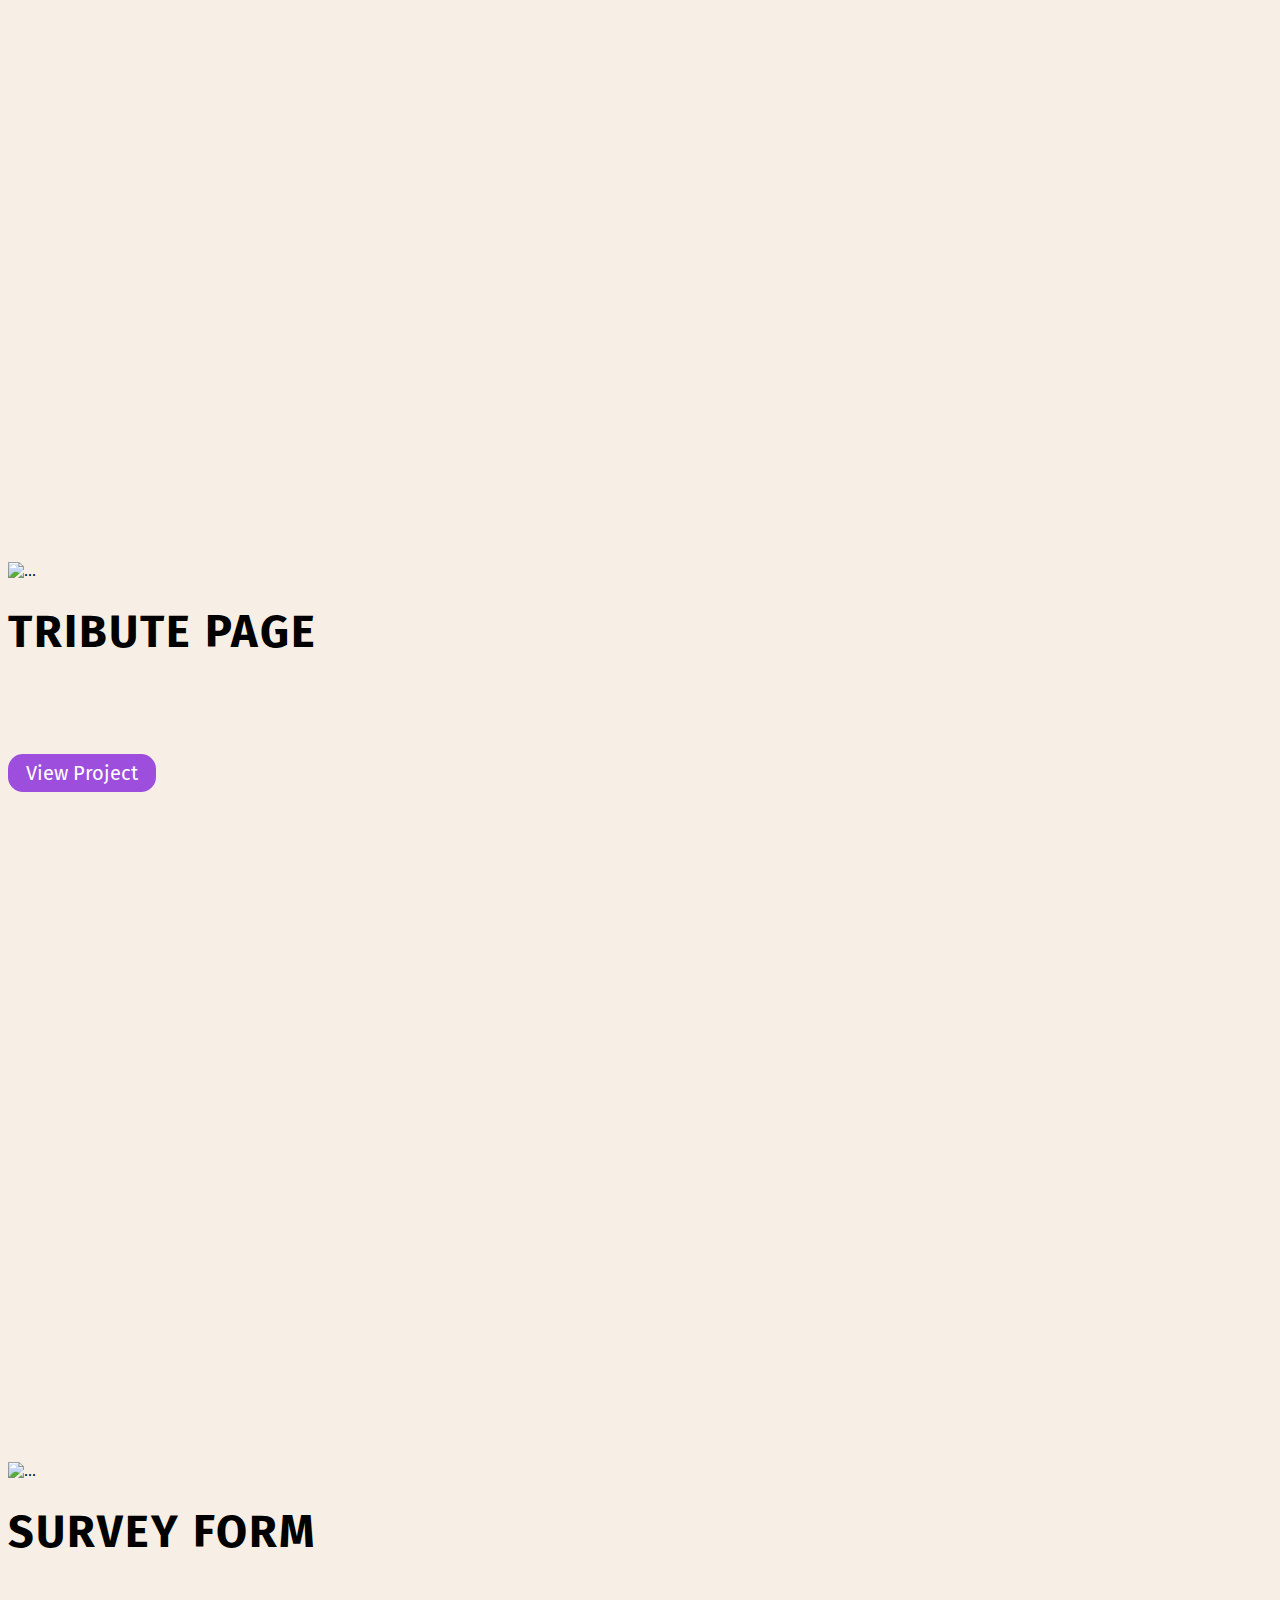
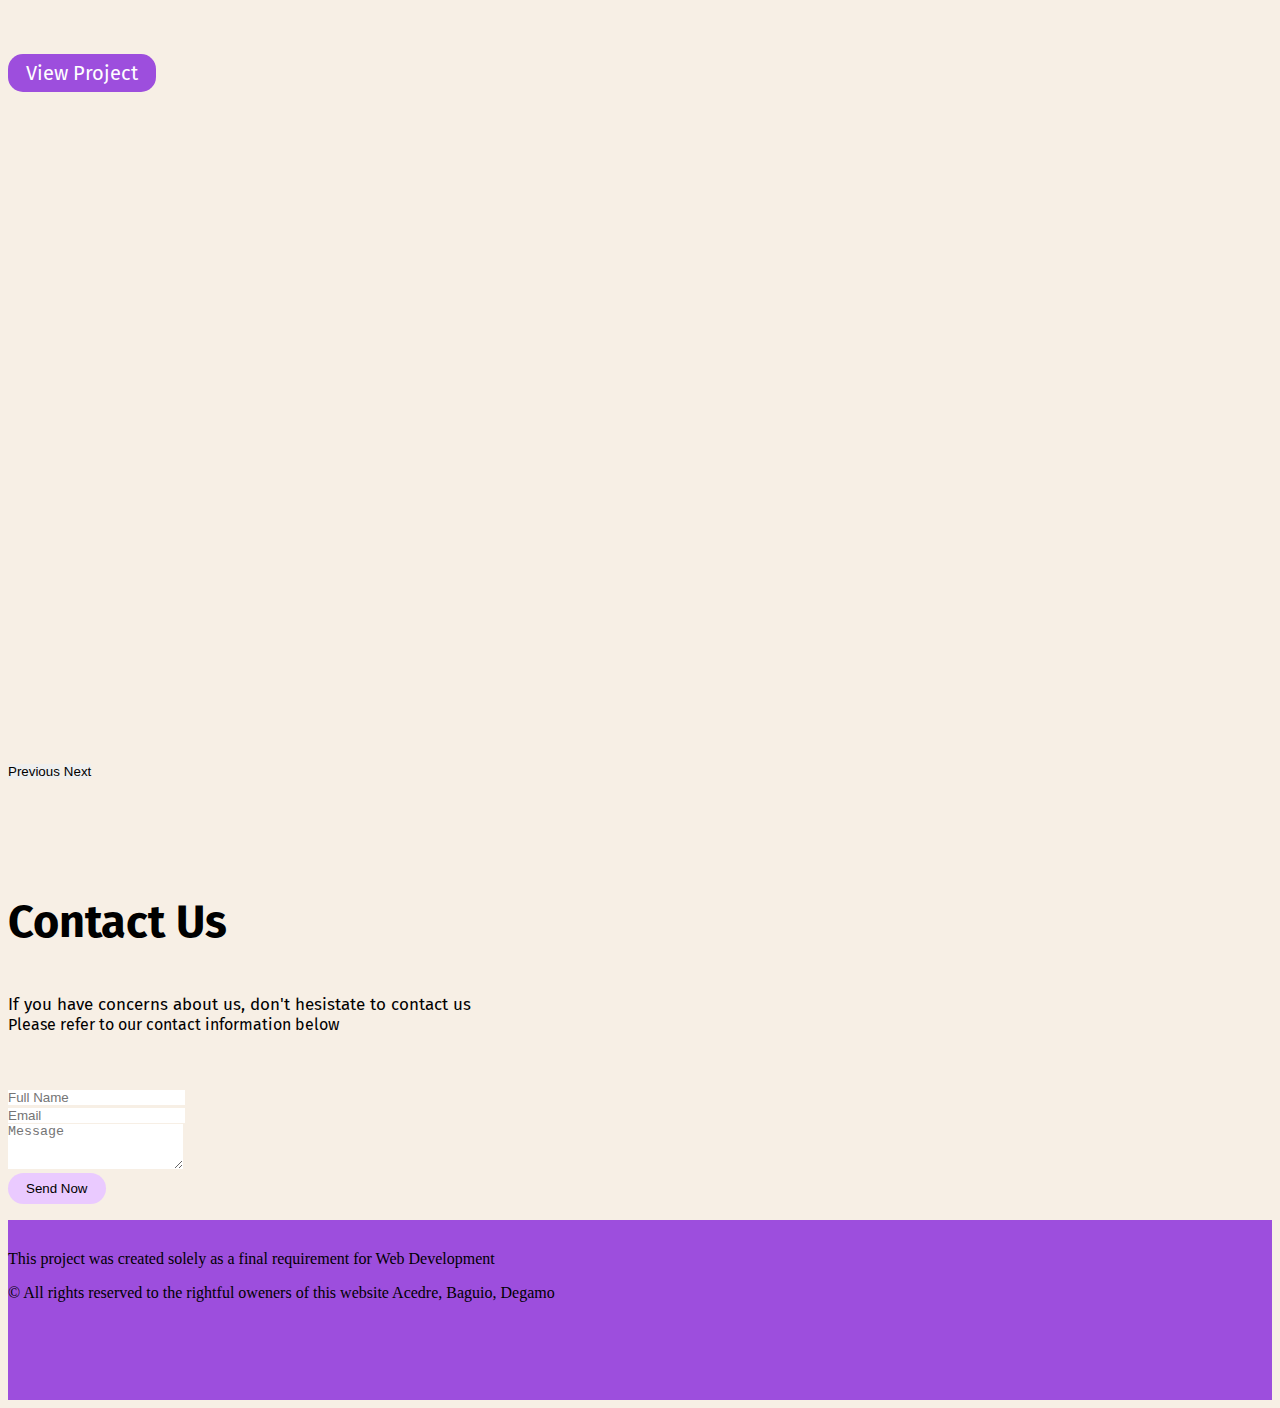
==== commit 1ef844ce: "Add files via upload" ====
--- a/index.html
+++ b/index.html
@@ -22,7 +22,7 @@
     />
     <link rel="shortcut icon" type="x-icon" href="/portfolio-main/portfolio.photos/tab-icon.png">
     <link rel="stylesheet" href="main.css" />
-    <title>Main Page</title>
+    <title>Click Style</title>
   </head>
   <body>
     <!------------------------Navigation  Barrrrrrrrrr----------------->
@@ -335,32 +335,40 @@
               <a href="#" target="_blank"><i class="fa-solid fa-envelope"></i></a>
             </div>
           </div>
-    <div class="row m-0">
-      <div class="col-md-12 p-0 pt-4 pb-4">
-        <form action="#" class="bg-light p-4 m-auto">
-          <div class="row">
-            <div class="col-md-12">
-              <div class="mb-3">
-                <input class="form-control" placeholder="Full Name" required="" type="text">
-              </div>
-            </div>
-            <div class="col-md-12">
-              <div class="mb-3">
-                <input class="form-control" placeholder="Email" required="" type="email">
-              </div>
-            </div>
-            <div class="contact-info col-md-12">
-              <div class="mb-3">
-                <textarea class="form-control" placeholder="Message" required="" rows="3"></textarea>
-              </div>
-            </div><a class="d-flex justify-content-center text-decoration-none" href="#"><button class="contact-btn">Send Now</button></a>
-          </div>
-        </form>
+        </div>
+      <div class="row m-0">
+        <div class="col-md-12 p-0 pt-4 pb-4">
+          <form action="#" class="bg-light p-4 m-auto">
+            <div class="row">
+              <div class="col-md-12">
+                <div class="mb-3">
+                  <input class="form-control" placeholder="Full Name" required="" type="text">
+                </div>
+              </div>
+              <div class="col-md-12">
+                <div class="mb-3">
+                  <input class="form-control" placeholder="Email" required="" type="email">
+                </div>
+              </div>
+              <div class="contact-info col-md-12">
+                <div class="mb-3">
+                  <textarea class="form-control" placeholder="Message" required="" rows="3"></textarea>
+                </div>
+              </div><a class="d-flex justify-content-center text-decoration-none" href="#"><button class="contact-btn">Send Now</button></a>
+            </div>
+          </form>
+        </div>
       </div>
+    </section>
     </div>
-  </div>
-      </section>
-    </div>
+    <footer>
+      <div class="container text-center text-white">
+        <p class="p1">This project was created solely as a final requirement for Web Development</p>
+        <p>© All rights reserved to the rightful oweners of this website
+          Acedre, Baguio, Degamo
+        </p>
+      </div>
+    </footer>
     <script
       src="https://cdn.jsdelivr.net/npm/bootstrap@5.0.2/dist/js/bootstrap.bundle.min.js"
       integrity="sha384-MrcW6ZMFYlzcLA8Nl+NtUVF0sA7MsXsP1UyJoMp4YLEuNSfAP+JcXn/tWtIaxVXM"
--- a/main.css
+++ b/main.css
@@ -333,3 +333,11 @@
 .contact-info a {
   text-decoration: none;
 }
+/**********FOOTER*********/
+footer {
+  background-color: #9d4edd;
+  height: 20vh;
+}
+.p1 {
+  padding-top: 30px;
+}
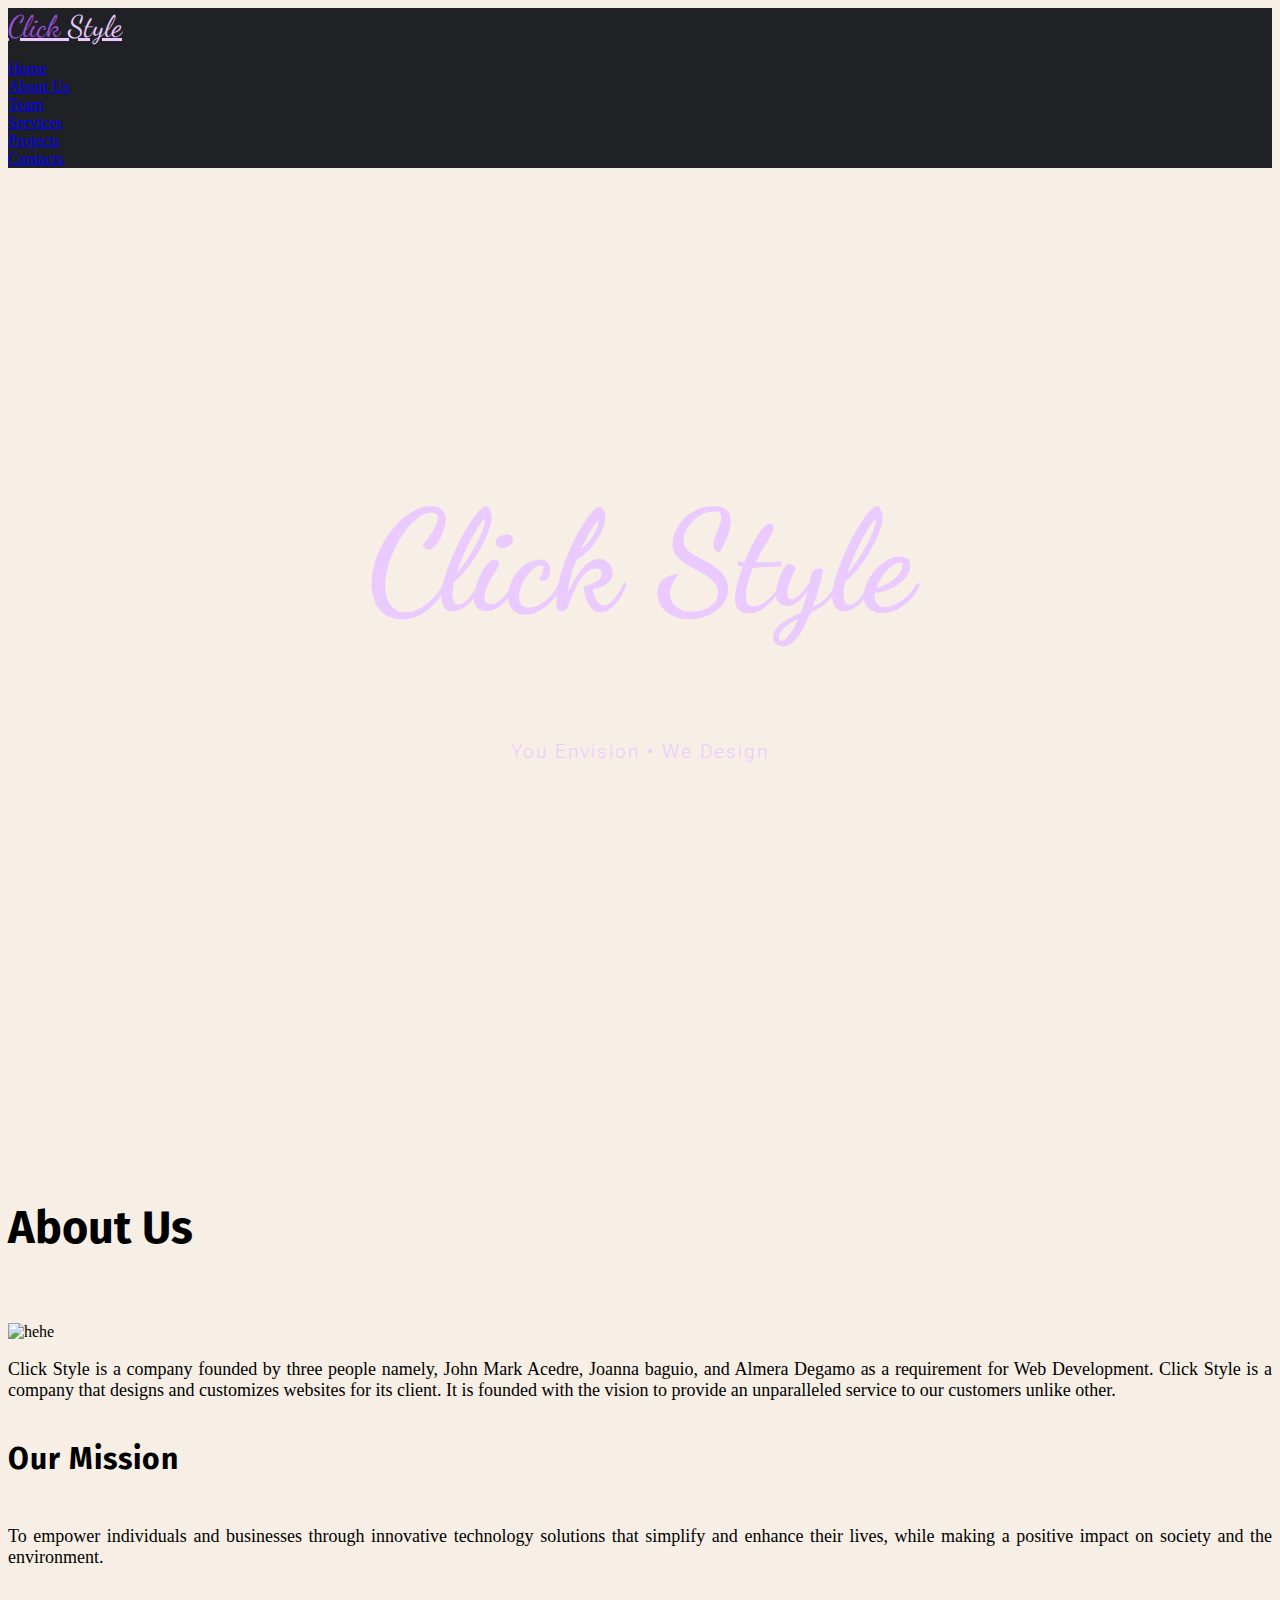
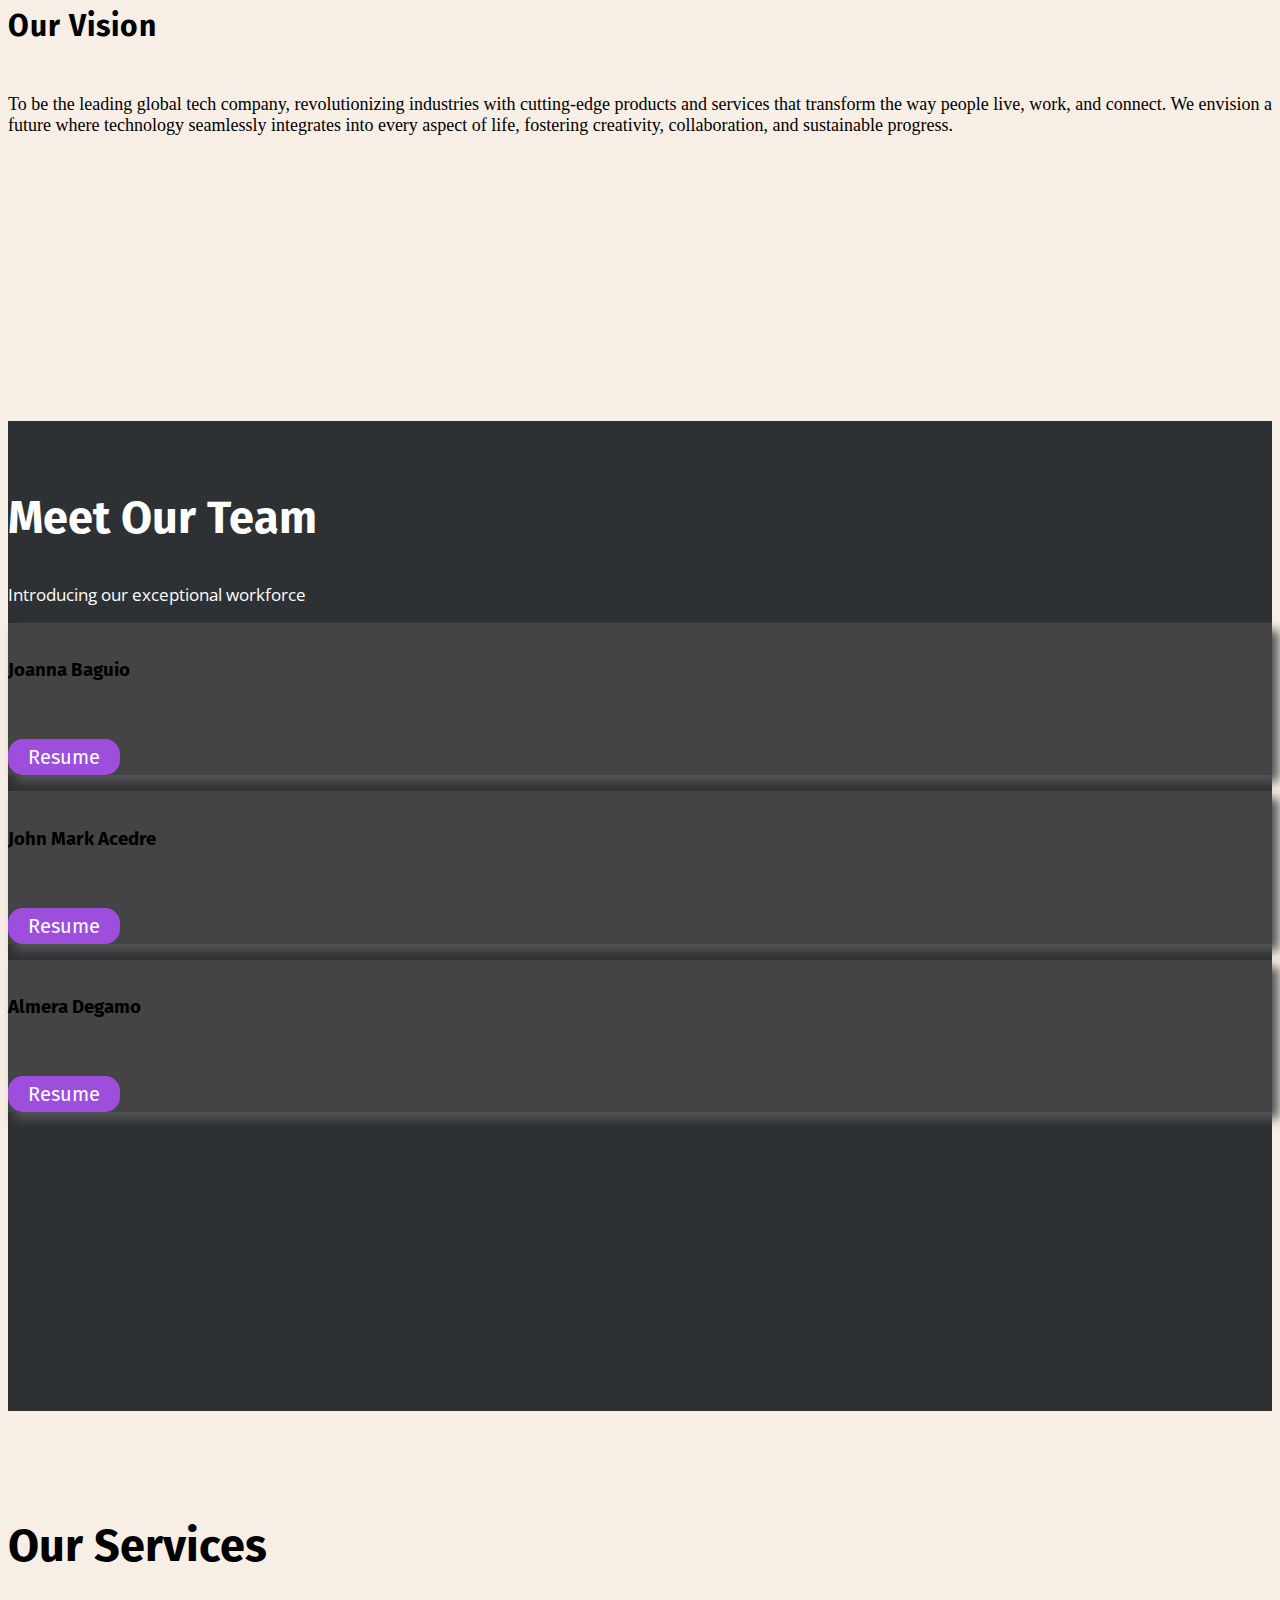
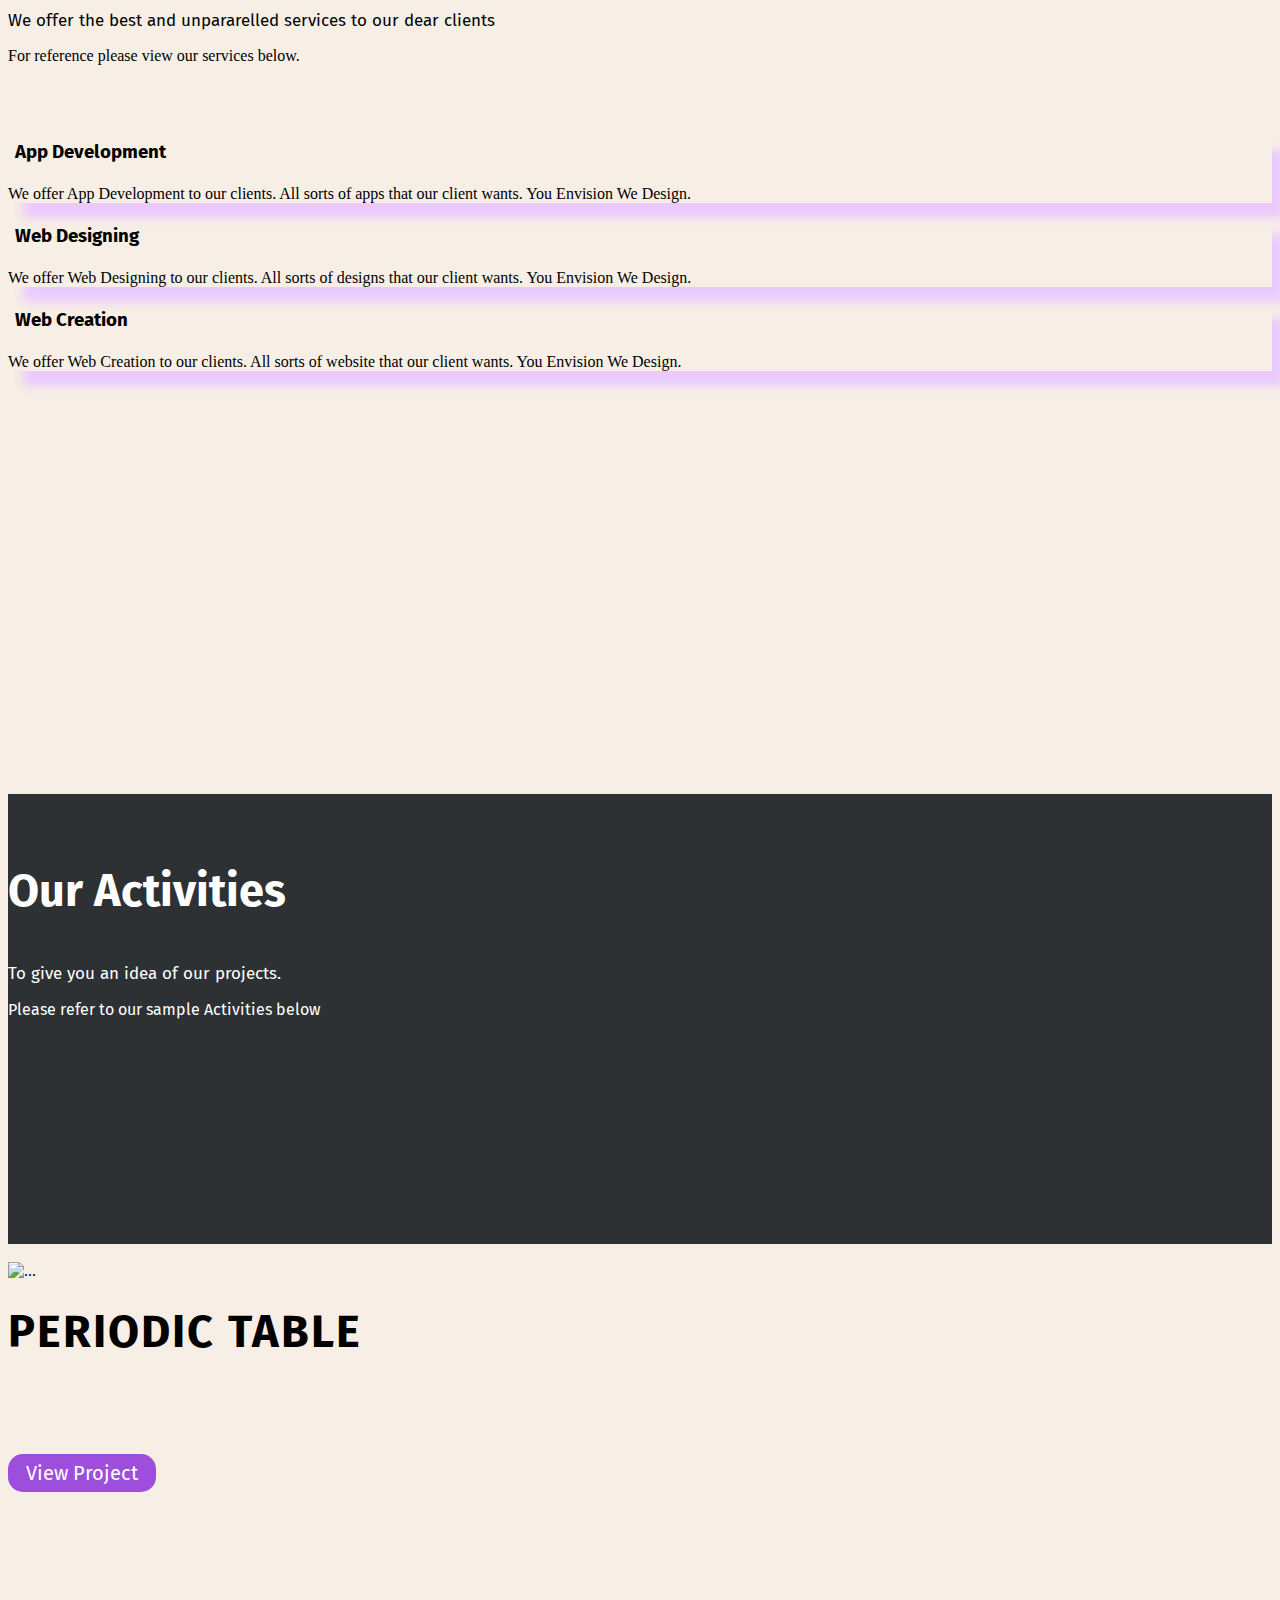
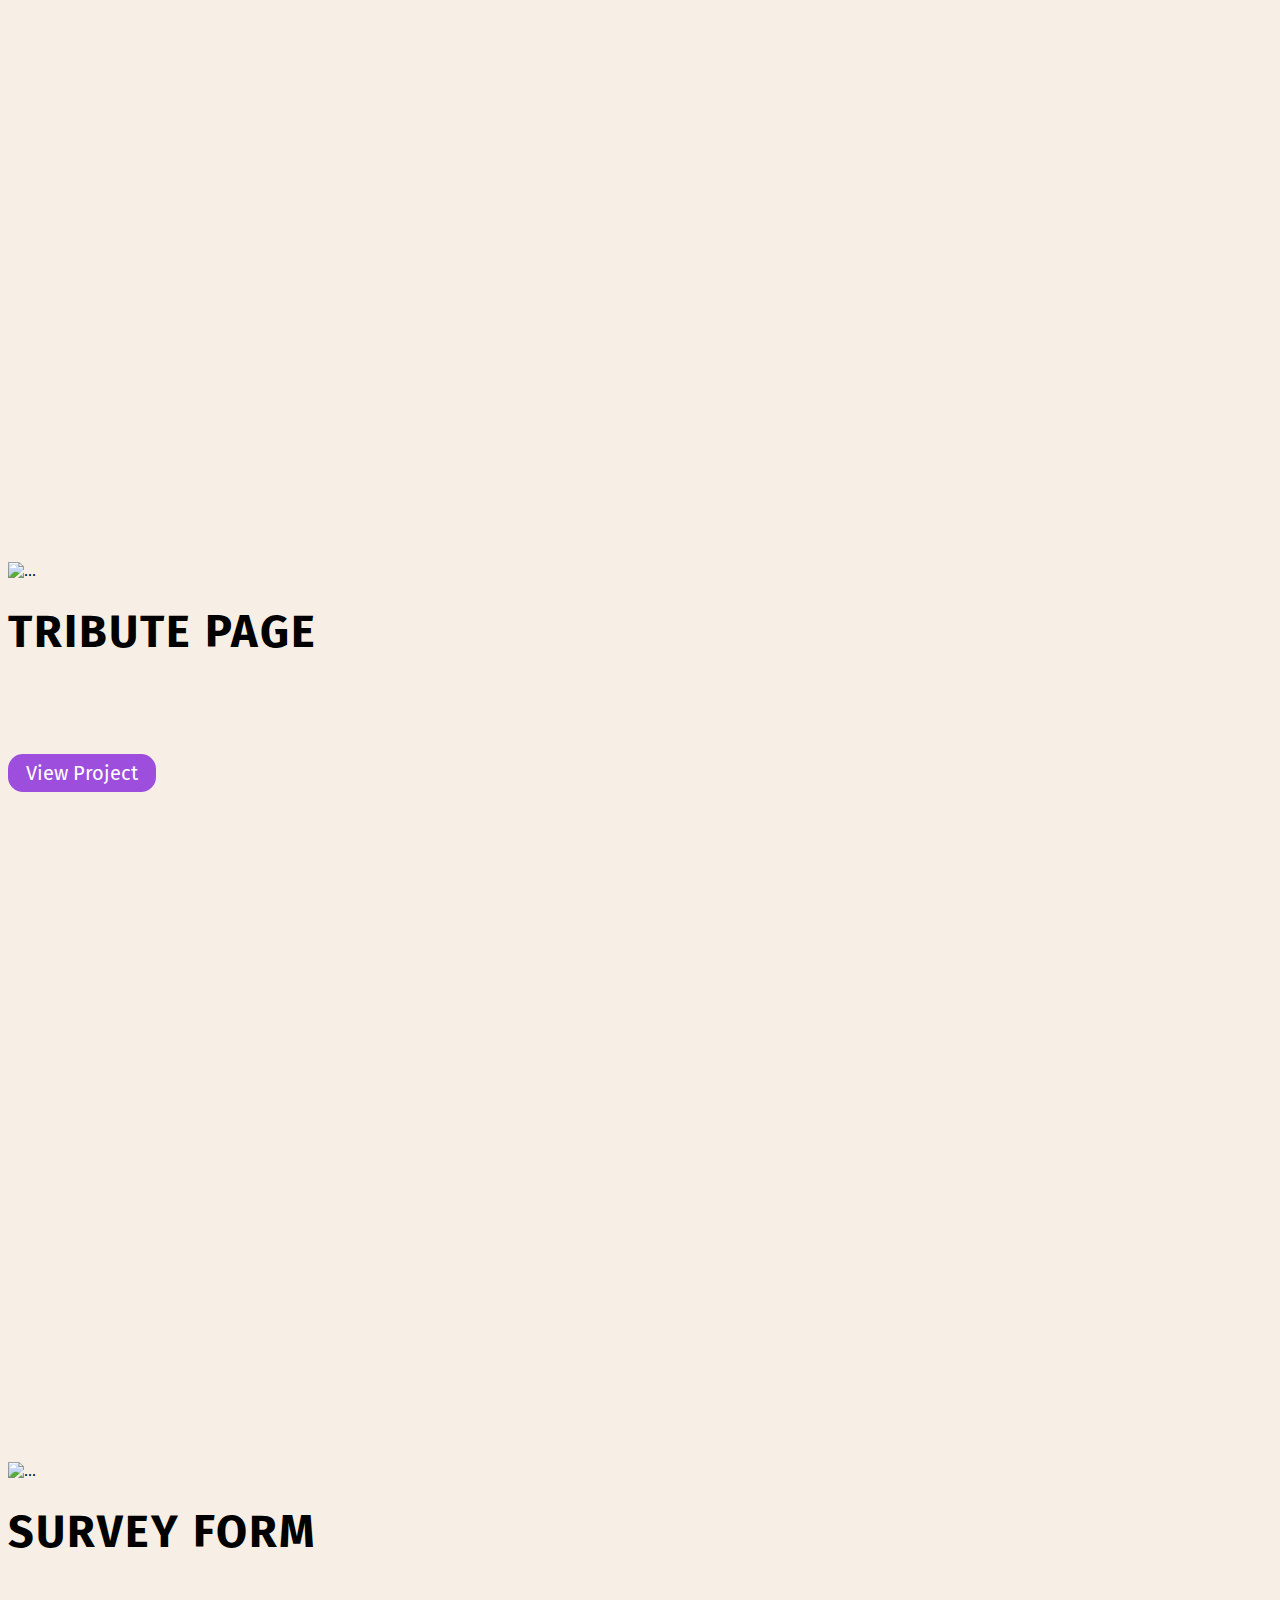
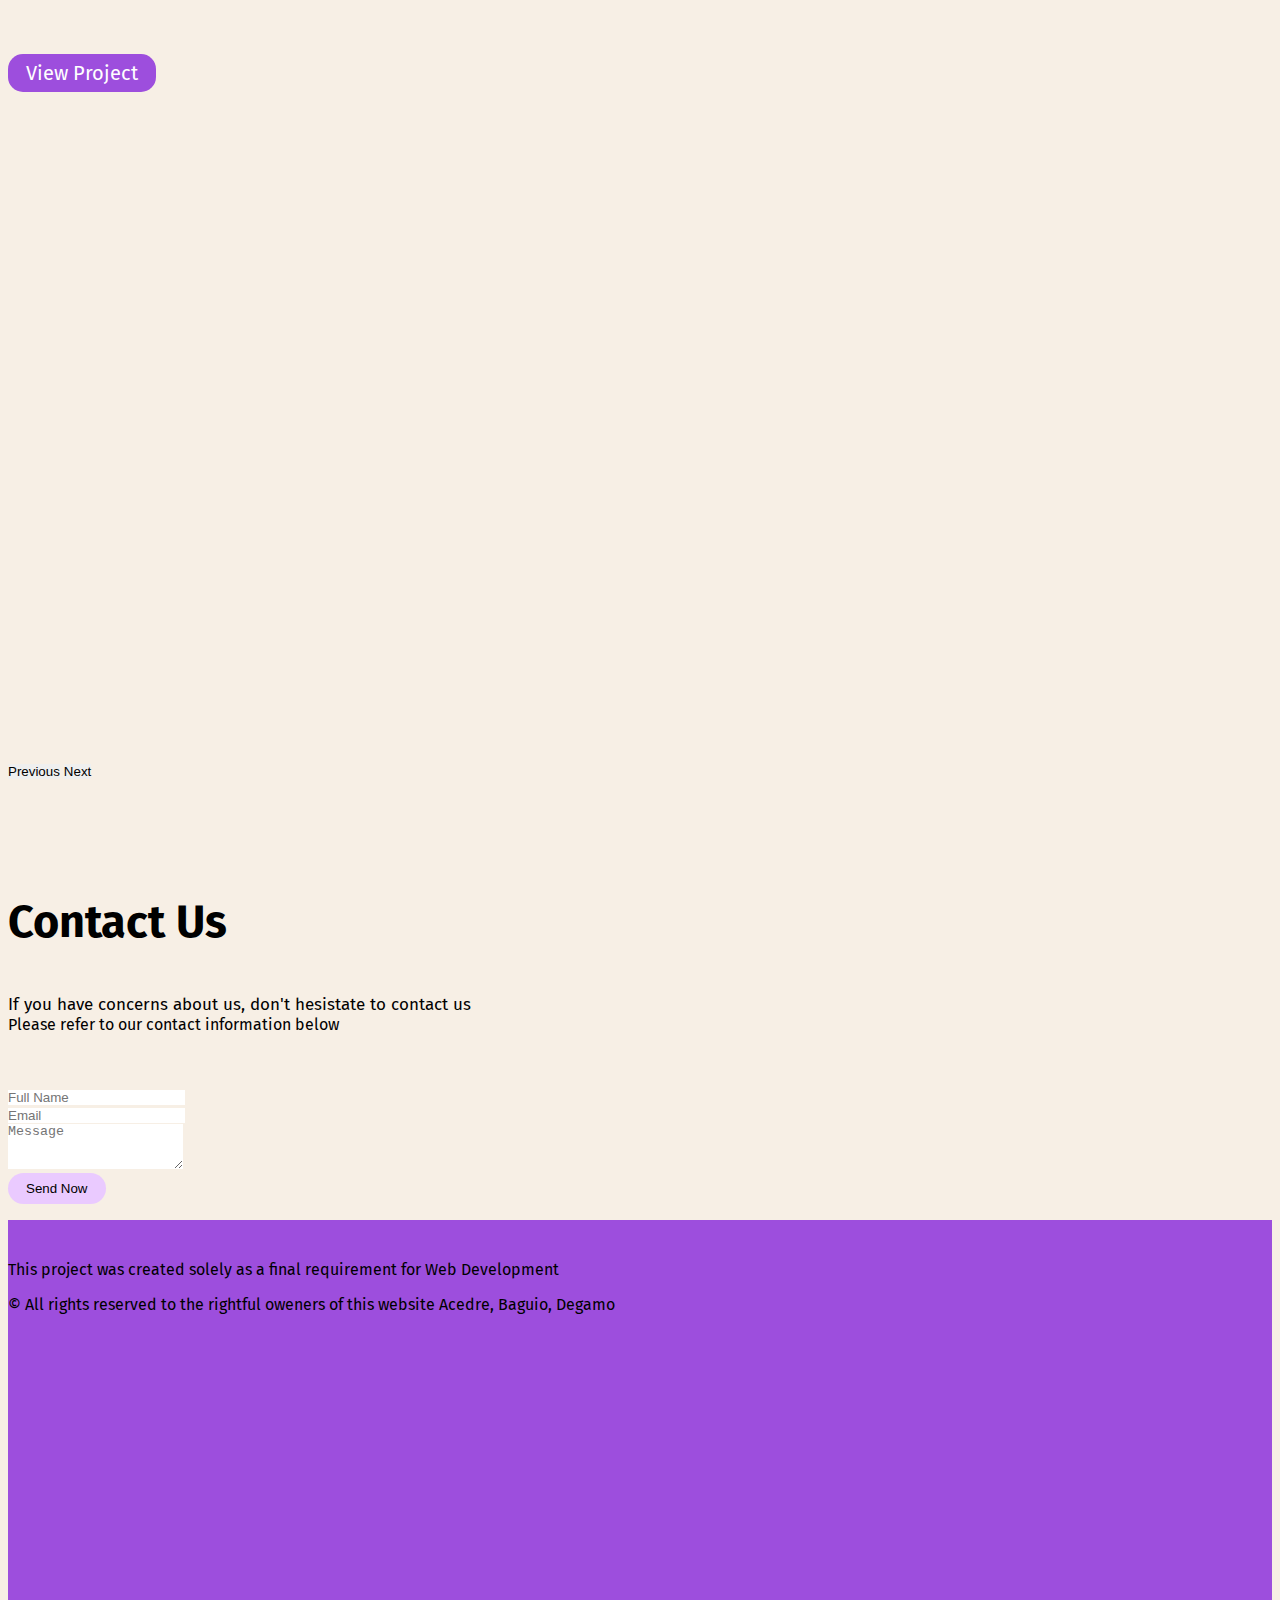
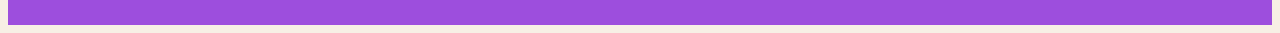
==== commit 2df2dda9: "Add files via upload" ====
--- a/index.html
+++ b/index.html
@@ -330,9 +330,9 @@
           </div>
           <div class="container-fluid">
             <div class="comp-contacts d-flex justify-content-center">
-              <a href="#" target="_blank"><i class="fa-brands fa-facebook"></i></a>
-              <a href="#" target="_blank"><i class="fa-brands fa-square-instagram"></i></a>
-              <a href="#" target="_blank"><i class="fa-solid fa-envelope"></i></a>
+              <a href="https://www.facebook.com/john.peredo.71" target="_blank"><i class="fa-brands fa-facebook"></i></a>
+              <a href="https://www.instagram.com/http0tato/" target="_blank"><i class="fa-brands fa-square-instagram"></i></a>
+              <a href="https://mail.google.com/mail/u/0/#inbox?compose=GTvVlcSHvpJCgfmhGsLRZhQRqqHPXhCljrgcppNHlVFCKSDCCtnrhgRLzktMWKqwHthRSfWClWRpm" target="_blank"><i class="fa-solid fa-envelope"></i></a>
             </div>
           </div>
         </div>
@@ -364,7 +364,7 @@
     <footer>
       <div class="container text-center text-white">
         <p class="p1">This project was created solely as a final requirement for Web Development</p>
-        <p>© All rights reserved to the rightful oweners of this website
+        <p class="p2">© All rights reserved to the rightful oweners of this website
           Acedre, Baguio, Degamo
         </p>
       </div>
--- a/main.css
+++ b/main.css
@@ -336,8 +336,16 @@
 /**********FOOTER*********/
 footer {
   background-color: #9d4edd;
-  height: 20vh;
+  height: 45vh;
 }
 .p1 {
-  padding-top: 30px;
-}
+  padding-top: 40px;
+  padding-bottom: 0px;
+  font-family: "Fira Sans", sans-serif;
+}
+.p2 {
+  font-family: "Fira Sans", sans-serif;
+  padding-top: 0px;
+  padding-bottom: 40px;
+  margin-top: 0px;
+}
